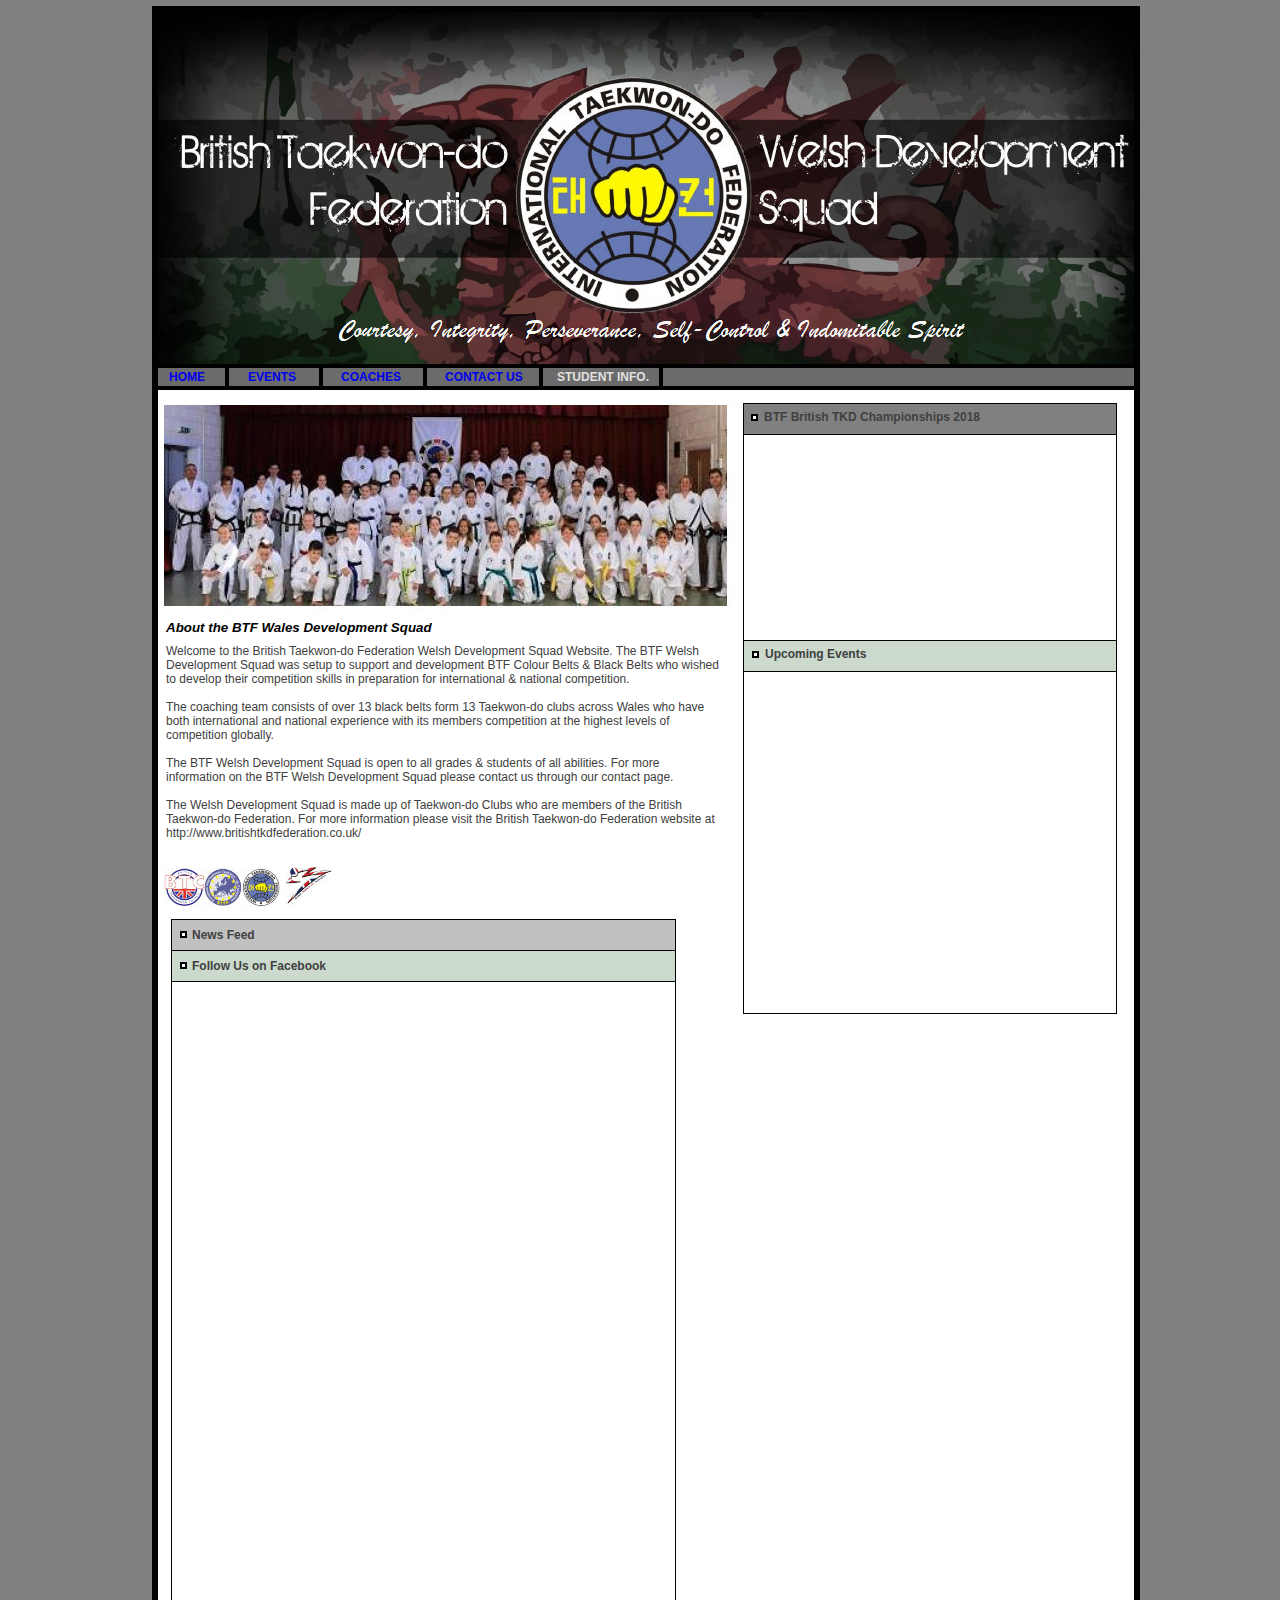
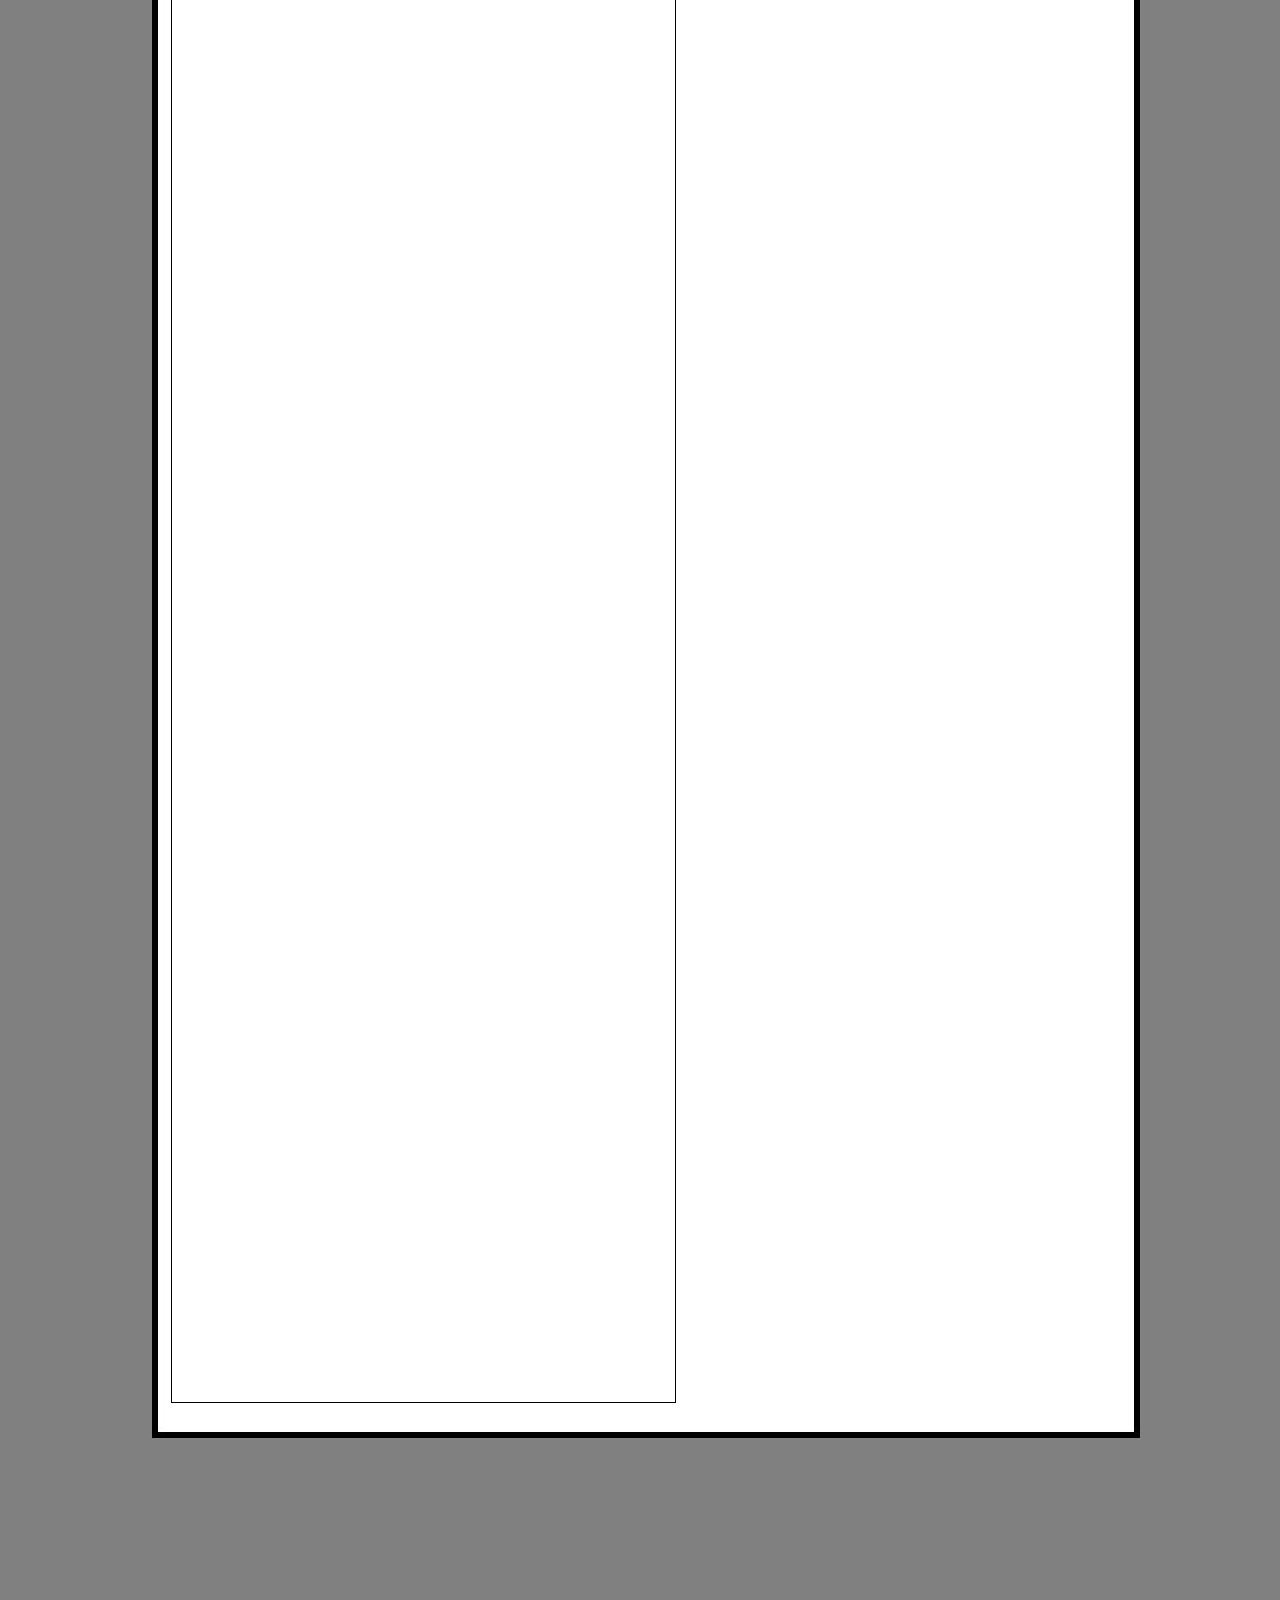
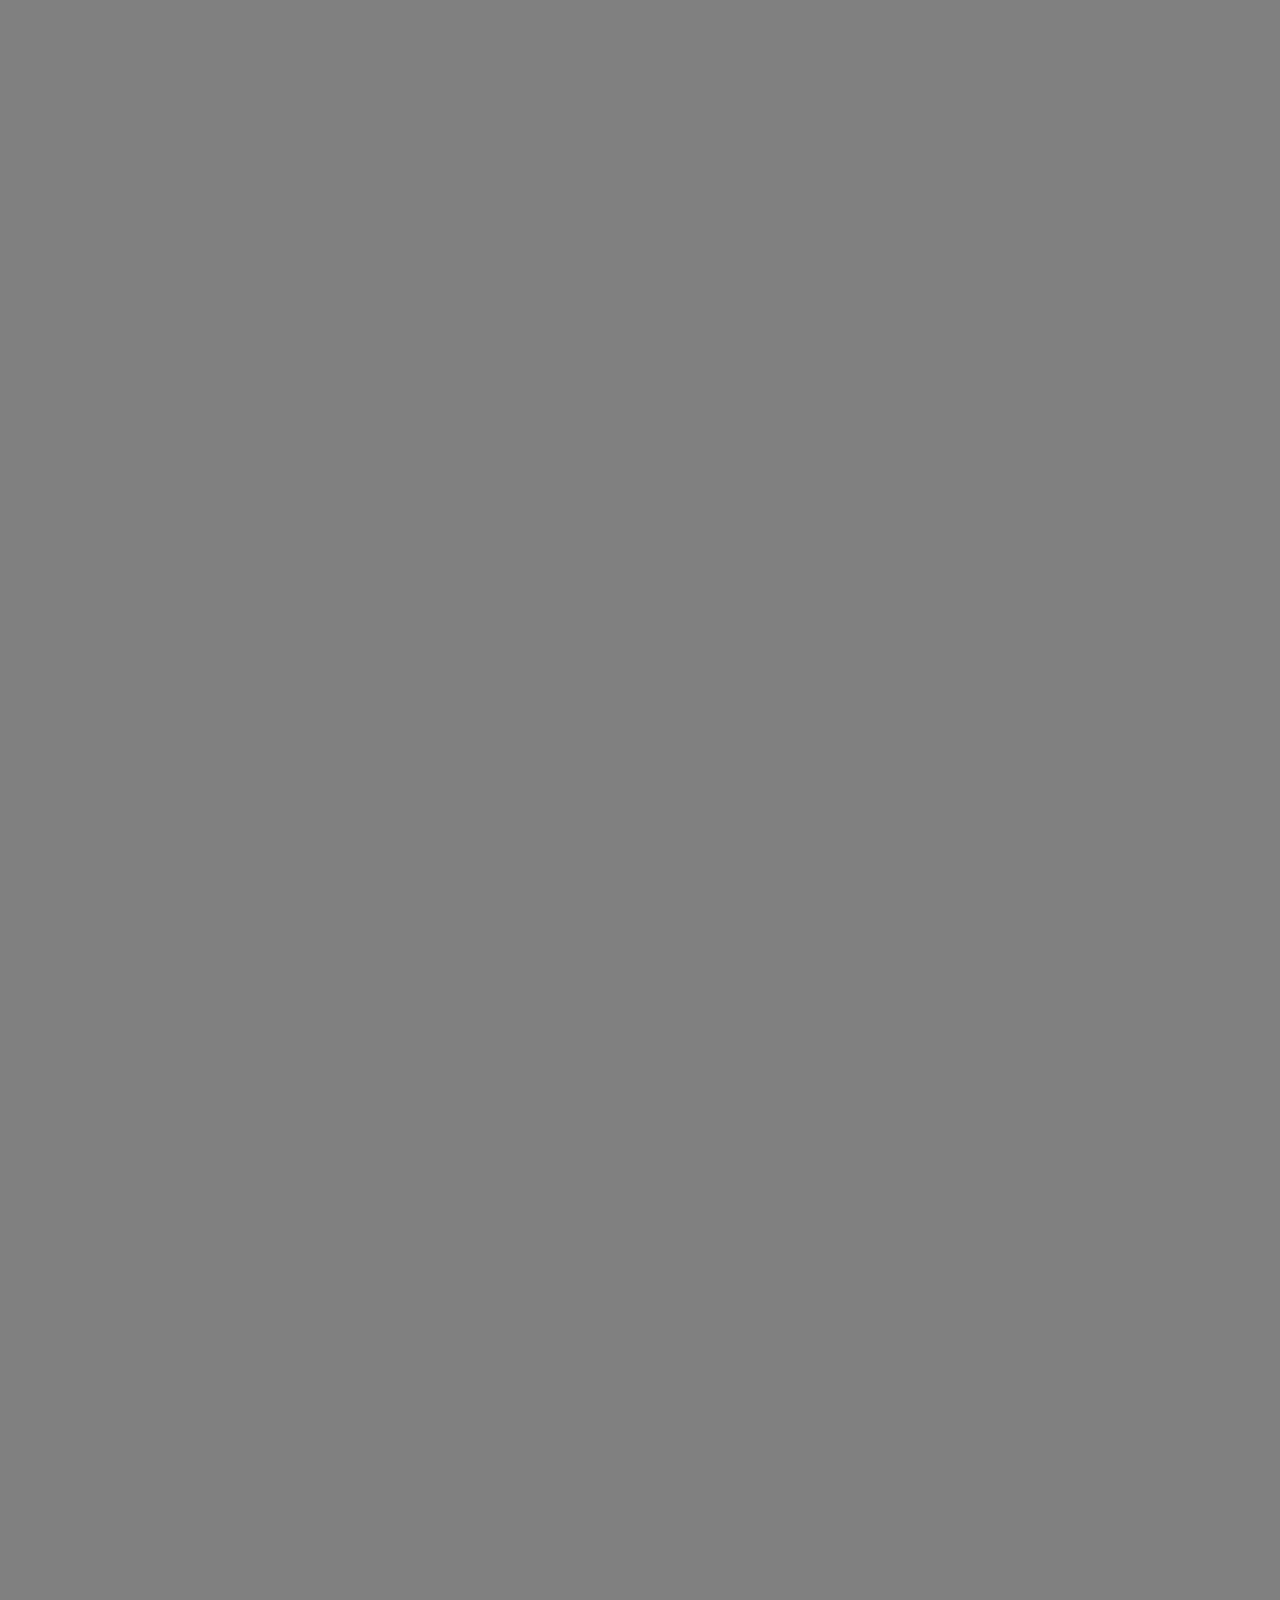
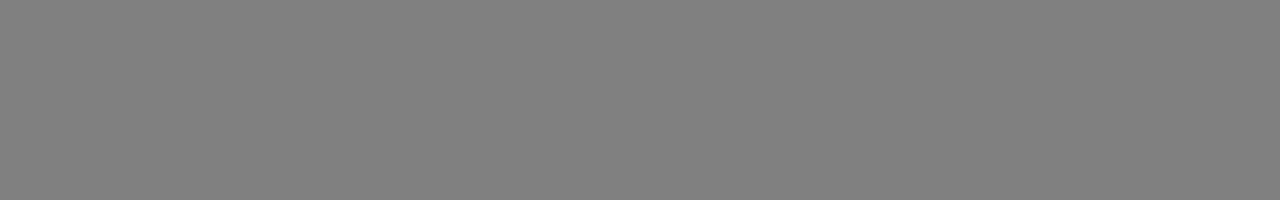
==== index.html @ ca54a3d7 "update 27.06.2018" ====
<!DOCTYPE html PUBLIC "-//W3C//DTD XHTML 1.0 Transitional//EN" "http://www.w3.org/TR/xhtml1/DTD/xhtml1-transitional.dtd">
<!-G�n�r�Epar Avanquest Technology v:8.0. Pour plus d�information, visitez : http://www.avanquest.com -->
<html xmlns="http://www.w3.org/1999/xhtml" xml:lang="fr" lang="fr">
<head>
	<title> Home </title>
	<meta http-equiv="Content-Type" content="text/html; charset=iso-8859-1" />
	<meta http-equiv="Content-Style-Type" content="text/css;" />
	<link rel="stylesheet" href="additionsl_btf_wales_team_g.css" type="text/css" media="screen,projection,print" />	<!--// Document Style //-->
	<link rel="stylesheet" href="index_p.css" type="text/css" media="screen,projection,print" />	<!--// Page Style //-->
	<script src="additionsl_btf_wales_team_g.js" type="text/javascript"></script>		<!--// Document Script //-->
</head>


<body>
<div id="page">
	<img id="e33" name="e33" class="cc01" src="additionsl_btf_wales_team001019.jpg" title="Courtesy, Integrity, Perseverance, Self-Control & Indomitable Spirit" alt="additionsl_btf_wales_team001019.jpg" align="right" border="0" />
	<span id="e32" class="cc01"></span>
	<span id="e31" class="cc01"></span>
	<span id="e30" class="cc01"></span>
	<span id="e29" class="cc01"></span>
	<span id="e28" class="cc01"></span>
	<div id="e27">
		<iframe src="https://calendar.google.com/calendar/embed?showTitle=0&amp;mode=AGENDA&amp;height=380&amp;wkst=1&amp;bgcolor=%23FFFFFF&amp;src=3mo6mff0nl8rf7g7idn506dep0%40group.calendar.google.com&amp;color=%235F6B02&amp;ctz=Europe%2FDublin" style="border-width:0" width="362" height="340" frameborder="0" scrolling="no"></iframe>
	</div>
	<div id="e26" class="cc02">
		BTF British TKD Championships 2018  
	</div>
	<span id="e25" class="cc01"></span>
	<span id="e24" class="cc01"></span>
	<span id="e23" class="cc01"></span>
	<span id="e22" class="cc01"></span>
	<span id="e21" class="cc01"></span>
	<div id="e20" class="cc03">
		<a href="index.html">
		HOME</a>
	</div>
	<div id="e19" class="cc03">
		<a href="additionsl_btf_wales_team_003.htm">
		EVENTS </a>
	</div>
	<div id="e18" class="cc03">
		<a href="additionsl_btf_wales_team_002.htm">
		COACHES</a>
	</div>
	<div id="e17" class="cc03">
		<a href="additionsl_btf_wales_team_004.htm">
		CONTACT US</a>
	</div>
	<div id="e16" class="cc03">
		STUDENT INFO.
	</div>
	<span id="e15" class="cc04"></span>
	<div id="e14">
		<iframe width="371" height="207" src="https://www.youtube.com/embed/9QNEcTlLzYk" frameborder="0" allow="autoplay; encrypted-media" allowfullscreen></iframe>
	</div>
	<span id="e13"></span>
	<div id="e12" class="cc02">
		Upcoming Events
	</div>
	<span id="e11" class="cc04"></span>
	<div id="e10" class="cc05">
		Welcome to the British Taekwon-do Federation Welsh Development Squad Website. The BTF Welsh Development Squad was setup to support and development BTF Colour Belts & Black Belts who wished to develop their competition skills in preparation for international & national competition. <br /> 
		<br /> 
		The coaching team consists of over 13 black belts form 13 Taekwon-do clubs across Wales who have both international and national experience with its members competition at the highest levels of competition globally.<br /> 
		<br /> 
		The BTF Welsh Development Squad is open to all grades & students of all abilities. For more information on the BTF Welsh Development Squad please contact us through our contact page. <br /> 
		<br /> 
		The Welsh Development Squad is made up of Taekwon-do Clubs who are members of the British Taekwon-do Federation. For more information please visit the British Taekwon-do Federation website at http://www.britishtkdfederation.co.uk/
	</div>
	<div id="e9" class="cc06">
		About the BTF Wales Development Squad
	</div>
	<span id="e8" class="cc01"></span>
	<div id="e7">
		<iframe src="https://www.facebook.com/plugins/page.php?href=https%3A%2F%2Fwww.facebook.com%2Fmcpotatogamer%2F&tabs=timeline&width=500&height=2500&small_header=true&adapt_container_width=true&hide_cover=false&show_facepile=false&appId" width="750" height="2500" style="border:none;overflow:hidden" scrolling="no" frameborder="0" allowtransparency="true" allow="encrypted-media"></iframe>
	</div>
	<span id="e6" class="cc01"></span>
	<div id="e5" class="cc02">
		Follow Us on Facebook
	</div>
	<span id="e4" class="cc04"></span>
	<span id="e3" class="cc01"></span>
	<div id="e2" class="cc02">
		News Feed 
	</div>
	<span id="e1" class="cc04"></span>
</div>
</body>
</html>
---- additionsl_btf_wales_team_g.css ----
/*--- Avanquest WebEasy Document Style ---*/

*                   { /* All Elements */
	margin          : 0px;
	padding         : 0px;
	}
a:link              { /* Document Style */
	text-decoration :none;
	}
a:visited           { /* Document Style */
	color           : #ffffff;
	text-decoration :none;
	}
a:hover             { /* Document Style */
	color           : #ffffff;
	text-decoration :underline;
	}
a:active            { /* Active Links */
	color           : #ffffff;
	}
ol,ul               { /* All Lists */
	margin          : 1em;
	padding-left    : 2em;
	}
p                   { /* All Paragraphs */
	margin-bottom   : 1em;
	}
a.navigation:link   {
	text-decoration :none;
	}
a.navigation:visited{
	text-decoration :none;
	}
a.navigation:hover  {
	text-decoration :none;
	}
table.ct07          { /* Document Style */
	text-align      : center;
	border          :   0.75pt solid black;
	}
table.ct07 caption  { /* Document Style */
	color           : #D3649F;
	font            : bold 8pt 'Arial', Helvetica, sans-serif;
	}
table.ct07 td       { /* Document Style */
	text-align      : right;
	border          :   0.75pt solid black;
	padding         :   1.50pt;
	white-space     : nowrap;
	vertical-align  : middle;
	}
table.ct07 th       { /* Document Style */
	background-color: #c0c0c0;
	text-align      : left;
	border          :   0.75pt solid black;
	padding         :   1.50pt;
	white-space     : nowrap;
	vertical-align  : middle;
	}
table.ct07 .ch07 th { /* Document Style */
	background-color: #c0c0c0;
	text-align      : left;
	border          :   0.75pt solid black;
	padding         :   1.50pt;
	white-space     : nowrap;
	vertical-align  : middle;
	}
.address,address    {
	color           : #000000;
	font            : 8pt 'Arial', Helvetica, sans-serif;
	background-color: transparent;
	}
.citation,cite      {
	font            : italic 10pt 'Arial', Helvetica, sans-serif;
	}
.code,code          {
	font            : 10pt 'Courier New', monospace;
	}
.deco               {
	color           : #7c7c7c;
	background-color: transparent;
	}
.emphasis,em        {
	font            : bold 10pt 'Arial', Helvetica, sans-serif;
	}
.footer             {
	text-align      : center;
	}
.footer_box         {
	background-color: #c0c0c0;
	}
.form_button        {
	color           : #ffffff;
	font            : 10pt 'Arial', Helvetica, sans-serif;
	}
.form_input         {
	border          :   0.75pt solid black;
	}
.form_label         {
	color           : #ffffff;
	font            : 10pt 'Arial', Helvetica, sans-serif;
	}
.form_legend        {
	color           : #ffffff;
	font            : bold 9pt 'Arial', Helvetica, sans-serif;
	}
.form_set           {
	border          :   0.75pt solid black;
	}
.header             {
	font            : bold 14pt 'Tahoma', cursive;
	}
.header_box         {
	background-color: #c0c0c0;
	}
.heading1,h1        {
	font            : 22pt 'Arial', Helvetica, sans-serif;
	}
.heading2,h2        {
	font            : 20pt 'Arial', Helvetica, sans-serif;
	}
.heading3,h3        {
	font            : 18pt 'Arial', Helvetica, sans-serif;
	}
.heading4,h4        {
	font            : bold 14pt 'Tahoma', cursive;
	}
.heading5,h5        {
	font            : 12pt 'Arial', Helvetica, sans-serif;
	}
.heading6,h6        {
	font            : bold 10pt 'Arial', Helvetica, sans-serif;
	}
.info               {
	font            : 8pt 'Arial', Helvetica, sans-serif;
	}
.info_box           {
	color           : #ffffff;
	background-color: #ffffff;
	}
.info_tag           {
	font            : 8pt 'Arial', Helvetica, sans-serif;
	background-color: transparent;
	text-align      : left;
	}
.item               {
	font            : 8pt 'Arial', Helvetica, sans-serif;
	}
.item_box           {
	color           : #ffffff;
	background-color: transparent;
	}
.item_tag           {
	font            : 8pt 'Arial', Helvetica, sans-serif;
	}
.logo               {
	color           : #000000;
	font            : bold 14pt 'Tahoma', cursive;
	text-align      : center;
	}
.logo_box           {
	background-color: transparent;
	}
.logo_tag           {
	color           : #ffffff;
	font            : bold 22pt 'Tahoma', cursive;
	text-align      : center;
	}
.navigation         {
	color           : #ffffff;
	font            : bold 10pt 'Arial', Helvetica, sans-serif;
	background-color: transparent;
	text-align      : center;
	padding         :   1.50pt;
	}
.navigation_box     {
	color           : #7c7c7c;
	background-color: #7c7c7c;
	}
.navigation_pin     {
	color           : #000000;
	background-color: #000000;
	}
.navigation_tag     {
	}
.news               {
	font            : 8pt 'Arial', Helvetica, sans-serif;
	}
.news_box           {
	color           : #dbdbdb;
	background-color: #dbdbdb;
	}
.news_tag           {
	font            : 8pt 'Arial', Helvetica, sans-serif;
	}
.page               {
	color           : #5d9eee;
	background-color: #5d9eee;
	}
.page_box           {
	color           : #ffffff;
	background-color: #ffffff;
	}
.page_tag           {
	color           : #000000;
	font            : bold 14pt 'Tahoma', cursive;
	text-align      : left;
	padding         :   1.50pt;
	}
.panel              {
	color           : #000000;
	font            : 8pt 'Arial', Helvetica, sans-serif;
	background-color: #ffffff;
	text-align      : left;
	}
.panel_box          {
	color           : #044089;
	background-color: #044089;
	}
.photo              {
	background-color: #c0c0c0;
	border          :   0.00pt none black;
	}
.photo_box          {
	background-color: #c0c0c0;
	}
.photo_tag          {
	}
.small,small        {
	font            : 8pt 'Arial', Helvetica, sans-serif;
	}


/*--- EndOfFile ---*/
---- index_p.css ----
/*--- Avanquest WebEasy Page Style ---*/


.cc01               { /* Common */
	border          :   0.00pt none #000000;
	}
.cc02               { /* Common */
	font            : bold 9pt 'Arial', Helvetica, sans-serif;
	color           : #404040;
	}
.cc03               { /* Common */
	font            : bold 9pt 'Arial', Helvetica, sans-serif;
	color           : #e0e0e0;
	}
.cc04               { /* Common */
	border          :   0.00pt none #000000;
	clip            : rect(0.00pt,6.00pt,6.00pt,0.00pt);
	}
.cc05               { /* Common */
	font            : 9pt 'Arial', Helvetica, sans-serif;
	color           : #404040;
	}
.cc06               { /* Common */
	font            : italic bold 10pt 'Arial', Helvetica, sans-serif;
	color           : #000000;
	}
img#e33             { /* additionsl_btf_wales_tea... */
	position        : absolute;
	left            :  81.75pt;
	top             :   2.25pt;
	width           : 744.75pt;
	height          :2277.75pt;
	}
span#e32            { /* additionsl_btf_wales_tea... */
	background      : transparent url(additionsl_btf_wales_team001018.jpg) no-repeat top left;
	position        : absolute;
	left            :  82.50pt;
	top             : 271.50pt;
	width           : 743.25pt;
	height          :  21.75pt;
	}
span#e31            { /* additionsl_btf_wales_tea... */
	background      : transparent url(additionsl_btf_wales_team001017.gif) no-repeat top left;
	position        : absolute;
	left            : 138.75pt;
	top             : 273.75pt;
	width           :   3.00pt;
	height          :  18.75pt;
	}
span#e30            { /* additionsl_btf_wales_tea... */
	background      : transparent url(additionsl_btf_wales_team001016.gif) no-repeat top left;
	position        : absolute;
	left            : 527.25pt;
	top             : 495.75pt;
	width           : 280.50pt;
	height          : 264.75pt;
	}
span#e29            { /* additionsl_btf_wales_tea... */
	background      : transparent url(additionsl_btf_wales_team001015.gif) no-repeat top left;
	position        : absolute;
	left            : 527.25pt;
	top             : 480.00pt;
	width           : 280.50pt;
	height          :  24.00pt;
	}
span#e28            { /* additionsl_btf_wales_tea... */
	background      : transparent url(additionsl_btf_wales_team001014.gif) no-repeat top left;
	position        : absolute;
	left            : 527.25pt;
	top             : 302.25pt;
	width           : 280.50pt;
	height          :  24.00pt;
	}
div#e27             {
	position        : absolute;
	left            : 528.75pt;
	top             : 504.00pt;
	width           : 271.50pt;
	height          : 255.00pt;
	}
div#e26             { /* BTF British TKD Champion... */
	position        : absolute;
	left            : 543.00pt;
	top             : 307.50pt;
	width           : 231.75pt;
	height          :  15.75pt;
	}
span#e25            { /* additionsl_btf_wales_tea... */
	background      : transparent url(additionsl_btf_wales_team001013.gif) no-repeat top left;
	position        : absolute;
	left            : 527.25pt;
	top             : 325.50pt;
	width           : 280.50pt;
	height          : 155.25pt;
	}
span#e24            { /* additionsl_btf_wales_tea... */
	background      : transparent url(additionsl_btf_wales_team001012.gif) no-repeat top left;
	position        : absolute;
	left            : 209.25pt;
	top             : 273.75pt;
	width           :   3.00pt;
	height          :  18.75pt;
	}
span#e23            { /* additionsl_btf_wales_tea... */
	background      : transparent url(additionsl_btf_wales_team001009.jpg) no-repeat top left;
	position        : absolute;
	left            : 287.25pt;
	top             : 273.00pt;
	width           :   3.00pt;
	height          :  18.75pt;
	}
span#e22            { /* additionsl_btf_wales_tea... */
	background      : transparent url(additionsl_btf_wales_team001009.jpg) no-repeat top left;
	position        : absolute;
	left            : 374.25pt;
	top             : 273.00pt;
	width           :   3.00pt;
	height          :  18.75pt;
	}
span#e21            { /* additionsl_btf_wales_tea... */
	background      : transparent url(additionsl_btf_wales_team001009.jpg) no-repeat top left;
	position        : absolute;
	left            : 464.25pt;
	top             : 273.00pt;
	width           :   3.00pt;
	height          :  18.75pt;
	}
div#e20             { /* HOME */
	position        : absolute;
	left            :  96.75pt;
	top             : 277.50pt;
	width           :  44.25pt;
	height          :  14.25pt;
	}
div#e19             { /* EVENTS  */
	position        : absolute;
	left            : 156.00pt;
	top             : 277.50pt;
	width           :  44.25pt;
	height          :  14.25pt;
	}
div#e18             { /* COACHES */
	position        : absolute;
	left            : 225.75pt;
	top             : 277.50pt;
	width           :  57.75pt;
	height          :  12.75pt;
	}
div#e17             { /* CONTACT US */
	position        : absolute;
	left            : 303.75pt;
	top             : 277.50pt;
	width           :  78.00pt;
	height          :  14.25pt;
	}
div#e16             { /* STUDENT INFO. */
	position        : absolute;
	left            : 387.75pt;
	top             : 277.50pt;
	width           :  78.00pt;
	height          :  14.25pt;
	}
span#e15            { /* additionsl_btf_wales_tea... */
	background      : transparent url(additionsl_btf_wales_team001008.gif) no-repeat top left;
	position        : absolute;
	left            : 532.50pt;
	top             : 309.75pt;
	width           :   6.00pt;
	height          :   6.00pt;
	}
div#e14             {
	position        : absolute;
	left            : 528.00pt;
	top             : 324.75pt;
	width           : 279.75pt;
	height          : 150.75pt;
	}
span#e13            { /* additionsl_btf_wales_tea... */
	background      : transparent url(additionsl_btf_wales_team001007.jpg) no-repeat top left;
	position        : absolute;
	left            :  93.00pt;
	top             : 651.00pt;
	width           :  87.00pt;
	height          :  29.25pt;
	}
div#e12             { /* Upcoming Events */
	position        : absolute;
	left            : 543.75pt;
	top             : 485.25pt;
	width           : 231.75pt;
	height          :  15.75pt;
	}
span#e11            { /* additionsl_btf_wales_tea... */
	background      : transparent url(additionsl_btf_wales_team001006.gif) no-repeat top left;
	position        : absolute;
	left            : 533.25pt;
	top             : 487.50pt;
	width           :   6.00pt;
	height          :   6.00pt;
	}
div#e10             { /* Welcome to the British T... */
	position        : absolute;
	left            :  94.50pt;
	top             : 483.00pt;
	width           : 414.75pt;
	height          : 194.25pt;
	}
div#e9              { /* About the BTF Wales Deve... */
	position        : absolute;
	left            :  94.50pt;
	top             : 465.00pt;
	width           : 257.25pt;
	height          :  15.75pt;
	}
span#e8             { /* additionsl_btf_wales_tea... */
	background      : transparent url(additionsl_btf_wales_team001005.gif) no-repeat top left;
	position        : absolute;
	left            :  98.25pt;
	top             : 714.75pt;
	width           : 378.75pt;
	height          :1537.50pt;
	}
div#e7              {
	position        : absolute;
	left            : 100.50pt;
	top             : 737.25pt;
	width           : 332.25pt;
	height          :1458.00pt;
	}
span#e6             { /* additionsl_btf_wales_tea... */
	background      : transparent url(additionsl_btf_wales_team001004.gif) no-repeat top left;
	position        : absolute;
	left            :  98.25pt;
	top             : 712.50pt;
	width           : 378.75pt;
	height          :  24.00pt;
	}
div#e5              { /* Follow Us on Facebook */
	position        : absolute;
	left            : 114.00pt;
	top             : 719.25pt;
	width           : 231.75pt;
	height          :  13.50pt;
	}
span#e4             { /* additionsl_btf_wales_tea... */
	background      : transparent url(additionsl_btf_wales_team001003.gif) no-repeat top left;
	position        : absolute;
	left            : 104.25pt;
	top             : 720.75pt;
	width           :   6.00pt;
	height          :   6.00pt;
	}
span#e3             { /* additionsl_btf_wales_tea... */
	background      : transparent url(additionsl_btf_wales_team001002.gif) no-repeat top left;
	position        : absolute;
	left            :  98.25pt;
	top             : 689.25pt;
	width           : 378.75pt;
	height          :  24.00pt;
	}
div#e2              { /* News Feed  */
	position        : absolute;
	left            : 114.00pt;
	top             : 696.00pt;
	width           : 231.75pt;
	height          :  13.50pt;
	}
span#e1             { /* additionsl_btf_wales_tea... */
	background      : transparent url(additionsl_btf_wales_team001001.gif) no-repeat top left;
	position        : absolute;
	left            : 104.25pt;
	top             : 697.50pt;
	width           :   6.00pt;
	height          :   6.00pt;
	}
div#page            { /* Page Holder */
	background-color: #808080;
	position        : relative;
	width           : 900.00pt;
	height          :3750.00pt;
	text-align      : left;
	margin-left     : auto;
	margin-right    : auto;
	}
body                { /* Page Body */
	background-color: #808080;
	text-align      : center;
	}



/*--- EndOfFile ---*/
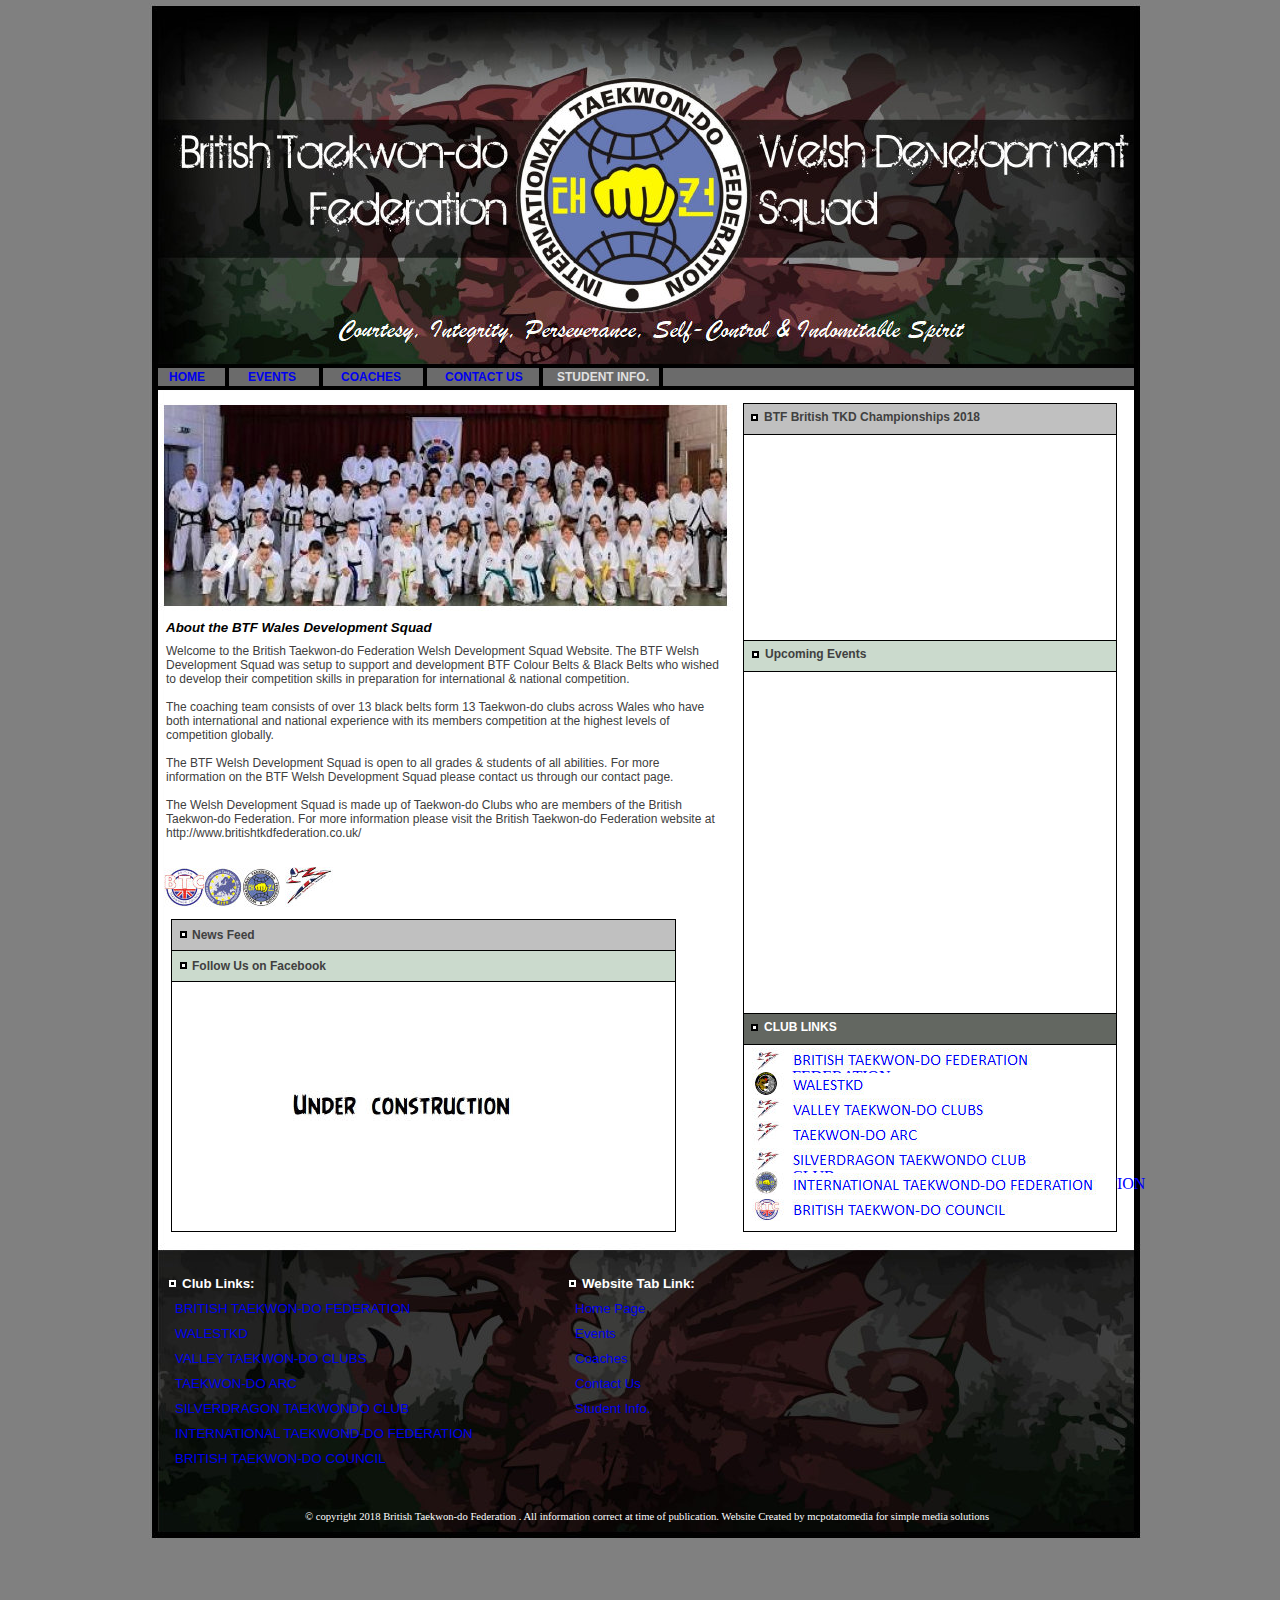
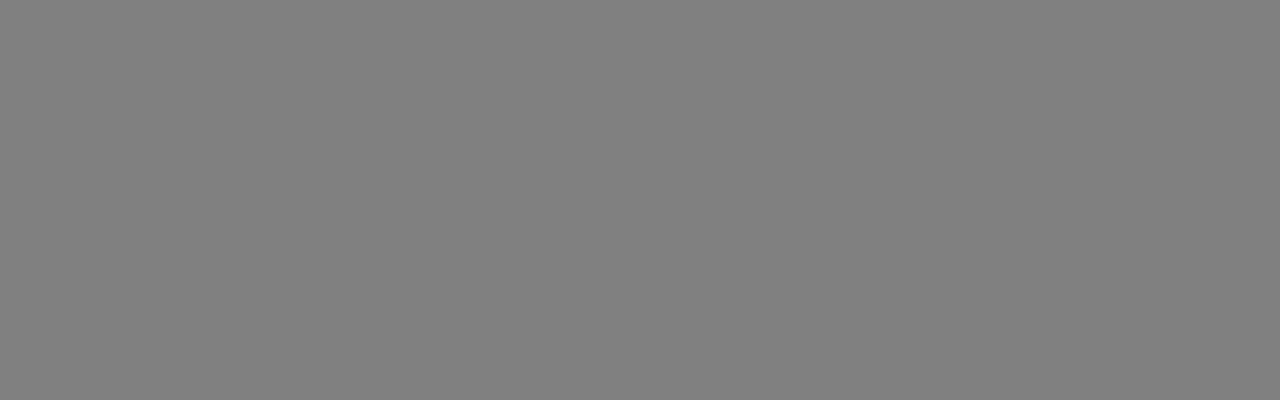
==== commit 73394975: "update" ====
--- a/index.html
+++ b/index.html
@@ -1,89 +1,189 @@
-<!DOCTYPE html PUBLIC "-//W3C//DTD XHTML 1.0 Transitional//EN" "http://www.w3.org/TR/xhtml1/DTD/xhtml1-transitional.dtd">
+<!DOCTYPE HTML PUBLIC "-//W3C//DTD HTML 4.01 Transitional//EN" "http://www.w3.org/TR/html4/loose.dtd">
 <!-G�n�r�Epar Avanquest Technology v:8.0. Pour plus d�information, visitez : http://www.avanquest.com -->
-<html xmlns="http://www.w3.org/1999/xhtml" xml:lang="fr" lang="fr">
+<html lang="fr">
 <head>
 	<title> Home </title>
-	<meta http-equiv="Content-Type" content="text/html; charset=iso-8859-1" />
-	<meta http-equiv="Content-Style-Type" content="text/css;" />
-	<link rel="stylesheet" href="additionsl_btf_wales_team_g.css" type="text/css" media="screen,projection,print" />	<!--// Document Style //-->
-	<link rel="stylesheet" href="index_p.css" type="text/css" media="screen,projection,print" />	<!--// Page Style //-->
+	<meta http-equiv="Content-Type" content="text/html; charset=iso-8859-1">
+	<meta http-equiv="Content-Style-Type" content="text/css;">
+	<link rel="stylesheet" href="additionsl_btf_wales_team_g.css" type="text/css" media="screen,projection,print">	<!--// Document Style //-->
+	<link rel="stylesheet" href="index_p.css" type="text/css" media="screen,projection,print">	<!--// Page Style //-->
 	<script src="additionsl_btf_wales_team_g.js" type="text/javascript"></script>		<!--// Document Script //-->
 </head>
 
 
 <body>
 <div id="page">
-	<img id="e33" name="e33" class="cc01" src="additionsl_btf_wales_team001019.jpg" title="Courtesy, Integrity, Perseverance, Self-Control & Indomitable Spirit" alt="additionsl_btf_wales_team001019.jpg" align="right" border="0" />
-	<span id="e32" class="cc01"></span>
-	<span id="e31" class="cc01"></span>
-	<span id="e30" class="cc01"></span>
-	<span id="e29" class="cc01"></span>
-	<span id="e28" class="cc01"></span>
-	<div id="e27">
+	<img id="e72" name="e72" class="cc01" src="additionsl_btf_wales_team001037.jpg" title="Courtesy, Integrity, Perseverance, Self-Control & Indomitable Spirit" alt="additionsl_btf_wales_team001037.jpg" align="right" border="0">
+	<span id="e71" class="cc01"></span>
+	<span id="e70" class="cc01"></span>
+	<span id="e69" class="cc01"></span>
+	<span id="e68" class="cc01"></span>
+	<span id="e67" class="cc01"></span>
+	<div id="e66">
 		<iframe src="https://calendar.google.com/calendar/embed?showTitle=0&amp;mode=AGENDA&amp;height=380&amp;wkst=1&amp;bgcolor=%23FFFFFF&amp;src=3mo6mff0nl8rf7g7idn506dep0%40group.calendar.google.com&amp;color=%235F6B02&amp;ctz=Europe%2FDublin" style="border-width:0" width="362" height="340" frameborder="0" scrolling="no"></iframe>
 	</div>
-	<div id="e26" class="cc02">
+	<div id="e65" class="cc02">
 		BTF British TKD Championships 2018  
 	</div>
-	<span id="e25" class="cc01"></span>
-	<span id="e24" class="cc01"></span>
-	<span id="e23" class="cc01"></span>
-	<span id="e22" class="cc01"></span>
-	<span id="e21" class="cc01"></span>
-	<div id="e20" class="cc03">
+	<span id="e64" class="cc01"></span>
+	<span id="e63" class="cc01"></span>
+	<span id="e62" class="cc01"></span>
+	<span id="e61" class="cc01"></span>
+	<span id="e60" class="cc01"></span>
+	<span id="e59" class="cc03"></span>
+	<div id="e58">
+		<iframe width="371" height="207" src="https://www.youtube.com/embed/9QNEcTlLzYk" frameborder="0" allow="autoplay; encrypted-media" allowfullscreen></iframe>
+	</div>
+	<span id="e57"></span>
+	<div id="e56" class="cc02">
+		Upcoming Events
+	</div>
+	<span id="e55" class="cc03"></span>
+	<div id="e54" class="cc04">
+		Welcome to the British Taekwon-do Federation Welsh Development Squad Website. The BTF Welsh Development Squad was setup to support and development BTF Colour Belts & Black Belts who wished to develop their competition skills in preparation for international & national competition. <br> 
+		<br> 
+		The coaching team consists of over 13 black belts form 13 Taekwon-do clubs across Wales who have both international and national experience with its members competition at the highest levels of competition globally.<br> 
+		<br> 
+		The BTF Welsh Development Squad is open to all grades & students of all abilities. For more information on the BTF Welsh Development Squad please contact us through our contact page. <br> 
+		<br> 
+		The Welsh Development Squad is made up of Taekwon-do Clubs who are members of the British Taekwon-do Federation. For more information please visit the British Taekwon-do Federation website at http://www.britishtkdfederation.co.uk/
+	</div>
+	<div id="e53" class="cc05">
+		About the BTF Wales Development Squad
+	</div>
+	<span id="e52" class="cc01"></span>
+	<span id="e51" class="cc01"></span>
+	<div id="e50" class="cc02">
+		Follow Us on Facebook
+	</div>
+	<span id="e49" class="cc03"></span>
+	<span id="e48" class="cc01"></span>
+	<div id="e47" class="cc02">
+		News Feed 
+	</div>
+	<span id="e46" class="cc03"></span>
+	<div id="e45" class="cc06">
 		<a href="index.html">
 		HOME</a>
 	</div>
-	<div id="e19" class="cc03">
+	<div id="e44" class="cc06">
 		<a href="additionsl_btf_wales_team_003.htm">
 		EVENTS </a>
 	</div>
-	<div id="e18" class="cc03">
+	<div id="e43" class="cc06">
 		<a href="additionsl_btf_wales_team_002.htm">
 		COACHES</a>
 	</div>
-	<div id="e17" class="cc03">
+	<div id="e42" class="cc06">
 		<a href="additionsl_btf_wales_team_004.htm">
 		CONTACT US</a>
 	</div>
-	<div id="e16" class="cc03">
+	<div id="e41" class="cc06">
 		STUDENT INFO.
 	</div>
-	<span id="e15" class="cc04"></span>
-	<div id="e14">
-		<iframe width="371" height="207" src="https://www.youtube.com/embed/9QNEcTlLzYk" frameborder="0" allow="autoplay; encrypted-media" allowfullscreen></iframe>
+	<span id="e40"></span>
+	<div id="e39" class="cc07">
+		Club Links:
 	</div>
-	<span id="e13"></span>
-	<div id="e12" class="cc02">
-		Upcoming Events
+	<span id="e38" class="cc08"></span>
+	<div id="e37" class="cc09">
+		<a href="http://www.britishtkdfederation.co.uk/" target="_blank">
+		BRITISH TAEKWON-DO FEDERATION</a>
 	</div>
-	<span id="e11" class="cc04"></span>
-	<div id="e10" class="cc05">
-		Welcome to the British Taekwon-do Federation Welsh Development Squad Website. The BTF Welsh Development Squad was setup to support and development BTF Colour Belts & Black Belts who wished to develop their competition skills in preparation for international & national competition. <br /> 
-		<br /> 
-		The coaching team consists of over 13 black belts form 13 Taekwon-do clubs across Wales who have both international and national experience with its members competition at the highest levels of competition globally.<br /> 
-		<br /> 
-		The BTF Welsh Development Squad is open to all grades & students of all abilities. For more information on the BTF Welsh Development Squad please contact us through our contact page. <br /> 
-		<br /> 
-		The Welsh Development Squad is made up of Taekwon-do Clubs who are members of the British Taekwon-do Federation. For more information please visit the British Taekwon-do Federation website at http://www.britishtkdfederation.co.uk/
+	<div id="e36" class="cc09">
+		<a href="http://www.walestkd.co.uk/" target="_blank">
+		WALESTKD</a>
 	</div>
-	<div id="e9" class="cc06">
-		About the BTF Wales Development Squad
+	<div id="e35" class="cc09">
+		<a href="https://www.valleytaekwondoacademy.co.uk/about-us-1" target="_blank">
+		VALLEY TAEKWON-DO CLUBS</a>
 	</div>
-	<span id="e8" class="cc01"></span>
-	<div id="e7">
-		<iframe src="https://www.facebook.com/plugins/page.php?href=https%3A%2F%2Fwww.facebook.com%2Fmcpotatogamer%2F&tabs=timeline&width=500&height=2500&small_header=true&adapt_container_width=true&hide_cover=false&show_facepile=false&appId" width="750" height="2500" style="border:none;overflow:hidden" scrolling="no" frameborder="0" allowtransparency="true" allow="encrypted-media"></iframe>
+	<div id="e34" class="cc09">
+		<a href="https://taekwondoarcwales.com/" target="_blank">
+		TAEKWON-DO ARC</a>
 	</div>
-	<span id="e6" class="cc01"></span>
-	<div id="e5" class="cc02">
-		Follow Us on Facebook
+	<div id="e33" class="cc09">
+		<a href="https://www.facebook.com/Silverdragontkd-646693035381589/" target="_blank">
+		SILVERDRAGON TAEKWONDO CLUB  </a>
 	</div>
-	<span id="e4" class="cc04"></span>
-	<span id="e3" class="cc01"></span>
-	<div id="e2" class="cc02">
-		News Feed 
+	<div id="e32" class="cc09">
+		<a href="https://www.itf-tkd.org/" target="_blank">
+		INTERNATIONAL TAEKWOND-DO FEDERATION</a>
 	</div>
-	<span id="e1" class="cc04"></span>
+	<div id="e31" class="cc09">
+		<a href="http://www.tkdcouncil.com/" target="_blank">
+		BRITISH TAEKWON-DO COUNCIL</a>
+	</div>
+	<div id="e30" class="cc07">
+		Website Tab Link:
+	</div>
+	<span id="e29" class="cc08"></span>
+	<div id="e28" class="cc09">
+		<a href="index.html">
+		Home Page</a>
+	</div>
+	<div id="e27" class="cc09">
+		<a href="additionsl_btf_wales_team_003.htm">
+		Events</a>
+	</div>
+	<div id="e26" class="cc09">
+		<a href="additionsl_btf_wales_team_002.htm">
+		Coaches</a>
+	</div>
+	<div id="e25" class="cc09">
+		<a href="additionsl_btf_wales_team_004.htm">
+		Contact Us</a>
+	</div>
+	<div id="e24" class="cc09">
+		<a href="https://www.facebook.com/Silverdragontkd-646693035381589/" target="_blank">
+		Student Info. </a>
+	</div>
+	<div id="e23" class="cc10">
+		� copyright 2018 British Taekwon-do Federation . All information correct at time of publication. Website Created by mcpotatomedia for simple media solutions
+	</div>
+	<span id="e22" class="cc01"></span>
+	<div id="e21" class="cc11">
+		CLUB LINKS
+	</div>
+	<span id="e20" class="cc01"></span>
+	<span id="e19" class="cc03"></span>
+	<span id="e18" class="cc12"></span>
+	<span id="e17" class="cc13"></span>
+	<span id="e16" class="cc12"></span>
+	<span id="e15" class="cc12"></span>
+	<span id="e14" class="cc14"></span>
+	<div id="e13" class="cc15">
+		BRITISH TAEKWON-DO FEDERATION
+	</div>
+	<div id="e12" class="cc15">
+		WALESTKD
+	</div>
+	<div id="e11" class="cc15">
+		VALLEY TAEKWON-DO CLUBS
+	</div>
+	<div id="e10" class="cc15">
+		TAEKWON-DO ARC
+	</div>
+	<div id="e9" class="cc15">
+		SILVERDRAGON TAEKWONDO CLUB  
+	</div>
+	<a href="http://www.britishtkdfederation.co.uk/" target="_blank">
+		<img id="e8" name="e8" src="additionsl_btf_wales_team001007.jpg" title="" alt="additionsl_btf_wales_team001007.jpg" align="right" border="0"></a>
+	<a href="http://www.walestkd.co.uk/" target="_blank">
+		<img id="e7" name="e7" src="additionsl_btf_wales_team001006.jpg" title="" alt="additionsl_btf_wales_team001006.jpg" align="right" border="0"></a>
+	<a href="https://www.valleytaekwondoacademy.co.uk/about-us-1" target="_blank">
+		<img id="e6" name="e6" src="additionsl_btf_wales_team001005.jpg" title="" alt="additionsl_btf_wales_team001005.jpg" align="right" border="0"></a>
+	<a href="https://taekwondoarcwales.com/" target="_blank">
+		<img id="e5" name="e5" src="additionsl_btf_wales_team001004.jpg" title="" alt="additionsl_btf_wales_team001004.jpg" align="right" border="0"></a>
+	<a href="https://www.facebook.com/Silverdragontkd-646693035381589/" target="_blank">
+		<img id="e4" name="e4" src="additionsl_btf_wales_team001003.jpg" title="" alt="additionsl_btf_wales_team001003.jpg" align="right" border="0"></a>
+	<a href="http://www.tkdcouncil.com/" target="_blank">
+		<img id="e3" name="e3" src="additionsl_btf_wales_team001002.jpg" title="BRITISH TAEKWON-DO COUNCIL" alt="additionsl_btf_wales_team001002.jpg" align="right" border="0"></a>
+	<div id="e2" class="cc15">
+		INTERNATIONAL TAEKWOND-DO FEDERATION
+	</div>
+	<a href="https://www.itf-tkd.org/" target="_blank">
+		<img id="e1" name="e1" src="additionsl_btf_wales_team001001.jpg" title="" alt="additionsl_btf_wales_team001001.jpg" align="right" border="0"></a>
 </div>
 </body>
 </html>
--- a/additionsl_btf_wales_team_g.css
+++ b/additionsl_btf_wales_team_g.css
@@ -12,11 +12,11 @@
 	text-decoration :none;
 	}
 a:hover             { /* Document Style */
-	color           : #ffffff;
+	color           : #ff9900;
 	text-decoration :underline;
 	}
 a:active            { /* Active Links */
-	color           : #ffffff;
+	color           : #ff9900;
 	}
 ol,ul               { /* All Lists */
 	margin          : 1em;
--- a/index_p.css
+++ b/index_p.css
@@ -9,275 +9,593 @@
 	color           : #404040;
 	}
 .cc03               { /* Common */
+	border          :   0.00pt none #000000;
+	clip            : rect(0.00pt,6.00pt,6.00pt,0.00pt);
+	}
+.cc04               { /* Common */
+	font            : 9pt 'Arial', Helvetica, sans-serif;
+	color           : #404040;
+	}
+.cc05               { /* Common */
+	font            : italic bold 10pt 'Arial', Helvetica, sans-serif;
+	color           : #000000;
+	}
+.cc06               { /* Common */
 	font            : bold 9pt 'Arial', Helvetica, sans-serif;
 	color           : #e0e0e0;
 	}
-.cc04               { /* Common */
-	border          :   0.00pt none #000000;
+.cc07               { /* Common */
+	font            : bold 10pt 'Arial', Helvetica, sans-serif;
+	color           : #ffffff;
+	}
+.cc08               { /* Common */
+	border          :   0.00pt none #ffffff;
 	clip            : rect(0.00pt,6.00pt,6.00pt,0.00pt);
 	}
-.cc05               { /* Common */
-	font            : 9pt 'Arial', Helvetica, sans-serif;
-	color           : #404040;
-	}
-.cc06               { /* Common */
-	font            : italic bold 10pt 'Arial', Helvetica, sans-serif;
-	color           : #000000;
-	}
-img#e33             { /* additionsl_btf_wales_tea... */
+.cc09               { /* Common */
+	font            : 10pt 'Arial', Helvetica, sans-serif;
+	color           : #ffffff;
+	}
+.cc10               { /* Common */
+	font            : 8pt 'Calibri';
+	color           : #ffffff;
+	text-align      : center;
+	}
+.cc11               { /* Common */
+	font            : bold 9pt 'Arial', Helvetica, sans-serif;
+	color           : #ffffff;
+	}
+.cc12               { /* Common */
+	clip            : rect(0.00pt,19.50pt,15.75pt,0.00pt);
+	}
+.cc13               { /* Common */
+	clip            : rect(0.00pt,16.50pt,17.25pt,0.00pt);
+	}
+.cc14               { /* Common */
+	clip            : rect(0.00pt,17.25pt,17.25pt,0.00pt);
+	}
+.cc15               { /* Common */
+	font            : 12pt 'Calibri';
+	color           : #0000ff;
+	}
+img#e72             { /* additionsl_btf_wales_tea... */
 	position        : absolute;
 	left            :  81.75pt;
 	top             :   2.25pt;
 	width           : 744.75pt;
-	height          :2277.75pt;
-	}
-span#e32            { /* additionsl_btf_wales_tea... */
-	background      : transparent url(additionsl_btf_wales_team001018.jpg) no-repeat top left;
+	height          :1152.75pt;
+	}
+span#e71            { /* additionsl_btf_wales_tea... */
+	background      : transparent url(additionsl_btf_wales_team001036.jpg) no-repeat top left;
 	position        : absolute;
 	left            :  82.50pt;
 	top             : 271.50pt;
 	width           : 743.25pt;
 	height          :  21.75pt;
 	}
-span#e31            { /* additionsl_btf_wales_tea... */
-	background      : transparent url(additionsl_btf_wales_team001017.gif) no-repeat top left;
+span#e70            { /* additionsl_btf_wales_tea... */
+	background      : transparent url(additionsl_btf_wales_team001035.gif) no-repeat top left;
 	position        : absolute;
 	left            : 138.75pt;
 	top             : 273.75pt;
 	width           :   3.00pt;
 	height          :  18.75pt;
 	}
-span#e30            { /* additionsl_btf_wales_tea... */
-	background      : transparent url(additionsl_btf_wales_team001016.gif) no-repeat top left;
+span#e69            { /* additionsl_btf_wales_tea... */
+	background      : transparent url(additionsl_btf_wales_team001034.gif) no-repeat top left;
 	position        : absolute;
 	left            : 527.25pt;
 	top             : 495.75pt;
 	width           : 280.50pt;
 	height          : 264.75pt;
 	}
-span#e29            { /* additionsl_btf_wales_tea... */
-	background      : transparent url(additionsl_btf_wales_team001015.gif) no-repeat top left;
+span#e68            { /* additionsl_btf_wales_tea... */
+	background      : transparent url(additionsl_btf_wales_team001033.gif) no-repeat top left;
 	position        : absolute;
 	left            : 527.25pt;
 	top             : 480.00pt;
 	width           : 280.50pt;
 	height          :  24.00pt;
 	}
-span#e28            { /* additionsl_btf_wales_tea... */
-	background      : transparent url(additionsl_btf_wales_team001014.gif) no-repeat top left;
+span#e67            { /* additionsl_btf_wales_tea... */
+	background      : transparent url(additionsl_btf_wales_team001032.gif) no-repeat top left;
 	position        : absolute;
 	left            : 527.25pt;
 	top             : 302.25pt;
 	width           : 280.50pt;
 	height          :  24.00pt;
 	}
-div#e27             {
+div#e66             {
 	position        : absolute;
 	left            : 528.75pt;
 	top             : 504.00pt;
 	width           : 271.50pt;
 	height          : 255.00pt;
 	}
-div#e26             { /* BTF British TKD Champion... */
+div#e65             { /* BTF British TKD Champion... */
 	position        : absolute;
 	left            : 543.00pt;
 	top             : 307.50pt;
 	width           : 231.75pt;
 	height          :  15.75pt;
 	}
-span#e25            { /* additionsl_btf_wales_tea... */
-	background      : transparent url(additionsl_btf_wales_team001013.gif) no-repeat top left;
+span#e64            { /* additionsl_btf_wales_tea... */
+	background      : transparent url(additionsl_btf_wales_team001031.gif) no-repeat top left;
 	position        : absolute;
 	left            : 527.25pt;
 	top             : 325.50pt;
 	width           : 280.50pt;
 	height          : 155.25pt;
 	}
-span#e24            { /* additionsl_btf_wales_tea... */
-	background      : transparent url(additionsl_btf_wales_team001012.gif) no-repeat top left;
+span#e63            { /* additionsl_btf_wales_tea... */
+	background      : transparent url(additionsl_btf_wales_team001030.gif) no-repeat top left;
 	position        : absolute;
 	left            : 209.25pt;
 	top             : 273.75pt;
 	width           :   3.00pt;
 	height          :  18.75pt;
 	}
-span#e23            { /* additionsl_btf_wales_tea... */
-	background      : transparent url(additionsl_btf_wales_team001009.jpg) no-repeat top left;
+span#e62            { /* additionsl_btf_wales_tea... */
+	background      : transparent url(additionsl_btf_wales_team001027.jpg) no-repeat top left;
 	position        : absolute;
 	left            : 287.25pt;
 	top             : 273.00pt;
 	width           :   3.00pt;
 	height          :  18.75pt;
 	}
-span#e22            { /* additionsl_btf_wales_tea... */
-	background      : transparent url(additionsl_btf_wales_team001009.jpg) no-repeat top left;
+span#e61            { /* additionsl_btf_wales_tea... */
+	background      : transparent url(additionsl_btf_wales_team001027.jpg) no-repeat top left;
 	position        : absolute;
 	left            : 374.25pt;
 	top             : 273.00pt;
 	width           :   3.00pt;
 	height          :  18.75pt;
 	}
-span#e21            { /* additionsl_btf_wales_tea... */
-	background      : transparent url(additionsl_btf_wales_team001009.jpg) no-repeat top left;
+span#e60            { /* additionsl_btf_wales_tea... */
+	background      : transparent url(additionsl_btf_wales_team001027.jpg) no-repeat top left;
 	position        : absolute;
 	left            : 464.25pt;
 	top             : 273.00pt;
 	width           :   3.00pt;
 	height          :  18.75pt;
 	}
-div#e20             { /* HOME */
+span#e59            { /* additionsl_btf_wales_tea... */
+	background      : transparent url(additionsl_btf_wales_team001026.gif) no-repeat top left;
+	position        : absolute;
+	left            : 532.50pt;
+	top             : 309.75pt;
+	width           :   6.00pt;
+	height          :   6.00pt;
+	}
+div#e58             {
+	position        : absolute;
+	left            : 528.00pt;
+	top             : 324.75pt;
+	width           : 279.75pt;
+	height          : 150.75pt;
+	}
+span#e57            { /* additionsl_btf_wales_tea... */
+	background      : transparent url(additionsl_btf_wales_team001025.jpg) no-repeat top left;
+	position        : absolute;
+	left            :  93.00pt;
+	top             : 651.00pt;
+	width           :  87.00pt;
+	height          :  29.25pt;
+	}
+div#e56             { /* Upcoming Events */
+	position        : absolute;
+	left            : 543.75pt;
+	top             : 485.25pt;
+	width           : 231.75pt;
+	height          :  15.75pt;
+	}
+span#e55            { /* additionsl_btf_wales_tea... */
+	background      : transparent url(additionsl_btf_wales_team001024.gif) no-repeat top left;
+	position        : absolute;
+	left            : 533.25pt;
+	top             : 487.50pt;
+	width           :   6.00pt;
+	height          :   6.00pt;
+	}
+div#e54             { /* Welcome to the British T... */
+	position        : absolute;
+	left            :  94.50pt;
+	top             : 483.00pt;
+	width           : 414.75pt;
+	height          : 194.25pt;
+	}
+div#e53             { /* About the BTF Wales Deve... */
+	position        : absolute;
+	left            :  94.50pt;
+	top             : 465.00pt;
+	width           : 257.25pt;
+	height          :  15.75pt;
+	}
+span#e52            { /* additionsl_btf_wales_tea... */
+	background      : transparent url(additionsl_btf_wales_team001023.gif) no-repeat top left;
+	position        : absolute;
+	left            :  98.25pt;
+	top             : 714.75pt;
+	width           : 378.75pt;
+	height          : 209.25pt;
+	}
+span#e51            { /* additionsl_btf_wales_tea... */
+	background      : transparent url(additionsl_btf_wales_team001022.gif) no-repeat top left;
+	position        : absolute;
+	left            :  98.25pt;
+	top             : 712.50pt;
+	width           : 378.75pt;
+	height          :  24.00pt;
+	}
+div#e50             { /* Follow Us on Facebook */
+	position        : absolute;
+	left            : 114.00pt;
+	top             : 719.25pt;
+	width           : 231.75pt;
+	height          :  13.50pt;
+	}
+span#e49            { /* additionsl_btf_wales_tea... */
+	background      : transparent url(additionsl_btf_wales_team001021.gif) no-repeat top left;
+	position        : absolute;
+	left            : 104.25pt;
+	top             : 720.75pt;
+	width           :   6.00pt;
+	height          :   6.00pt;
+	}
+span#e48            { /* additionsl_btf_wales_tea... */
+	background      : transparent url(additionsl_btf_wales_team001020.gif) no-repeat top left;
+	position        : absolute;
+	left            :  98.25pt;
+	top             : 689.25pt;
+	width           : 378.75pt;
+	height          :  24.00pt;
+	}
+div#e47             { /* News Feed  */
+	position        : absolute;
+	left            : 114.00pt;
+	top             : 696.00pt;
+	width           : 231.75pt;
+	height          :  13.50pt;
+	}
+span#e46            { /* additionsl_btf_wales_tea... */
+	background      : transparent url(additionsl_btf_wales_team001019.gif) no-repeat top left;
+	position        : absolute;
+	left            : 104.25pt;
+	top             : 697.50pt;
+	width           :   6.00pt;
+	height          :   6.00pt;
+	}
+div#e45             { /* HOME */
 	position        : absolute;
 	left            :  96.75pt;
 	top             : 277.50pt;
 	width           :  44.25pt;
 	height          :  14.25pt;
 	}
-div#e19             { /* EVENTS  */
+div#e44             { /* EVENTS  */
 	position        : absolute;
 	left            : 156.00pt;
 	top             : 277.50pt;
 	width           :  44.25pt;
 	height          :  14.25pt;
 	}
-div#e18             { /* COACHES */
+div#e43             { /* COACHES */
 	position        : absolute;
 	left            : 225.75pt;
 	top             : 277.50pt;
 	width           :  57.75pt;
 	height          :  12.75pt;
 	}
-div#e17             { /* CONTACT US */
+div#e42             { /* CONTACT US */
 	position        : absolute;
 	left            : 303.75pt;
 	top             : 277.50pt;
 	width           :  78.00pt;
 	height          :  14.25pt;
 	}
-div#e16             { /* STUDENT INFO. */
+div#e41             { /* STUDENT INFO. */
 	position        : absolute;
 	left            : 387.75pt;
 	top             : 277.50pt;
 	width           :  78.00pt;
 	height          :  14.25pt;
 	}
-span#e15            { /* additionsl_btf_wales_tea... */
-	background      : transparent url(additionsl_btf_wales_team001008.gif) no-repeat top left;
-	position        : absolute;
-	left            : 532.50pt;
-	top             : 309.75pt;
+span#e40            { /* additionsl_btf_wales_tea... */
+	background      : transparent url(additionsl_btf_wales_team001018.jpg) no-repeat top left;
+	position        : absolute;
+	left            : 189.75pt;
+	top             : 817.50pt;
+	width           : 165.00pt;
+	height          :  23.25pt;
+	}
+div#e39             { /* Club Links: */
+	position        : absolute;
+	left            : 106.50pt;
+	top             : 957.00pt;
+	width           : 231.00pt;
+	height          :  13.50pt;
+	}
+span#e38            { /* additionsl_btf_wales_tea... */
+	background      : transparent url(additionsl_btf_wales_team001017.jpg) no-repeat top left;
+	position        : absolute;
+	left            :  96.00pt;
+	top             : 959.25pt;
 	width           :   6.00pt;
 	height          :   6.00pt;
 	}
-div#e14             {
-	position        : absolute;
-	left            : 528.00pt;
-	top             : 324.75pt;
-	width           : 279.75pt;
-	height          : 150.75pt;
-	}
-span#e13            { /* additionsl_btf_wales_tea... */
-	background      : transparent url(additionsl_btf_wales_team001007.jpg) no-repeat top left;
-	position        : absolute;
-	left            :  93.00pt;
-	top             : 651.00pt;
-	width           :  87.00pt;
-	height          :  29.25pt;
-	}
-div#e12             { /* Upcoming Events */
-	position        : absolute;
-	left            : 543.75pt;
-	top             : 485.25pt;
-	width           : 231.75pt;
-	height          :  15.75pt;
-	}
-span#e11            { /* additionsl_btf_wales_tea... */
-	background      : transparent url(additionsl_btf_wales_team001006.gif) no-repeat top left;
-	position        : absolute;
-	left            : 533.25pt;
-	top             : 487.50pt;
+div#e37             { /* BRITISH TAEKWON-DO FEDER... */
+	position        : absolute;
+	left            : 101.25pt;
+	top             : 975.75pt;
+	width           : 191.25pt;
+	height          :  15.75pt;
+	}
+div#e36             { /* WALESTKD */
+	position        : absolute;
+	left            : 101.25pt;
+	top             : 994.50pt;
+	width           : 191.25pt;
+	height          :  15.75pt;
+	}
+div#e35             { /* VALLEY TAEKWON-DO CLUBS */
+	position        : absolute;
+	left            : 101.25pt;
+	top             :1013.25pt;
+	width           : 191.25pt;
+	height          :  15.75pt;
+	}
+div#e34             { /* TAEKWON-DO ARC */
+	position        : absolute;
+	left            : 101.25pt;
+	top             :1032.00pt;
+	width           : 191.25pt;
+	height          :  15.75pt;
+	}
+div#e33             { /* SILVERDRAGON TAEKWONDO C... */
+	position        : absolute;
+	left            : 101.25pt;
+	top             :1050.75pt;
+	width           : 191.25pt;
+	height          :  15.75pt;
+	}
+div#e32             { /* INTERNATIONAL TAEKWOND-D... */
+	position        : absolute;
+	left            : 101.25pt;
+	top             :1069.50pt;
+	width           : 279.00pt;
+	height          :  15.75pt;
+	}
+div#e31             { /* BRITISH TAEKWON-DO COUNC... */
+	position        : absolute;
+	left            : 101.25pt;
+	top             :1088.25pt;
+	width           : 191.25pt;
+	height          :  15.75pt;
+	}
+div#e30             { /* Website Tab Link: */
+	position        : absolute;
+	left            : 406.50pt;
+	top             : 957.00pt;
+	width           : 231.00pt;
+	height          :  13.50pt;
+	}
+span#e29            { /* additionsl_btf_wales_tea... */
+	background      : transparent url(additionsl_btf_wales_team001016.jpg) no-repeat top left;
+	position        : absolute;
+	left            : 396.00pt;
+	top             : 959.25pt;
 	width           :   6.00pt;
 	height          :   6.00pt;
 	}
-div#e10             { /* Welcome to the British T... */
+div#e28             { /* Home Page */
+	position        : absolute;
+	left            : 401.25pt;
+	top             : 975.75pt;
+	width           : 191.25pt;
+	height          :  16.50pt;
+	}
+div#e27             { /* Events */
+	position        : absolute;
+	left            : 401.25pt;
+	top             : 994.50pt;
+	width           : 191.25pt;
+	height          :  16.50pt;
+	}
+div#e26             { /* Coaches */
+	position        : absolute;
+	left            : 401.25pt;
+	top             :1013.25pt;
+	width           : 191.25pt;
+	height          :  16.50pt;
+	}
+div#e25             { /* Contact Us */
+	position        : absolute;
+	left            : 401.25pt;
+	top             :1032.00pt;
+	width           : 191.25pt;
+	height          :  16.50pt;
+	}
+div#e24             { /* Student Info.  */
+	position        : absolute;
+	left            : 401.25pt;
+	top             :1050.75pt;
+	width           : 191.25pt;
+	height          :  16.50pt;
+	}
+div#e23             { /* � copyright 2018 British... */
 	position        : absolute;
 	left            :  94.50pt;
-	top             : 483.00pt;
-	width           : 414.75pt;
-	height          : 194.25pt;
-	}
-div#e9              { /* About the BTF Wales Deve... */
-	position        : absolute;
-	left            :  94.50pt;
-	top             : 465.00pt;
-	width           : 257.25pt;
-	height          :  15.75pt;
-	}
-span#e8             { /* additionsl_btf_wales_tea... */
-	background      : transparent url(additionsl_btf_wales_team001005.gif) no-repeat top left;
-	position        : absolute;
-	left            :  98.25pt;
-	top             : 714.75pt;
-	width           : 378.75pt;
-	height          :1537.50pt;
-	}
-div#e7              {
-	position        : absolute;
-	left            : 100.50pt;
-	top             : 737.25pt;
-	width           : 332.25pt;
-	height          :1458.00pt;
-	}
-span#e6             { /* additionsl_btf_wales_tea... */
-	background      : transparent url(additionsl_btf_wales_team001004.gif) no-repeat top left;
-	position        : absolute;
-	left            :  98.25pt;
-	top             : 712.50pt;
-	width           : 378.75pt;
+	top             :1133.25pt;
+	width           : 721.50pt;
+	height          :  12.00pt;
+	}
+span#e22            { /* additionsl_btf_wales_tea... */
+	background      : transparent url(additionsl_btf_wales_team001015.gif) no-repeat top left;
+	position        : absolute;
+	left            : 527.25pt;
+	top             : 759.75pt;
+	width           : 280.50pt;
 	height          :  24.00pt;
 	}
-div#e5              { /* Follow Us on Facebook */
-	position        : absolute;
-	left            : 114.00pt;
-	top             : 719.25pt;
-	width           : 231.75pt;
-	height          :  13.50pt;
-	}
-span#e4             { /* additionsl_btf_wales_tea... */
-	background      : transparent url(additionsl_btf_wales_team001003.gif) no-repeat top left;
-	position        : absolute;
-	left            : 104.25pt;
-	top             : 720.75pt;
+div#e21             { /* CLUB LINKS */
+	position        : absolute;
+	left            : 543.00pt;
+	top             : 765.00pt;
+	width           : 231.00pt;
+	height          :  12.00pt;
+	}
+span#e20            { /* additionsl_btf_wales_tea... */
+	background      : transparent url(additionsl_btf_wales_team001014.gif) no-repeat top left;
+	position        : absolute;
+	left            : 527.25pt;
+	top             : 783.00pt;
+	width           : 280.50pt;
+	height          : 141.00pt;
+	}
+span#e19            { /* additionsl_btf_wales_tea... */
+	background      : transparent url(additionsl_btf_wales_team001013.gif) no-repeat top left;
+	position        : absolute;
+	left            : 532.50pt;
+	top             : 767.25pt;
 	width           :   6.00pt;
 	height          :   6.00pt;
 	}
-span#e3             { /* additionsl_btf_wales_tea... */
-	background      : transparent url(additionsl_btf_wales_team001002.gif) no-repeat top left;
-	position        : absolute;
-	left            :  98.25pt;
-	top             : 689.25pt;
-	width           : 378.75pt;
-	height          :  24.00pt;
-	}
-div#e2              { /* News Feed  */
-	position        : absolute;
-	left            : 114.00pt;
-	top             : 696.00pt;
-	width           : 231.75pt;
-	height          :  13.50pt;
-	}
-span#e1             { /* additionsl_btf_wales_tea... */
-	background      : transparent url(additionsl_btf_wales_team001001.gif) no-repeat top left;
-	position        : absolute;
-	left            : 104.25pt;
-	top             : 697.50pt;
-	width           :   6.00pt;
-	height          :   6.00pt;
+span#e18            { /* additionsl_btf_wales_tea... */
+	background      : transparent url(additionsl_btf_wales_team001009.jpg) no-repeat top left;
+	position        : absolute;
+	left            : 536.25pt;
+	top             : 787.50pt;
+	width           :  19.50pt;
+	height          :  15.75pt;
+	}
+span#e17            { /* additionsl_btf_wales_tea... */
+	background      : transparent url(additionsl_btf_wales_team001011.jpg) no-repeat top left;
+	position        : absolute;
+	left            : 536.25pt;
+	top             : 804.00pt;
+	width           :  16.50pt;
+	height          :  17.25pt;
+	}
+span#e16            { /* additionsl_btf_wales_tea... */
+	background      : transparent url(additionsl_btf_wales_team001009.jpg) no-repeat top left;
+	position        : absolute;
+	left            : 536.25pt;
+	top             : 840.75pt;
+	width           :  19.50pt;
+	height          :  15.75pt;
+	}
+span#e15            { /* additionsl_btf_wales_tea... */
+	background      : transparent url(additionsl_btf_wales_team001009.jpg) no-repeat top left;
+	position        : absolute;
+	left            : 536.25pt;
+	top             : 862.50pt;
+	width           :  19.50pt;
+	height          :  15.75pt;
+	}
+span#e14            { /* additionsl_btf_wales_tea... */
+	background      : transparent url(additionsl_btf_wales_team001008.jpg) no-repeat top left;
+	position        : absolute;
+	left            : 536.25pt;
+	top             : 878.25pt;
+	width           :  17.25pt;
+	height          :  17.25pt;
+	}
+div#e13             { /* BRITISH TAEKWON-DO FEDER... */
+	position        : absolute;
+	left            : 564.00pt;
+	top             : 787.50pt;
+	width           : 191.25pt;
+	height          :  15.75pt;
+	}
+div#e12             { /* WALESTKD */
+	position        : absolute;
+	left            : 564.00pt;
+	top             : 806.25pt;
+	width           : 191.25pt;
+	height          :  15.75pt;
+	}
+div#e11             { /* VALLEY TAEKWON-DO CLUBS */
+	position        : absolute;
+	left            : 564.00pt;
+	top             : 825.00pt;
+	width           : 191.25pt;
+	height          :  15.75pt;
+	}
+div#e10             { /* TAEKWON-DO ARC */
+	position        : absolute;
+	left            : 564.00pt;
+	top             : 843.75pt;
+	width           : 191.25pt;
+	height          :  15.75pt;
+	}
+div#e9              { /* SILVERDRAGON TAEKWONDO C... */
+	position        : absolute;
+	left            : 564.00pt;
+	top             : 862.50pt;
+	width           : 191.25pt;
+	height          :  15.75pt;
+	}
+img#e8              { /* additionsl_btf_wales_tea... */
+	position        : absolute;
+	left            : 528.00pt;
+	top             : 786.00pt;
+	width           : 279.00pt;
+	height          :  16.50pt;
+	}
+img#e7              { /* additionsl_btf_wales_tea... */
+	position        : absolute;
+	left            : 528.00pt;
+	top             : 804.75pt;
+	width           : 279.00pt;
+	height          :  16.50pt;
+	}
+img#e6              { /* additionsl_btf_wales_tea... */
+	position        : absolute;
+	left            : 528.00pt;
+	top             : 823.50pt;
+	width           : 279.00pt;
+	height          :  16.50pt;
+	}
+img#e5              { /* additionsl_btf_wales_tea... */
+	position        : absolute;
+	left            : 528.00pt;
+	top             : 842.25pt;
+	width           : 279.00pt;
+	height          :  16.50pt;
+	}
+img#e4              { /* additionsl_btf_wales_tea... */
+	position        : absolute;
+	left            : 528.00pt;
+	top             : 861.00pt;
+	width           : 279.00pt;
+	height          :  16.50pt;
+	}
+img#e3              { /* additionsl_btf_wales_tea... */
+	position        : absolute;
+	left            : 528.00pt;
+	top             : 899.25pt;
+	width           : 279.00pt;
+	height          :  16.50pt;
+	}
+div#e2              { /* INTERNATIONAL TAEKWOND-D... */
+	position        : absolute;
+	left            : 564.00pt;
+	top             : 881.25pt;
+	width           : 279.00pt;
+	height          :  15.00pt;
+	}
+img#e1              { /* additionsl_btf_wales_tea... */
+	position        : absolute;
+	left            : 528.00pt;
+	top             : 879.75pt;
+	width           : 279.00pt;
+	height          :  16.50pt;
 	}
 div#page            { /* Page Holder */
 	background-color: #808080;
 	position        : relative;
 	width           : 900.00pt;
-	height          :3750.00pt;
+	height          :1500.00pt;
 	text-align      : left;
 	margin-left     : auto;
 	margin-right    : auto;
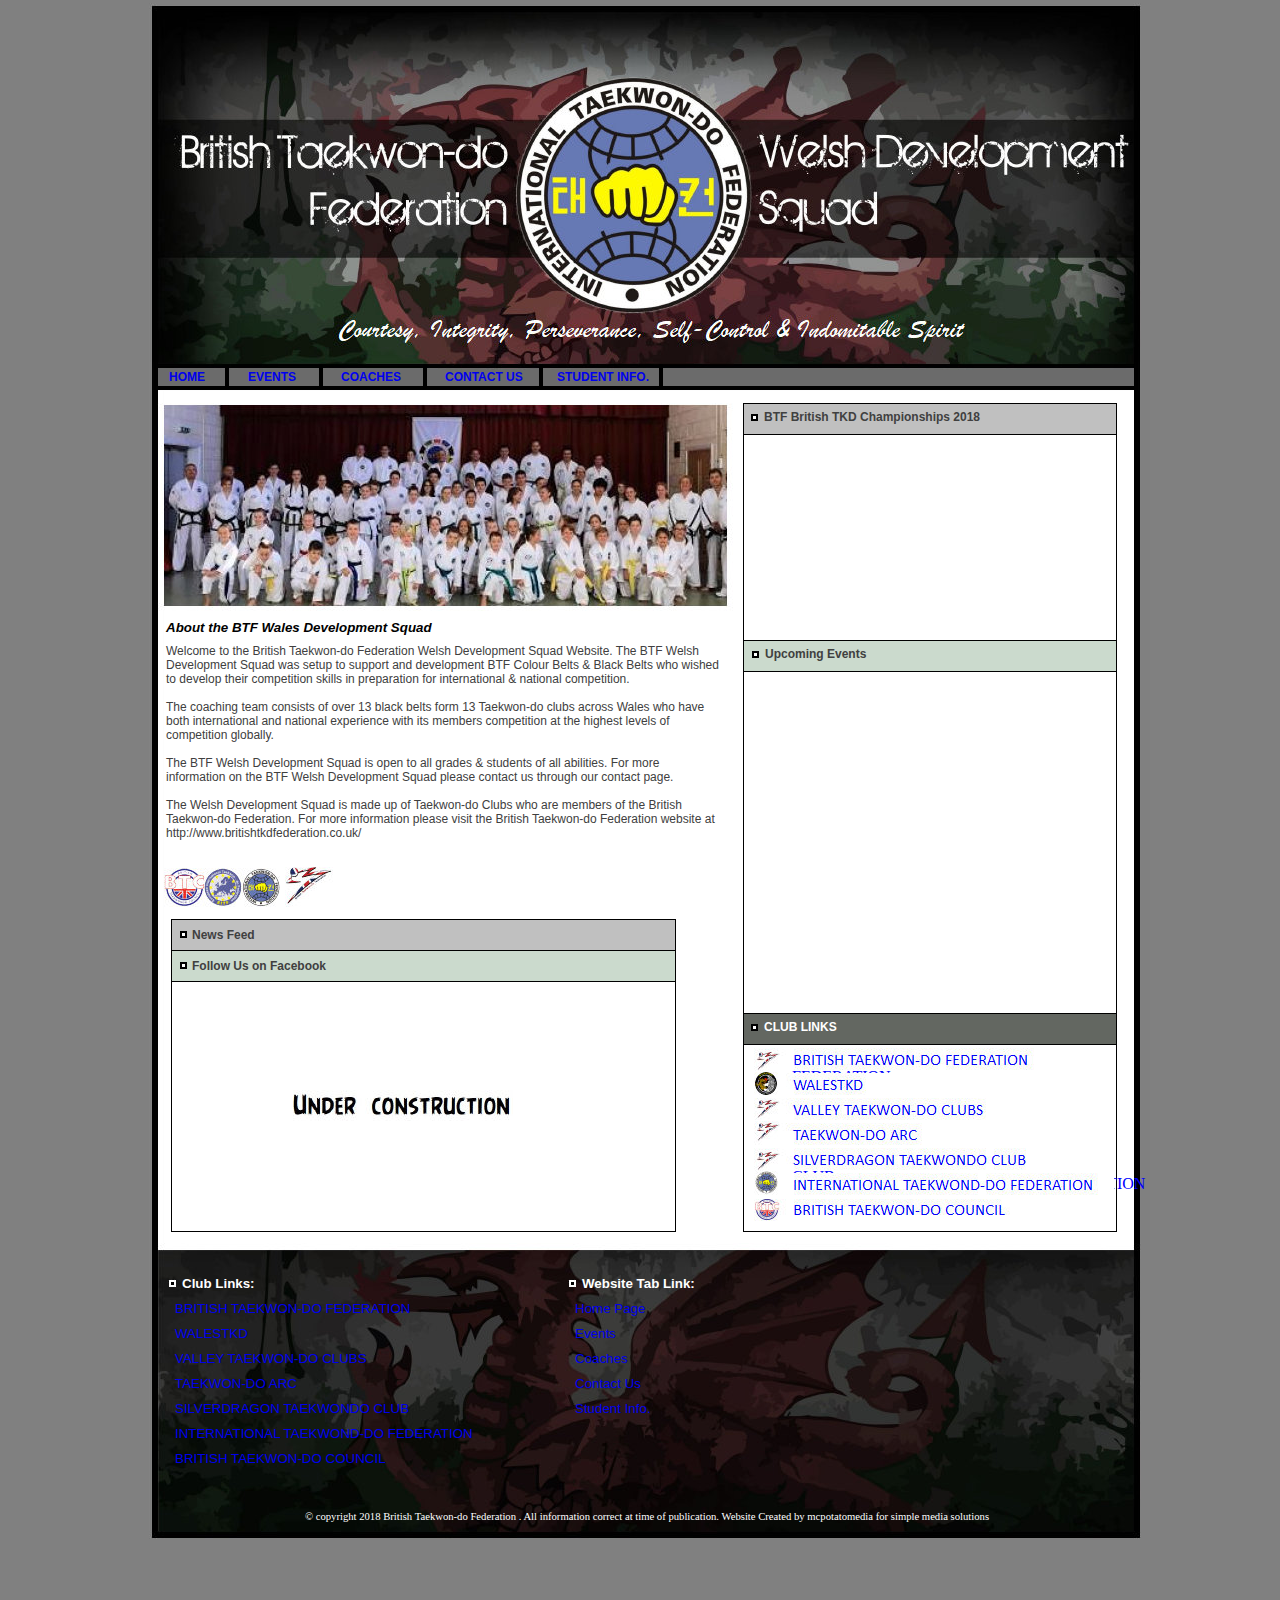
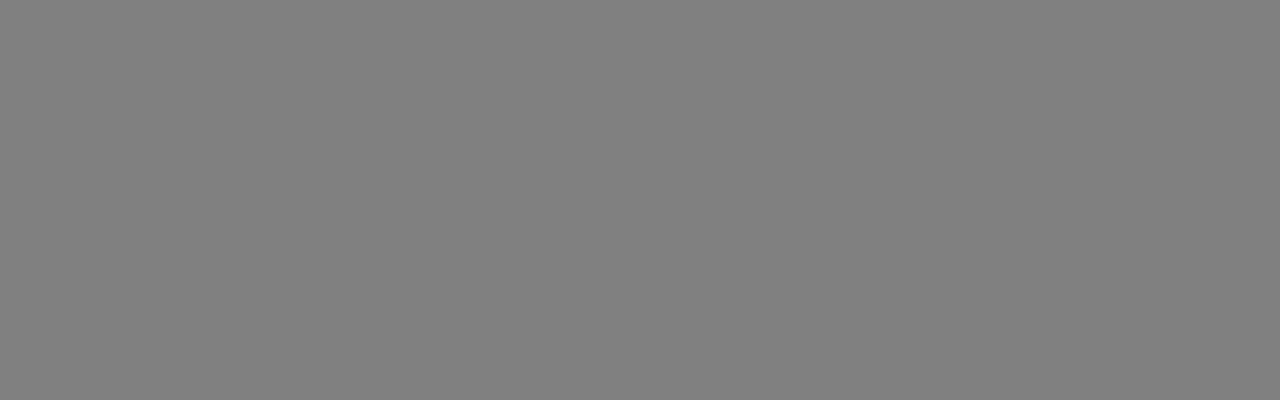
==== commit 2523060d: "updated again" ====
--- a/index.html
+++ b/index.html
@@ -2,9 +2,10 @@
 <!-G�n�r�Epar Avanquest Technology v:8.0. Pour plus d�information, visitez : http://www.avanquest.com -->
 <html lang="fr">
 <head>
-	<title> Home </title>
+	<title> British Taekwon-do Federation Welsh Development Team </title>
 	<meta http-equiv="Content-Type" content="text/html; charset=iso-8859-1">
 	<meta http-equiv="Content-Style-Type" content="text/css;">
+	<meta name="Author" content="British Taekwon-do Federation Welsh Development Team">
 	<link rel="stylesheet" href="additionsl_btf_wales_team_g.css" type="text/css" media="screen,projection,print">	<!--// Document Style //-->
 	<link rel="stylesheet" href="index_p.css" type="text/css" media="screen,projection,print">	<!--// Page Style //-->
 	<script src="additionsl_btf_wales_team_g.js" type="text/javascript"></script>		<!--// Document Script //-->
@@ -67,19 +68,20 @@
 		HOME</a>
 	</div>
 	<div id="e44" class="cc06">
-		<a href="additionsl_btf_wales_team_003.htm">
+		<a href="events.htm">
 		EVENTS </a>
 	</div>
 	<div id="e43" class="cc06">
-		<a href="additionsl_btf_wales_team_002.htm">
+		<a href="coaches.htm">
 		COACHES</a>
 	</div>
 	<div id="e42" class="cc06">
-		<a href="additionsl_btf_wales_team_004.htm">
+		<a href="contact_us.htm">
 		CONTACT US</a>
 	</div>
 	<div id="e41" class="cc06">
-		STUDENT INFO.
+		<a href="student_info.htm">
+		STUDENT INFO.</a>
 	</div>
 	<span id="e40"></span>
 	<div id="e39" class="cc07">
@@ -123,19 +125,19 @@
 		Home Page</a>
 	</div>
 	<div id="e27" class="cc09">
-		<a href="additionsl_btf_wales_team_003.htm">
+		<a href="events.htm">
 		Events</a>
 	</div>
 	<div id="e26" class="cc09">
-		<a href="additionsl_btf_wales_team_002.htm">
+		<a href="coaches.htm">
 		Coaches</a>
 	</div>
 	<div id="e25" class="cc09">
-		<a href="additionsl_btf_wales_team_004.htm">
+		<a href="contact_us.htm">
 		Contact Us</a>
 	</div>
 	<div id="e24" class="cc09">
-		<a href="https://www.facebook.com/Silverdragontkd-646693035381589/" target="_blank">
+		<a href="student_info.htm">
 		Student Info. </a>
 	</div>
 	<div id="e23" class="cc10">
--- a/index_p.css
+++ b/index_p.css
@@ -537,44 +537,44 @@
 	}
 img#e8              { /* additionsl_btf_wales_tea... */
 	position        : absolute;
-	left            : 528.00pt;
+	left            : 529.50pt;
 	top             : 786.00pt;
-	width           : 279.00pt;
+	width           : 276.00pt;
 	height          :  16.50pt;
 	}
 img#e7              { /* additionsl_btf_wales_tea... */
 	position        : absolute;
-	left            : 528.00pt;
+	left            : 529.50pt;
 	top             : 804.75pt;
-	width           : 279.00pt;
+	width           : 276.00pt;
 	height          :  16.50pt;
 	}
 img#e6              { /* additionsl_btf_wales_tea... */
 	position        : absolute;
-	left            : 528.00pt;
+	left            : 529.50pt;
 	top             : 823.50pt;
-	width           : 279.00pt;
+	width           : 276.00pt;
 	height          :  16.50pt;
 	}
 img#e5              { /* additionsl_btf_wales_tea... */
 	position        : absolute;
-	left            : 528.00pt;
+	left            : 529.50pt;
 	top             : 842.25pt;
-	width           : 279.00pt;
+	width           : 276.00pt;
 	height          :  16.50pt;
 	}
 img#e4              { /* additionsl_btf_wales_tea... */
 	position        : absolute;
-	left            : 528.00pt;
+	left            : 529.50pt;
 	top             : 861.00pt;
-	width           : 279.00pt;
+	width           : 276.00pt;
 	height          :  16.50pt;
 	}
 img#e3              { /* additionsl_btf_wales_tea... */
 	position        : absolute;
-	left            : 528.00pt;
+	left            : 529.50pt;
 	top             : 899.25pt;
-	width           : 279.00pt;
+	width           : 276.00pt;
 	height          :  16.50pt;
 	}
 div#e2              { /* INTERNATIONAL TAEKWOND-D... */
@@ -586,9 +586,9 @@
 	}
 img#e1              { /* additionsl_btf_wales_tea... */
 	position        : absolute;
-	left            : 528.00pt;
+	left            : 529.50pt;
 	top             : 879.75pt;
-	width           : 279.00pt;
+	width           : 276.00pt;
 	height          :  16.50pt;
 	}
 div#page            { /* Page Holder */
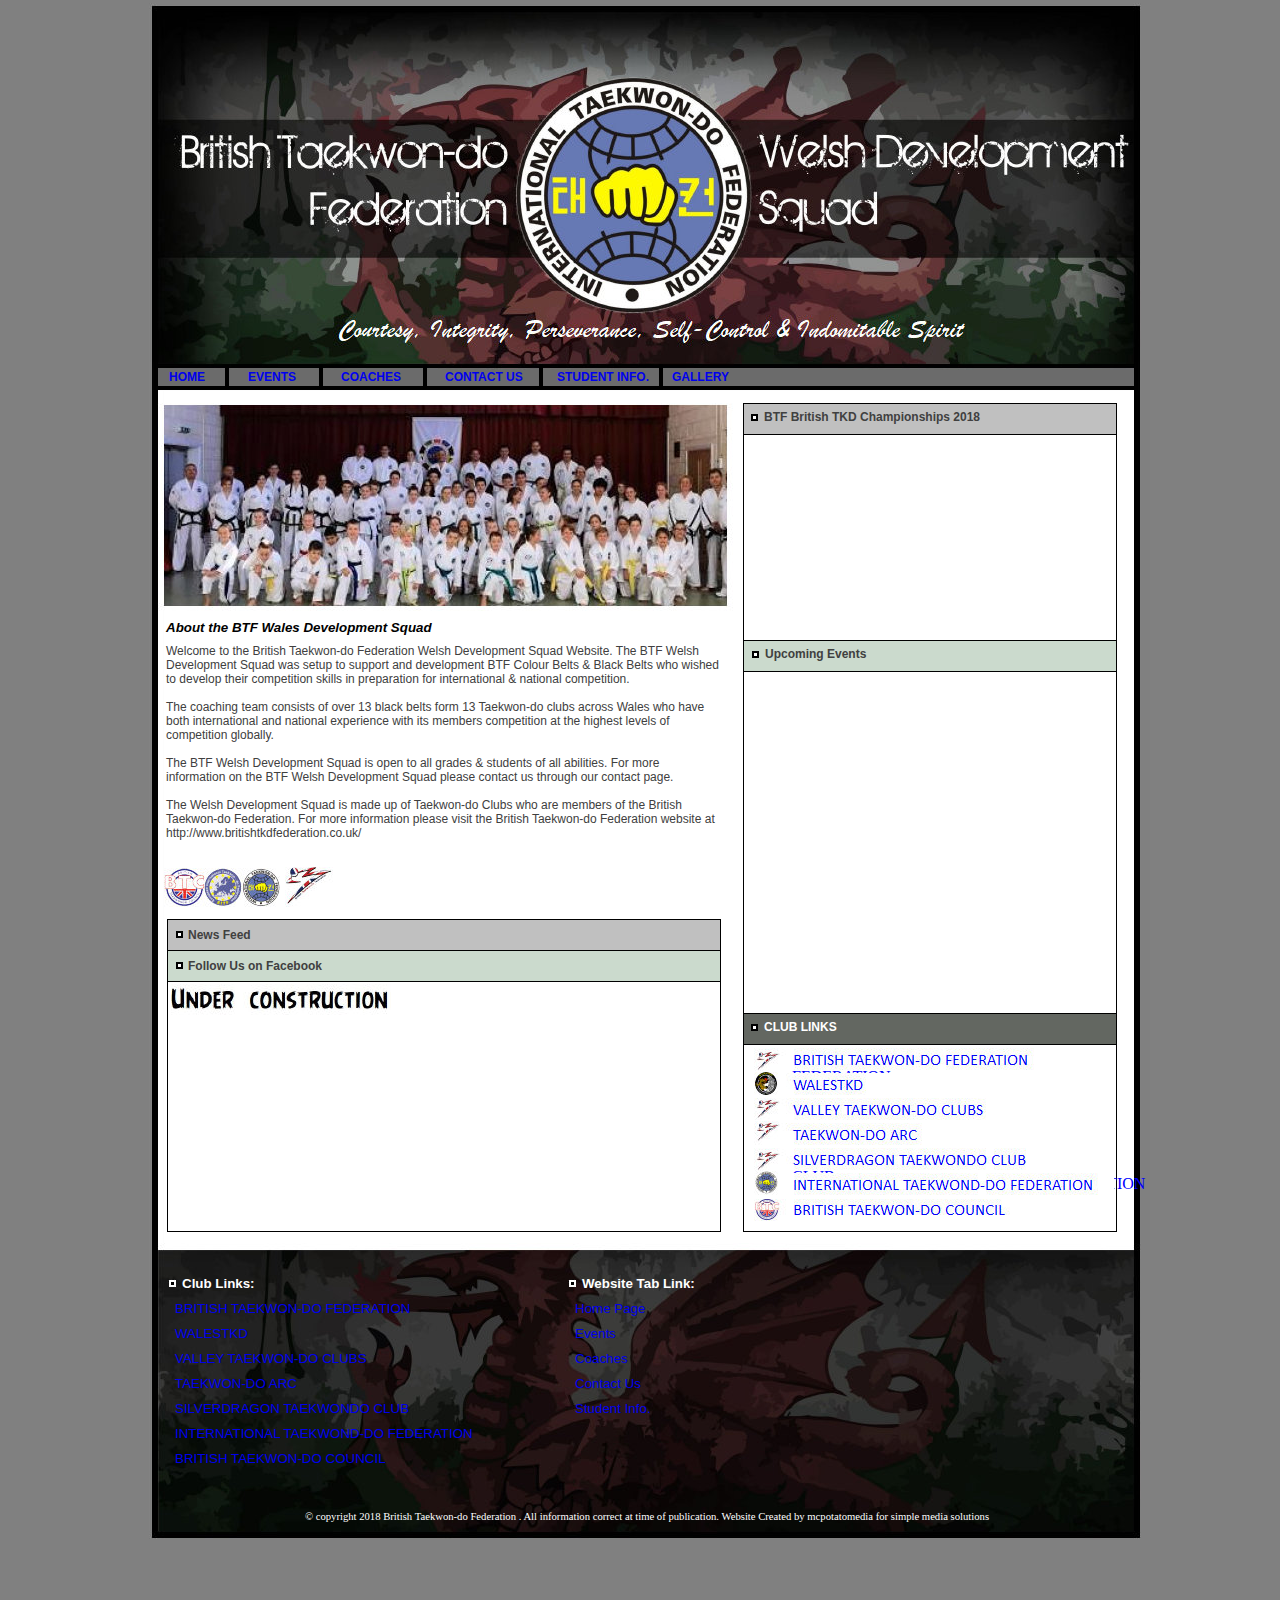
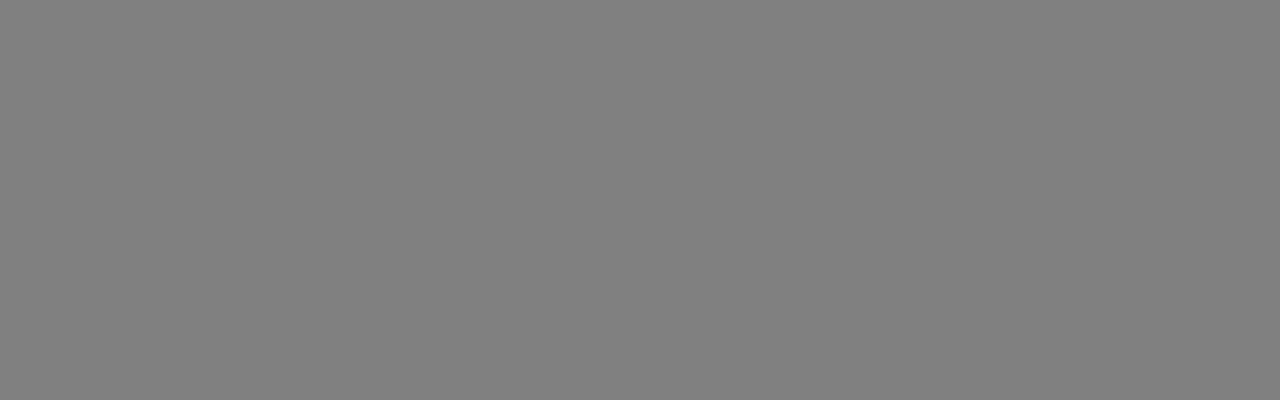
==== commit 77c36501: "update 29.06.2018" ====
--- a/index.html
+++ b/index.html
@@ -14,33 +14,33 @@
 
 <body>
 <div id="page">
-	<img id="e72" name="e72" class="cc01" src="additionsl_btf_wales_team001037.jpg" title="Courtesy, Integrity, Perseverance, Self-Control & Indomitable Spirit" alt="additionsl_btf_wales_team001037.jpg" align="right" border="0">
+	<img id="e73" name="e73" class="cc01" src="additionsl_btf_wales_team001037.jpg" title="Courtesy, Integrity, Perseverance, Self-Control & Indomitable Spirit" alt="additionsl_btf_wales_team001037.jpg" align="right" border="0">
+	<span id="e72" class="cc01"></span>
 	<span id="e71" class="cc01"></span>
 	<span id="e70" class="cc01"></span>
 	<span id="e69" class="cc01"></span>
 	<span id="e68" class="cc01"></span>
-	<span id="e67" class="cc01"></span>
-	<div id="e66">
+	<div id="e67">
 		<iframe src="https://calendar.google.com/calendar/embed?showTitle=0&amp;mode=AGENDA&amp;height=380&amp;wkst=1&amp;bgcolor=%23FFFFFF&amp;src=3mo6mff0nl8rf7g7idn506dep0%40group.calendar.google.com&amp;color=%235F6B02&amp;ctz=Europe%2FDublin" style="border-width:0" width="362" height="340" frameborder="0" scrolling="no"></iframe>
 	</div>
-	<div id="e65" class="cc02">
+	<div id="e66" class="cc02">
 		BTF British TKD Championships 2018  
 	</div>
+	<span id="e65" class="cc01"></span>
 	<span id="e64" class="cc01"></span>
 	<span id="e63" class="cc01"></span>
 	<span id="e62" class="cc01"></span>
 	<span id="e61" class="cc01"></span>
-	<span id="e60" class="cc01"></span>
-	<span id="e59" class="cc03"></span>
-	<div id="e58">
+	<span id="e60" class="cc03"></span>
+	<div id="e59">
 		<iframe width="371" height="207" src="https://www.youtube.com/embed/9QNEcTlLzYk" frameborder="0" allow="autoplay; encrypted-media" allowfullscreen></iframe>
 	</div>
-	<span id="e57"></span>
-	<div id="e56" class="cc02">
+	<span id="e58"></span>
+	<div id="e57" class="cc02">
 		Upcoming Events
 	</div>
-	<span id="e55" class="cc03"></span>
-	<div id="e54" class="cc04">
+	<span id="e56" class="cc03"></span>
+	<div id="e55" class="cc04">
 		Welcome to the British Taekwon-do Federation Welsh Development Squad Website. The BTF Welsh Development Squad was setup to support and development BTF Colour Belts & Black Belts who wished to develop their competition skills in preparation for international & national competition. <br> 
 		<br> 
 		The coaching team consists of over 13 black belts form 13 Taekwon-do clubs across Wales who have both international and national experience with its members competition at the highest levels of competition globally.<br> 
@@ -49,143 +49,147 @@
 		<br> 
 		The Welsh Development Squad is made up of Taekwon-do Clubs who are members of the British Taekwon-do Federation. For more information please visit the British Taekwon-do Federation website at http://www.britishtkdfederation.co.uk/
 	</div>
-	<div id="e53" class="cc05">
+	<div id="e54" class="cc05">
 		About the BTF Wales Development Squad
 	</div>
+	<span id="e53" class="cc01"></span>
 	<span id="e52" class="cc01"></span>
-	<span id="e51" class="cc01"></span>
-	<div id="e50" class="cc02">
+	<div id="e51" class="cc02">
 		Follow Us on Facebook
 	</div>
-	<span id="e49" class="cc03"></span>
-	<span id="e48" class="cc01"></span>
-	<div id="e47" class="cc02">
+	<span id="e50" class="cc03"></span>
+	<span id="e49" class="cc01"></span>
+	<div id="e48" class="cc02">
 		News Feed 
 	</div>
-	<span id="e46" class="cc03"></span>
-	<div id="e45" class="cc06">
+	<span id="e47" class="cc03"></span>
+	<div id="e46" class="cc06">
 		<a href="index.html">
 		HOME</a>
 	</div>
-	<div id="e44" class="cc06">
+	<div id="e45" class="cc06">
 		<a href="events.htm">
 		EVENTS </a>
 	</div>
-	<div id="e43" class="cc06">
+	<div id="e44" class="cc06">
 		<a href="coaches.htm">
 		COACHES</a>
 	</div>
-	<div id="e42" class="cc06">
+	<div id="e43" class="cc06">
 		<a href="contact_us.htm">
 		CONTACT US</a>
 	</div>
-	<div id="e41" class="cc06">
+	<div id="e42" class="cc06">
 		<a href="student_info.htm">
 		STUDENT INFO.</a>
 	</div>
-	<span id="e40"></span>
-	<div id="e39" class="cc07">
+	<span id="e41"></span>
+	<div id="e40" class="cc07">
 		Club Links:
 	</div>
-	<span id="e38" class="cc08"></span>
-	<div id="e37" class="cc09">
+	<span id="e39" class="cc08"></span>
+	<div id="e38" class="cc09">
 		<a href="http://www.britishtkdfederation.co.uk/" target="_blank">
 		BRITISH TAEKWON-DO FEDERATION</a>
 	</div>
-	<div id="e36" class="cc09">
+	<div id="e37" class="cc09">
 		<a href="http://www.walestkd.co.uk/" target="_blank">
 		WALESTKD</a>
 	</div>
-	<div id="e35" class="cc09">
+	<div id="e36" class="cc09">
 		<a href="https://www.valleytaekwondoacademy.co.uk/about-us-1" target="_blank">
 		VALLEY TAEKWON-DO CLUBS</a>
 	</div>
-	<div id="e34" class="cc09">
+	<div id="e35" class="cc09">
 		<a href="https://taekwondoarcwales.com/" target="_blank">
 		TAEKWON-DO ARC</a>
 	</div>
-	<div id="e33" class="cc09">
+	<div id="e34" class="cc09">
 		<a href="https://www.facebook.com/Silverdragontkd-646693035381589/" target="_blank">
 		SILVERDRAGON TAEKWONDO CLUB  </a>
 	</div>
-	<div id="e32" class="cc09">
+	<div id="e33" class="cc09">
 		<a href="https://www.itf-tkd.org/" target="_blank">
 		INTERNATIONAL TAEKWOND-DO FEDERATION</a>
 	</div>
-	<div id="e31" class="cc09">
+	<div id="e32" class="cc09">
 		<a href="http://www.tkdcouncil.com/" target="_blank">
 		BRITISH TAEKWON-DO COUNCIL</a>
 	</div>
-	<div id="e30" class="cc07">
+	<div id="e31" class="cc07">
 		Website Tab Link:
 	</div>
-	<span id="e29" class="cc08"></span>
-	<div id="e28" class="cc09">
+	<span id="e30" class="cc08"></span>
+	<div id="e29" class="cc09">
 		<a href="index.html">
 		Home Page</a>
 	</div>
-	<div id="e27" class="cc09">
+	<div id="e28" class="cc09">
 		<a href="events.htm">
 		Events</a>
 	</div>
-	<div id="e26" class="cc09">
+	<div id="e27" class="cc09">
 		<a href="coaches.htm">
 		Coaches</a>
 	</div>
-	<div id="e25" class="cc09">
+	<div id="e26" class="cc09">
 		<a href="contact_us.htm">
 		Contact Us</a>
 	</div>
-	<div id="e24" class="cc09">
+	<div id="e25" class="cc09">
 		<a href="student_info.htm">
 		Student Info. </a>
 	</div>
-	<div id="e23" class="cc10">
+	<div id="e24" class="cc10">
 		� copyright 2018 British Taekwon-do Federation . All information correct at time of publication. Website Created by mcpotatomedia for simple media solutions
 	</div>
-	<span id="e22" class="cc01"></span>
-	<div id="e21" class="cc11">
+	<span id="e23" class="cc01"></span>
+	<div id="e22" class="cc11">
 		CLUB LINKS
 	</div>
-	<span id="e20" class="cc01"></span>
-	<span id="e19" class="cc03"></span>
-	<span id="e18" class="cc12"></span>
-	<span id="e17" class="cc13"></span>
+	<span id="e21" class="cc01"></span>
+	<span id="e20" class="cc03"></span>
+	<span id="e19" class="cc12"></span>
+	<span id="e18" class="cc13"></span>
+	<span id="e17" class="cc12"></span>
 	<span id="e16" class="cc12"></span>
-	<span id="e15" class="cc12"></span>
-	<span id="e14" class="cc14"></span>
-	<div id="e13" class="cc15">
+	<span id="e15" class="cc14"></span>
+	<div id="e14" class="cc15">
 		BRITISH TAEKWON-DO FEDERATION
 	</div>
-	<div id="e12" class="cc15">
+	<div id="e13" class="cc15">
 		WALESTKD
 	</div>
-	<div id="e11" class="cc15">
+	<div id="e12" class="cc15">
 		VALLEY TAEKWON-DO CLUBS
 	</div>
-	<div id="e10" class="cc15">
+	<div id="e11" class="cc15">
 		TAEKWON-DO ARC
 	</div>
-	<div id="e9" class="cc15">
+	<div id="e10" class="cc15">
 		SILVERDRAGON TAEKWONDO CLUB  
 	</div>
 	<a href="http://www.britishtkdfederation.co.uk/" target="_blank">
-		<img id="e8" name="e8" src="additionsl_btf_wales_team001007.jpg" title="" alt="additionsl_btf_wales_team001007.jpg" align="right" border="0"></a>
+		<img id="e9" name="e9" src="additionsl_btf_wales_team001007.jpg" title="" alt="additionsl_btf_wales_team001007.jpg" align="right" border="0"></a>
 	<a href="http://www.walestkd.co.uk/" target="_blank">
-		<img id="e7" name="e7" src="additionsl_btf_wales_team001006.jpg" title="" alt="additionsl_btf_wales_team001006.jpg" align="right" border="0"></a>
+		<img id="e8" name="e8" src="additionsl_btf_wales_team001006.jpg" title="" alt="additionsl_btf_wales_team001006.jpg" align="right" border="0"></a>
 	<a href="https://www.valleytaekwondoacademy.co.uk/about-us-1" target="_blank">
-		<img id="e6" name="e6" src="additionsl_btf_wales_team001005.jpg" title="" alt="additionsl_btf_wales_team001005.jpg" align="right" border="0"></a>
+		<img id="e7" name="e7" src="additionsl_btf_wales_team001005.jpg" title="" alt="additionsl_btf_wales_team001005.jpg" align="right" border="0"></a>
 	<a href="https://taekwondoarcwales.com/" target="_blank">
-		<img id="e5" name="e5" src="additionsl_btf_wales_team001004.jpg" title="" alt="additionsl_btf_wales_team001004.jpg" align="right" border="0"></a>
+		<img id="e6" name="e6" src="additionsl_btf_wales_team001004.jpg" title="" alt="additionsl_btf_wales_team001004.jpg" align="right" border="0"></a>
 	<a href="https://www.facebook.com/Silverdragontkd-646693035381589/" target="_blank">
-		<img id="e4" name="e4" src="additionsl_btf_wales_team001003.jpg" title="" alt="additionsl_btf_wales_team001003.jpg" align="right" border="0"></a>
+		<img id="e5" name="e5" src="additionsl_btf_wales_team001003.jpg" title="" alt="additionsl_btf_wales_team001003.jpg" align="right" border="0"></a>
 	<a href="http://www.tkdcouncil.com/" target="_blank">
-		<img id="e3" name="e3" src="additionsl_btf_wales_team001002.jpg" title="BRITISH TAEKWON-DO COUNCIL" alt="additionsl_btf_wales_team001002.jpg" align="right" border="0"></a>
-	<div id="e2" class="cc15">
+		<img id="e4" name="e4" src="additionsl_btf_wales_team001002.jpg" title="BRITISH TAEKWON-DO COUNCIL" alt="additionsl_btf_wales_team001002.jpg" align="right" border="0"></a>
+	<div id="e3" class="cc15">
 		INTERNATIONAL TAEKWOND-DO FEDERATION
 	</div>
 	<a href="https://www.itf-tkd.org/" target="_blank">
-		<img id="e1" name="e1" src="additionsl_btf_wales_team001001.jpg" title="" alt="additionsl_btf_wales_team001001.jpg" align="right" border="0"></a>
+		<img id="e2" name="e2" src="additionsl_btf_wales_team001001.jpg" title="" alt="additionsl_btf_wales_team001001.jpg" align="right" border="0"></a>
+	<div id="e1" class="cc06">
+		<a href="student_info.htm">
+		GALLERY</a>
+	</div>
 </div>
 </body>
 </html>
--- a/index_p.css
+++ b/index_p.css
@@ -58,14 +58,14 @@
 	font            : 12pt 'Calibri';
 	color           : #0000ff;
 	}
-img#e72             { /* additionsl_btf_wales_tea... */
+img#e73             { /* additionsl_btf_wales_tea... */
 	position        : absolute;
 	left            :  81.75pt;
 	top             :   2.25pt;
 	width           : 744.75pt;
 	height          :1152.75pt;
 	}
-span#e71            { /* additionsl_btf_wales_tea... */
+span#e72            { /* additionsl_btf_wales_tea... */
 	background      : transparent url(additionsl_btf_wales_team001036.jpg) no-repeat top left;
 	position        : absolute;
 	left            :  82.50pt;
@@ -73,7 +73,7 @@
 	width           : 743.25pt;
 	height          :  21.75pt;
 	}
-span#e70            { /* additionsl_btf_wales_tea... */
+span#e71            { /* additionsl_btf_wales_tea... */
 	background      : transparent url(additionsl_btf_wales_team001035.gif) no-repeat top left;
 	position        : absolute;
 	left            : 138.75pt;
@@ -81,7 +81,7 @@
 	width           :   3.00pt;
 	height          :  18.75pt;
 	}
-span#e69            { /* additionsl_btf_wales_tea... */
+span#e70            { /* additionsl_btf_wales_tea... */
 	background      : transparent url(additionsl_btf_wales_team001034.gif) no-repeat top left;
 	position        : absolute;
 	left            : 527.25pt;
@@ -89,7 +89,7 @@
 	width           : 280.50pt;
 	height          : 264.75pt;
 	}
-span#e68            { /* additionsl_btf_wales_tea... */
+span#e69            { /* additionsl_btf_wales_tea... */
 	background      : transparent url(additionsl_btf_wales_team001033.gif) no-repeat top left;
 	position        : absolute;
 	left            : 527.25pt;
@@ -97,7 +97,7 @@
 	width           : 280.50pt;
 	height          :  24.00pt;
 	}
-span#e67            { /* additionsl_btf_wales_tea... */
+span#e68            { /* additionsl_btf_wales_tea... */
 	background      : transparent url(additionsl_btf_wales_team001032.gif) no-repeat top left;
 	position        : absolute;
 	left            : 527.25pt;
@@ -105,21 +105,21 @@
 	width           : 280.50pt;
 	height          :  24.00pt;
 	}
-div#e66             {
+div#e67             {
 	position        : absolute;
 	left            : 528.75pt;
 	top             : 504.00pt;
 	width           : 271.50pt;
 	height          : 255.00pt;
 	}
-div#e65             { /* BTF British TKD Champion... */
+div#e66             { /* BTF British TKD Champion... */
 	position        : absolute;
 	left            : 543.00pt;
 	top             : 307.50pt;
 	width           : 231.75pt;
 	height          :  15.75pt;
 	}
-span#e64            { /* additionsl_btf_wales_tea... */
+span#e65            { /* additionsl_btf_wales_tea... */
 	background      : transparent url(additionsl_btf_wales_team001031.gif) no-repeat top left;
 	position        : absolute;
 	left            : 527.25pt;
@@ -127,7 +127,7 @@
 	width           : 280.50pt;
 	height          : 155.25pt;
 	}
-span#e63            { /* additionsl_btf_wales_tea... */
+span#e64            { /* additionsl_btf_wales_tea... */
 	background      : transparent url(additionsl_btf_wales_team001030.gif) no-repeat top left;
 	position        : absolute;
 	left            : 209.25pt;
@@ -135,7 +135,7 @@
 	width           :   3.00pt;
 	height          :  18.75pt;
 	}
-span#e62            { /* additionsl_btf_wales_tea... */
+span#e63            { /* additionsl_btf_wales_tea... */
 	background      : transparent url(additionsl_btf_wales_team001027.jpg) no-repeat top left;
 	position        : absolute;
 	left            : 287.25pt;
@@ -143,7 +143,7 @@
 	width           :   3.00pt;
 	height          :  18.75pt;
 	}
-span#e61            { /* additionsl_btf_wales_tea... */
+span#e62            { /* additionsl_btf_wales_tea... */
 	background      : transparent url(additionsl_btf_wales_team001027.jpg) no-repeat top left;
 	position        : absolute;
 	left            : 374.25pt;
@@ -151,7 +151,7 @@
 	width           :   3.00pt;
 	height          :  18.75pt;
 	}
-span#e60            { /* additionsl_btf_wales_tea... */
+span#e61            { /* additionsl_btf_wales_tea... */
 	background      : transparent url(additionsl_btf_wales_team001027.jpg) no-repeat top left;
 	position        : absolute;
 	left            : 464.25pt;
@@ -159,7 +159,7 @@
 	width           :   3.00pt;
 	height          :  18.75pt;
 	}
-span#e59            { /* additionsl_btf_wales_tea... */
+span#e60            { /* additionsl_btf_wales_tea... */
 	background      : transparent url(additionsl_btf_wales_team001026.gif) no-repeat top left;
 	position        : absolute;
 	left            : 532.50pt;
@@ -167,14 +167,14 @@
 	width           :   6.00pt;
 	height          :   6.00pt;
 	}
-div#e58             {
+div#e59             {
 	position        : absolute;
 	left            : 528.00pt;
 	top             : 324.75pt;
 	width           : 279.75pt;
 	height          : 150.75pt;
 	}
-span#e57            { /* additionsl_btf_wales_tea... */
+span#e58            { /* additionsl_btf_wales_tea... */
 	background      : transparent url(additionsl_btf_wales_team001025.jpg) no-repeat top left;
 	position        : absolute;
 	left            :  93.00pt;
@@ -182,14 +182,14 @@
 	width           :  87.00pt;
 	height          :  29.25pt;
 	}
-div#e56             { /* Upcoming Events */
+div#e57             { /* Upcoming Events */
 	position        : absolute;
 	left            : 543.75pt;
 	top             : 485.25pt;
 	width           : 231.75pt;
 	height          :  15.75pt;
 	}
-span#e55            { /* additionsl_btf_wales_tea... */
+span#e56            { /* additionsl_btf_wales_tea... */
 	background      : transparent url(additionsl_btf_wales_team001024.gif) no-repeat top left;
 	position        : absolute;
 	left            : 533.25pt;
@@ -197,125 +197,125 @@
 	width           :   6.00pt;
 	height          :   6.00pt;
 	}
-div#e54             { /* Welcome to the British T... */
+div#e55             { /* Welcome to the British T... */
 	position        : absolute;
 	left            :  94.50pt;
 	top             : 483.00pt;
 	width           : 414.75pt;
 	height          : 194.25pt;
 	}
-div#e53             { /* About the BTF Wales Deve... */
+div#e54             { /* About the BTF Wales Deve... */
 	position        : absolute;
 	left            :  94.50pt;
 	top             : 465.00pt;
 	width           : 257.25pt;
 	height          :  15.75pt;
 	}
+span#e53            { /* additionsl_btf_wales_tea... */
+	background      : transparent url(additionsl_btf_wales_team001023.gif) no-repeat top left;
+	position        : absolute;
+	left            :  95.25pt;
+	top             : 714.75pt;
+	width           : 415.50pt;
+	height          : 209.25pt;
+	}
 span#e52            { /* additionsl_btf_wales_tea... */
-	background      : transparent url(additionsl_btf_wales_team001023.gif) no-repeat top left;
-	position        : absolute;
-	left            :  98.25pt;
-	top             : 714.75pt;
-	width           : 378.75pt;
-	height          : 209.25pt;
-	}
-span#e51            { /* additionsl_btf_wales_tea... */
 	background      : transparent url(additionsl_btf_wales_team001022.gif) no-repeat top left;
 	position        : absolute;
-	left            :  98.25pt;
+	left            :  95.25pt;
 	top             : 712.50pt;
-	width           : 378.75pt;
+	width           : 415.50pt;
 	height          :  24.00pt;
 	}
-div#e50             { /* Follow Us on Facebook */
-	position        : absolute;
-	left            : 114.00pt;
+div#e51             { /* Follow Us on Facebook */
+	position        : absolute;
+	left            : 111.00pt;
 	top             : 719.25pt;
 	width           : 231.75pt;
 	height          :  13.50pt;
 	}
-span#e49            { /* additionsl_btf_wales_tea... */
+span#e50            { /* additionsl_btf_wales_tea... */
 	background      : transparent url(additionsl_btf_wales_team001021.gif) no-repeat top left;
 	position        : absolute;
-	left            : 104.25pt;
+	left            : 101.25pt;
 	top             : 720.75pt;
 	width           :   6.00pt;
 	height          :   6.00pt;
 	}
-span#e48            { /* additionsl_btf_wales_tea... */
+span#e49            { /* additionsl_btf_wales_tea... */
 	background      : transparent url(additionsl_btf_wales_team001020.gif) no-repeat top left;
 	position        : absolute;
-	left            :  98.25pt;
+	left            :  95.25pt;
 	top             : 689.25pt;
-	width           : 378.75pt;
+	width           : 415.50pt;
 	height          :  24.00pt;
 	}
-div#e47             { /* News Feed  */
-	position        : absolute;
-	left            : 114.00pt;
+div#e48             { /* News Feed  */
+	position        : absolute;
+	left            : 111.00pt;
 	top             : 696.00pt;
 	width           : 231.75pt;
 	height          :  13.50pt;
 	}
-span#e46            { /* additionsl_btf_wales_tea... */
+span#e47            { /* additionsl_btf_wales_tea... */
 	background      : transparent url(additionsl_btf_wales_team001019.gif) no-repeat top left;
 	position        : absolute;
-	left            : 104.25pt;
+	left            : 101.25pt;
 	top             : 697.50pt;
 	width           :   6.00pt;
 	height          :   6.00pt;
 	}
-div#e45             { /* HOME */
+div#e46             { /* HOME */
 	position        : absolute;
 	left            :  96.75pt;
 	top             : 277.50pt;
 	width           :  44.25pt;
 	height          :  14.25pt;
 	}
-div#e44             { /* EVENTS  */
+div#e45             { /* EVENTS  */
 	position        : absolute;
 	left            : 156.00pt;
 	top             : 277.50pt;
 	width           :  44.25pt;
 	height          :  14.25pt;
 	}
-div#e43             { /* COACHES */
+div#e44             { /* COACHES */
 	position        : absolute;
 	left            : 225.75pt;
 	top             : 277.50pt;
 	width           :  57.75pt;
 	height          :  12.75pt;
 	}
-div#e42             { /* CONTACT US */
+div#e43             { /* CONTACT US */
 	position        : absolute;
 	left            : 303.75pt;
 	top             : 277.50pt;
 	width           :  78.00pt;
 	height          :  14.25pt;
 	}
-div#e41             { /* STUDENT INFO. */
+div#e42             { /* STUDENT INFO. */
 	position        : absolute;
 	left            : 387.75pt;
 	top             : 277.50pt;
 	width           :  78.00pt;
 	height          :  14.25pt;
 	}
-span#e40            { /* additionsl_btf_wales_tea... */
+span#e41            { /* additionsl_btf_wales_tea... */
 	background      : transparent url(additionsl_btf_wales_team001018.jpg) no-repeat top left;
 	position        : absolute;
-	left            : 189.75pt;
-	top             : 817.50pt;
+	left            :  98.25pt;
+	top             : 738.00pt;
 	width           : 165.00pt;
 	height          :  23.25pt;
 	}
-div#e39             { /* Club Links: */
+div#e40             { /* Club Links: */
 	position        : absolute;
 	left            : 106.50pt;
 	top             : 957.00pt;
 	width           : 231.00pt;
 	height          :  13.50pt;
 	}
-span#e38            { /* additionsl_btf_wales_tea... */
+span#e39            { /* additionsl_btf_wales_tea... */
 	background      : transparent url(additionsl_btf_wales_team001017.jpg) no-repeat top left;
 	position        : absolute;
 	left            :  96.00pt;
@@ -323,63 +323,63 @@
 	width           :   6.00pt;
 	height          :   6.00pt;
 	}
-div#e37             { /* BRITISH TAEKWON-DO FEDER... */
+div#e38             { /* BRITISH TAEKWON-DO FEDER... */
 	position        : absolute;
 	left            : 101.25pt;
 	top             : 975.75pt;
 	width           : 191.25pt;
 	height          :  15.75pt;
 	}
-div#e36             { /* WALESTKD */
+div#e37             { /* WALESTKD */
 	position        : absolute;
 	left            : 101.25pt;
 	top             : 994.50pt;
 	width           : 191.25pt;
 	height          :  15.75pt;
 	}
-div#e35             { /* VALLEY TAEKWON-DO CLUBS */
+div#e36             { /* VALLEY TAEKWON-DO CLUBS */
 	position        : absolute;
 	left            : 101.25pt;
 	top             :1013.25pt;
 	width           : 191.25pt;
 	height          :  15.75pt;
 	}
-div#e34             { /* TAEKWON-DO ARC */
+div#e35             { /* TAEKWON-DO ARC */
 	position        : absolute;
 	left            : 101.25pt;
 	top             :1032.00pt;
 	width           : 191.25pt;
 	height          :  15.75pt;
 	}
-div#e33             { /* SILVERDRAGON TAEKWONDO C... */
+div#e34             { /* SILVERDRAGON TAEKWONDO C... */
 	position        : absolute;
 	left            : 101.25pt;
 	top             :1050.75pt;
 	width           : 191.25pt;
 	height          :  15.75pt;
 	}
-div#e32             { /* INTERNATIONAL TAEKWOND-D... */
+div#e33             { /* INTERNATIONAL TAEKWOND-D... */
 	position        : absolute;
 	left            : 101.25pt;
 	top             :1069.50pt;
 	width           : 279.00pt;
 	height          :  15.75pt;
 	}
-div#e31             { /* BRITISH TAEKWON-DO COUNC... */
+div#e32             { /* BRITISH TAEKWON-DO COUNC... */
 	position        : absolute;
 	left            : 101.25pt;
 	top             :1088.25pt;
 	width           : 191.25pt;
 	height          :  15.75pt;
 	}
-div#e30             { /* Website Tab Link: */
+div#e31             { /* Website Tab Link: */
 	position        : absolute;
 	left            : 406.50pt;
 	top             : 957.00pt;
 	width           : 231.00pt;
 	height          :  13.50pt;
 	}
-span#e29            { /* additionsl_btf_wales_tea... */
+span#e30            { /* additionsl_btf_wales_tea... */
 	background      : transparent url(additionsl_btf_wales_team001016.jpg) no-repeat top left;
 	position        : absolute;
 	left            : 396.00pt;
@@ -387,49 +387,49 @@
 	width           :   6.00pt;
 	height          :   6.00pt;
 	}
-div#e28             { /* Home Page */
+div#e29             { /* Home Page */
 	position        : absolute;
 	left            : 401.25pt;
 	top             : 975.75pt;
 	width           : 191.25pt;
 	height          :  16.50pt;
 	}
-div#e27             { /* Events */
+div#e28             { /* Events */
 	position        : absolute;
 	left            : 401.25pt;
 	top             : 994.50pt;
 	width           : 191.25pt;
 	height          :  16.50pt;
 	}
-div#e26             { /* Coaches */
+div#e27             { /* Coaches */
 	position        : absolute;
 	left            : 401.25pt;
 	top             :1013.25pt;
 	width           : 191.25pt;
 	height          :  16.50pt;
 	}
-div#e25             { /* Contact Us */
+div#e26             { /* Contact Us */
 	position        : absolute;
 	left            : 401.25pt;
 	top             :1032.00pt;
 	width           : 191.25pt;
 	height          :  16.50pt;
 	}
-div#e24             { /* Student Info.  */
+div#e25             { /* Student Info.  */
 	position        : absolute;
 	left            : 401.25pt;
 	top             :1050.75pt;
 	width           : 191.25pt;
 	height          :  16.50pt;
 	}
-div#e23             { /* � copyright 2018 British... */
+div#e24             { /* � copyright 2018 British... */
 	position        : absolute;
 	left            :  94.50pt;
 	top             :1133.25pt;
 	width           : 721.50pt;
 	height          :  12.00pt;
 	}
-span#e22            { /* additionsl_btf_wales_tea... */
+span#e23            { /* additionsl_btf_wales_tea... */
 	background      : transparent url(additionsl_btf_wales_team001015.gif) no-repeat top left;
 	position        : absolute;
 	left            : 527.25pt;
@@ -437,14 +437,14 @@
 	width           : 280.50pt;
 	height          :  24.00pt;
 	}
-div#e21             { /* CLUB LINKS */
+div#e22             { /* CLUB LINKS */
 	position        : absolute;
 	left            : 543.00pt;
 	top             : 765.00pt;
 	width           : 231.00pt;
 	height          :  12.00pt;
 	}
-span#e20            { /* additionsl_btf_wales_tea... */
+span#e21            { /* additionsl_btf_wales_tea... */
 	background      : transparent url(additionsl_btf_wales_team001014.gif) no-repeat top left;
 	position        : absolute;
 	left            : 527.25pt;
@@ -452,7 +452,7 @@
 	width           : 280.50pt;
 	height          : 141.00pt;
 	}
-span#e19            { /* additionsl_btf_wales_tea... */
+span#e20            { /* additionsl_btf_wales_tea... */
 	background      : transparent url(additionsl_btf_wales_team001013.gif) no-repeat top left;
 	position        : absolute;
 	left            : 532.50pt;
@@ -460,7 +460,7 @@
 	width           :   6.00pt;
 	height          :   6.00pt;
 	}
-span#e18            { /* additionsl_btf_wales_tea... */
+span#e19            { /* additionsl_btf_wales_tea... */
 	background      : transparent url(additionsl_btf_wales_team001009.jpg) no-repeat top left;
 	position        : absolute;
 	left            : 536.25pt;
@@ -468,7 +468,7 @@
 	width           :  19.50pt;
 	height          :  15.75pt;
 	}
-span#e17            { /* additionsl_btf_wales_tea... */
+span#e18            { /* additionsl_btf_wales_tea... */
 	background      : transparent url(additionsl_btf_wales_team001011.jpg) no-repeat top left;
 	position        : absolute;
 	left            : 536.25pt;
@@ -476,7 +476,7 @@
 	width           :  16.50pt;
 	height          :  17.25pt;
 	}
-span#e16            { /* additionsl_btf_wales_tea... */
+span#e17            { /* additionsl_btf_wales_tea... */
 	background      : transparent url(additionsl_btf_wales_team001009.jpg) no-repeat top left;
 	position        : absolute;
 	left            : 536.25pt;
@@ -484,7 +484,7 @@
 	width           :  19.50pt;
 	height          :  15.75pt;
 	}
-span#e15            { /* additionsl_btf_wales_tea... */
+span#e16            { /* additionsl_btf_wales_tea... */
 	background      : transparent url(additionsl_btf_wales_team001009.jpg) no-repeat top left;
 	position        : absolute;
 	left            : 536.25pt;
@@ -492,7 +492,7 @@
 	width           :  19.50pt;
 	height          :  15.75pt;
 	}
-span#e14            { /* additionsl_btf_wales_tea... */
+span#e15            { /* additionsl_btf_wales_tea... */
 	background      : transparent url(additionsl_btf_wales_team001008.jpg) no-repeat top left;
 	position        : absolute;
 	left            : 536.25pt;
@@ -500,96 +500,103 @@
 	width           :  17.25pt;
 	height          :  17.25pt;
 	}
-div#e13             { /* BRITISH TAEKWON-DO FEDER... */
+div#e14             { /* BRITISH TAEKWON-DO FEDER... */
 	position        : absolute;
 	left            : 564.00pt;
 	top             : 787.50pt;
 	width           : 191.25pt;
 	height          :  15.75pt;
 	}
-div#e12             { /* WALESTKD */
+div#e13             { /* WALESTKD */
 	position        : absolute;
 	left            : 564.00pt;
 	top             : 806.25pt;
 	width           : 191.25pt;
 	height          :  15.75pt;
 	}
-div#e11             { /* VALLEY TAEKWON-DO CLUBS */
+div#e12             { /* VALLEY TAEKWON-DO CLUBS */
 	position        : absolute;
 	left            : 564.00pt;
 	top             : 825.00pt;
 	width           : 191.25pt;
 	height          :  15.75pt;
 	}
-div#e10             { /* TAEKWON-DO ARC */
+div#e11             { /* TAEKWON-DO ARC */
 	position        : absolute;
 	left            : 564.00pt;
 	top             : 843.75pt;
 	width           : 191.25pt;
 	height          :  15.75pt;
 	}
-div#e9              { /* SILVERDRAGON TAEKWONDO C... */
+div#e10             { /* SILVERDRAGON TAEKWONDO C... */
 	position        : absolute;
 	left            : 564.00pt;
 	top             : 862.50pt;
 	width           : 191.25pt;
 	height          :  15.75pt;
 	}
-img#e8              { /* additionsl_btf_wales_tea... */
+img#e9              { /* additionsl_btf_wales_tea... */
 	position        : absolute;
 	left            : 529.50pt;
 	top             : 786.00pt;
 	width           : 276.00pt;
 	height          :  16.50pt;
 	}
-img#e7              { /* additionsl_btf_wales_tea... */
+img#e8              { /* additionsl_btf_wales_tea... */
 	position        : absolute;
 	left            : 529.50pt;
 	top             : 804.75pt;
 	width           : 276.00pt;
 	height          :  16.50pt;
 	}
-img#e6              { /* additionsl_btf_wales_tea... */
+img#e7              { /* additionsl_btf_wales_tea... */
 	position        : absolute;
 	left            : 529.50pt;
 	top             : 823.50pt;
 	width           : 276.00pt;
 	height          :  16.50pt;
 	}
-img#e5              { /* additionsl_btf_wales_tea... */
+img#e6              { /* additionsl_btf_wales_tea... */
 	position        : absolute;
 	left            : 529.50pt;
 	top             : 842.25pt;
 	width           : 276.00pt;
 	height          :  16.50pt;
 	}
-img#e4              { /* additionsl_btf_wales_tea... */
+img#e5              { /* additionsl_btf_wales_tea... */
 	position        : absolute;
 	left            : 529.50pt;
 	top             : 861.00pt;
 	width           : 276.00pt;
 	height          :  16.50pt;
 	}
-img#e3              { /* additionsl_btf_wales_tea... */
+img#e4              { /* additionsl_btf_wales_tea... */
 	position        : absolute;
 	left            : 529.50pt;
 	top             : 899.25pt;
 	width           : 276.00pt;
 	height          :  16.50pt;
 	}
-div#e2              { /* INTERNATIONAL TAEKWOND-D... */
+div#e3              { /* INTERNATIONAL TAEKWOND-D... */
 	position        : absolute;
 	left            : 564.00pt;
 	top             : 881.25pt;
 	width           : 279.00pt;
 	height          :  15.00pt;
 	}
-img#e1              { /* additionsl_btf_wales_tea... */
+img#e2              { /* additionsl_btf_wales_tea... */
 	position        : absolute;
 	left            : 529.50pt;
 	top             : 879.75pt;
 	width           : 276.00pt;
 	height          :  16.50pt;
+	}
+div#e1              { /* GALLERY */
+	position        : absolute;
+	left            : 474.00pt;
+	top             : 277.50pt;
+	width           :  78.00pt;
+	height          :  13.50pt;
 	}
 div#page            { /* Page Holder */
 	background-color: #808080;
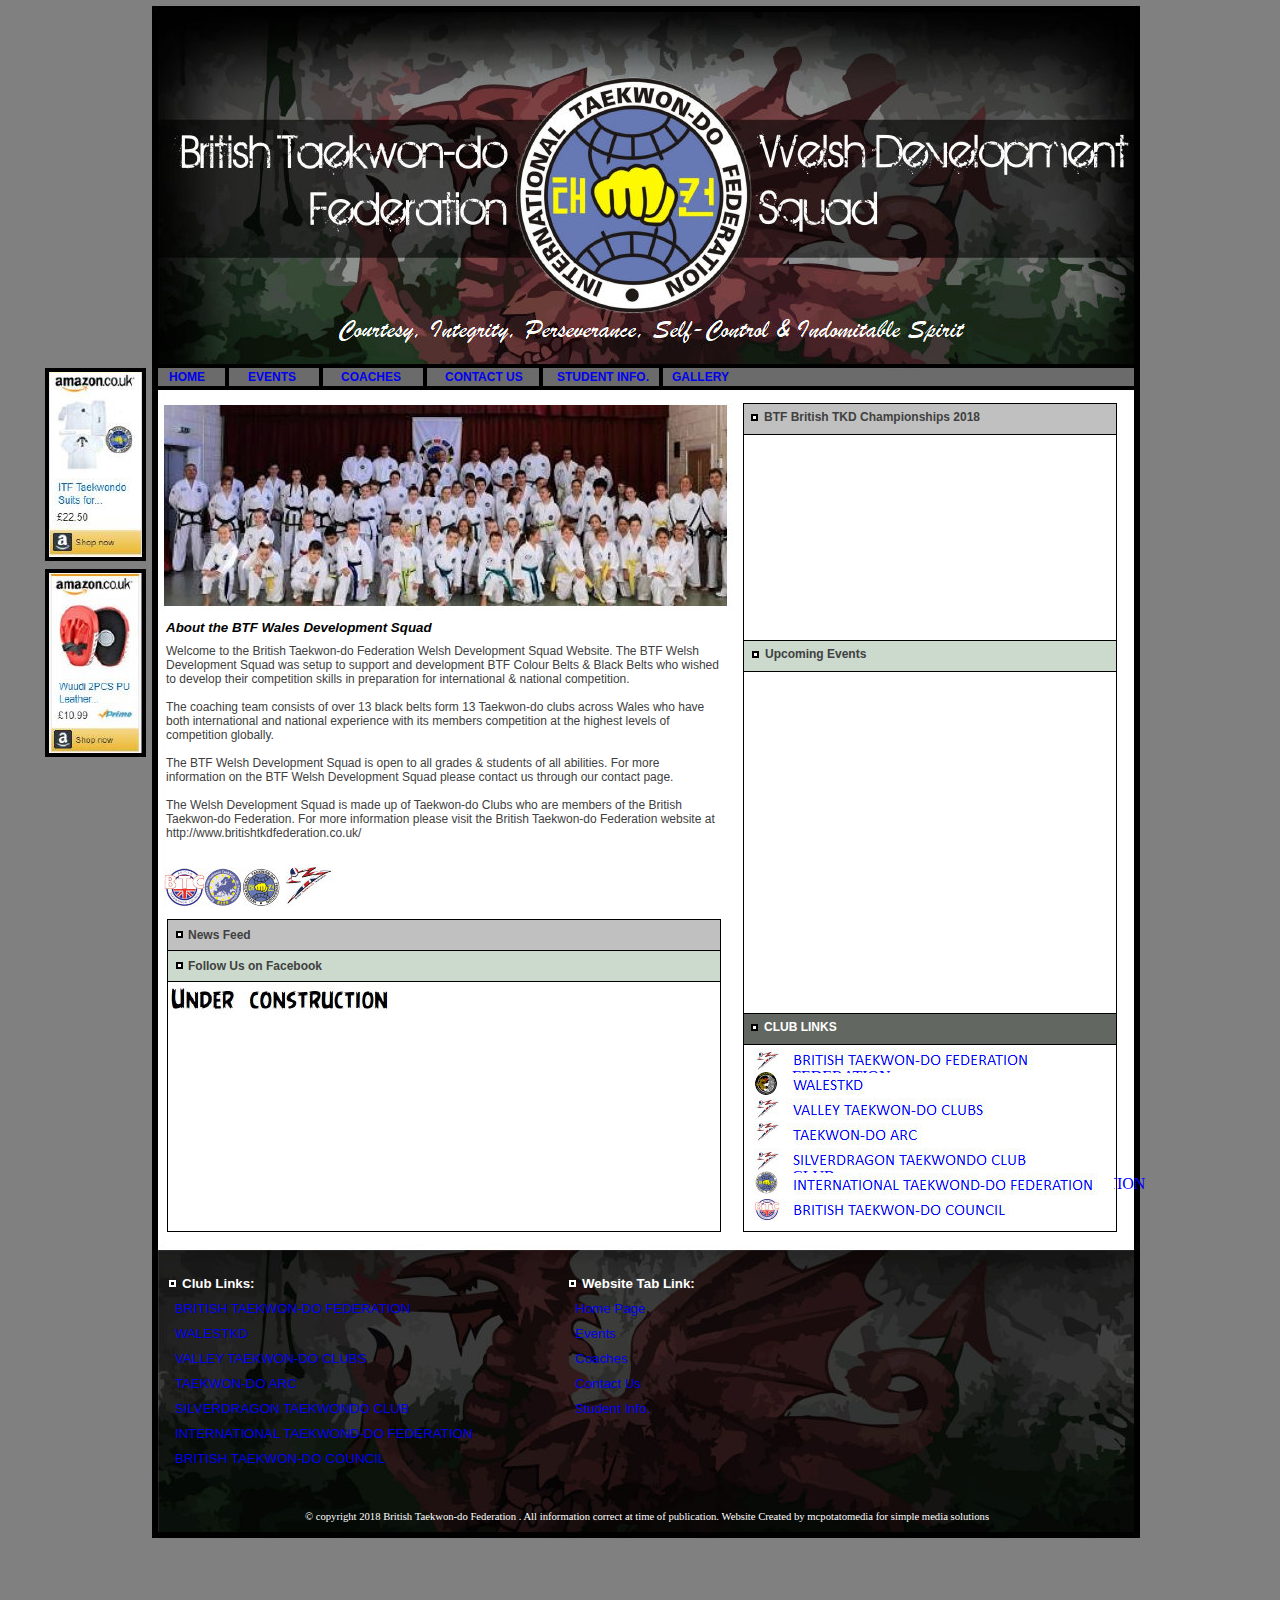
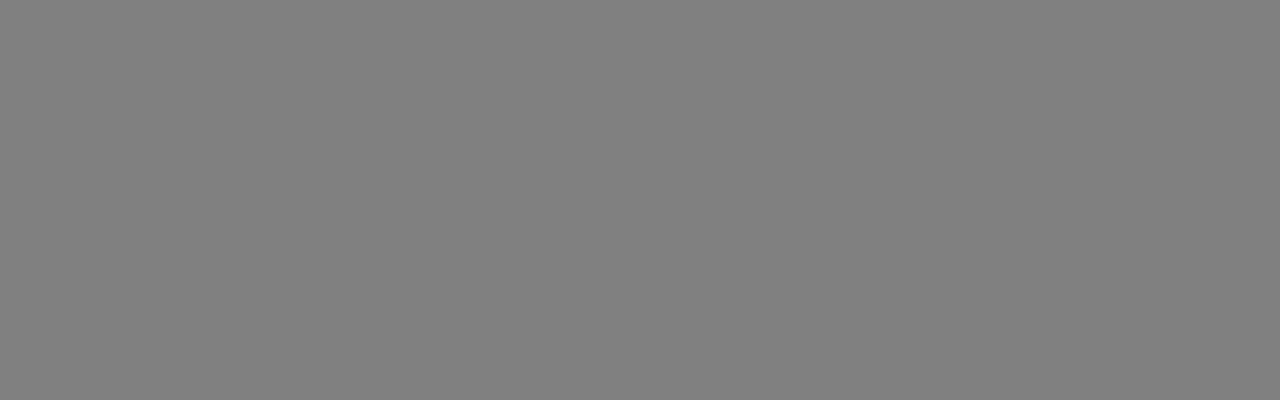
==== commit edf5bd6a: "update" ====
--- a/index.html
+++ b/index.html
@@ -14,33 +14,33 @@
 
 <body>
 <div id="page">
-	<img id="e73" name="e73" class="cc01" src="additionsl_btf_wales_team001037.jpg" title="Courtesy, Integrity, Perseverance, Self-Control & Indomitable Spirit" alt="additionsl_btf_wales_team001037.jpg" align="right" border="0">
+	<img id="e75" name="e75" class="cc01" src="additionsl_btf_wales_team001039.jpg" title="Courtesy, Integrity, Perseverance, Self-Control & Indomitable Spirit" alt="additionsl_btf_wales_team001039.jpg" align="right" border="0">
+	<span id="e74" class="cc01"></span>
+	<span id="e73" class="cc01"></span>
 	<span id="e72" class="cc01"></span>
 	<span id="e71" class="cc01"></span>
 	<span id="e70" class="cc01"></span>
-	<span id="e69" class="cc01"></span>
-	<span id="e68" class="cc01"></span>
-	<div id="e67">
+	<div id="e69">
 		<iframe src="https://calendar.google.com/calendar/embed?showTitle=0&amp;mode=AGENDA&amp;height=380&amp;wkst=1&amp;bgcolor=%23FFFFFF&amp;src=3mo6mff0nl8rf7g7idn506dep0%40group.calendar.google.com&amp;color=%235F6B02&amp;ctz=Europe%2FDublin" style="border-width:0" width="362" height="340" frameborder="0" scrolling="no"></iframe>
 	</div>
-	<div id="e66" class="cc02">
+	<div id="e68" class="cc02">
 		BTF British TKD Championships 2018  
 	</div>
+	<span id="e67" class="cc01"></span>
+	<span id="e66" class="cc01"></span>
 	<span id="e65" class="cc01"></span>
 	<span id="e64" class="cc01"></span>
 	<span id="e63" class="cc01"></span>
-	<span id="e62" class="cc01"></span>
-	<span id="e61" class="cc01"></span>
-	<span id="e60" class="cc03"></span>
-	<div id="e59">
+	<span id="e62" class="cc03"></span>
+	<div id="e61">
 		<iframe width="371" height="207" src="https://www.youtube.com/embed/9QNEcTlLzYk" frameborder="0" allow="autoplay; encrypted-media" allowfullscreen></iframe>
 	</div>
-	<span id="e58"></span>
-	<div id="e57" class="cc02">
+	<span id="e60"></span>
+	<div id="e59" class="cc02">
 		Upcoming Events
 	</div>
-	<span id="e56" class="cc03"></span>
-	<div id="e55" class="cc04">
+	<span id="e58" class="cc03"></span>
+	<div id="e57" class="cc04">
 		Welcome to the British Taekwon-do Federation Welsh Development Squad Website. The BTF Welsh Development Squad was setup to support and development BTF Colour Belts & Black Belts who wished to develop their competition skills in preparation for international & national competition. <br> 
 		<br> 
 		The coaching team consists of over 13 black belts form 13 Taekwon-do clubs across Wales who have both international and national experience with its members competition at the highest levels of competition globally.<br> 
@@ -49,147 +49,152 @@
 		<br> 
 		The Welsh Development Squad is made up of Taekwon-do Clubs who are members of the British Taekwon-do Federation. For more information please visit the British Taekwon-do Federation website at http://www.britishtkdfederation.co.uk/
 	</div>
-	<div id="e54" class="cc05">
+	<div id="e56" class="cc05">
 		About the BTF Wales Development Squad
 	</div>
-	<span id="e53" class="cc01"></span>
-	<span id="e52" class="cc01"></span>
-	<div id="e51" class="cc02">
+	<span id="e55" class="cc01"></span>
+	<span id="e54" class="cc01"></span>
+	<div id="e53" class="cc02">
 		Follow Us on Facebook
 	</div>
-	<span id="e50" class="cc03"></span>
-	<span id="e49" class="cc01"></span>
-	<div id="e48" class="cc02">
+	<span id="e52" class="cc03"></span>
+	<span id="e51" class="cc01"></span>
+	<div id="e50" class="cc02">
 		News Feed 
 	</div>
-	<span id="e47" class="cc03"></span>
-	<div id="e46" class="cc06">
+	<span id="e49" class="cc03"></span>
+	<div id="e48" class="cc06">
 		<a href="index.html">
 		HOME</a>
 	</div>
-	<div id="e45" class="cc06">
+	<div id="e47" class="cc06">
 		<a href="events.htm">
 		EVENTS </a>
 	</div>
-	<div id="e44" class="cc06">
+	<div id="e46" class="cc06">
 		<a href="coaches.htm">
 		COACHES</a>
 	</div>
-	<div id="e43" class="cc06">
+	<div id="e45" class="cc06">
 		<a href="contact_us.htm">
 		CONTACT US</a>
 	</div>
-	<div id="e42" class="cc06">
+	<div id="e44" class="cc06">
 		<a href="student_info.htm">
 		STUDENT INFO.</a>
 	</div>
-	<span id="e41"></span>
-	<div id="e40" class="cc07">
+	<span id="e43"></span>
+	<div id="e42" class="cc07">
 		Club Links:
 	</div>
-	<span id="e39" class="cc08"></span>
-	<div id="e38" class="cc09">
+	<span id="e41" class="cc08"></span>
+	<div id="e40" class="cc09">
 		<a href="http://www.britishtkdfederation.co.uk/" target="_blank">
 		BRITISH TAEKWON-DO FEDERATION</a>
 	</div>
-	<div id="e37" class="cc09">
+	<div id="e39" class="cc09">
 		<a href="http://www.walestkd.co.uk/" target="_blank">
 		WALESTKD</a>
 	</div>
-	<div id="e36" class="cc09">
+	<div id="e38" class="cc09">
 		<a href="https://www.valleytaekwondoacademy.co.uk/about-us-1" target="_blank">
 		VALLEY TAEKWON-DO CLUBS</a>
 	</div>
-	<div id="e35" class="cc09">
+	<div id="e37" class="cc09">
 		<a href="https://taekwondoarcwales.com/" target="_blank">
 		TAEKWON-DO ARC</a>
 	</div>
-	<div id="e34" class="cc09">
+	<div id="e36" class="cc09">
 		<a href="https://www.facebook.com/Silverdragontkd-646693035381589/" target="_blank">
 		SILVERDRAGON TAEKWONDO CLUB  </a>
 	</div>
-	<div id="e33" class="cc09">
+	<div id="e35" class="cc09">
 		<a href="https://www.itf-tkd.org/" target="_blank">
 		INTERNATIONAL TAEKWOND-DO FEDERATION</a>
 	</div>
-	<div id="e32" class="cc09">
+	<div id="e34" class="cc09">
 		<a href="http://www.tkdcouncil.com/" target="_blank">
 		BRITISH TAEKWON-DO COUNCIL</a>
 	</div>
-	<div id="e31" class="cc07">
+	<div id="e33" class="cc07">
 		Website Tab Link:
 	</div>
-	<span id="e30" class="cc08"></span>
-	<div id="e29" class="cc09">
+	<span id="e32" class="cc08"></span>
+	<div id="e31" class="cc09">
 		<a href="index.html">
 		Home Page</a>
 	</div>
-	<div id="e28" class="cc09">
+	<div id="e30" class="cc09">
 		<a href="events.htm">
 		Events</a>
 	</div>
-	<div id="e27" class="cc09">
+	<div id="e29" class="cc09">
 		<a href="coaches.htm">
 		Coaches</a>
 	</div>
-	<div id="e26" class="cc09">
+	<div id="e28" class="cc09">
 		<a href="contact_us.htm">
 		Contact Us</a>
 	</div>
-	<div id="e25" class="cc09">
+	<div id="e27" class="cc09">
 		<a href="student_info.htm">
 		Student Info. </a>
 	</div>
-	<div id="e24" class="cc10">
+	<div id="e26" class="cc10">
 		� copyright 2018 British Taekwon-do Federation . All information correct at time of publication. Website Created by mcpotatomedia for simple media solutions
 	</div>
+	<span id="e25" class="cc01"></span>
+	<div id="e24" class="cc11">
+		CLUB LINKS
+	</div>
 	<span id="e23" class="cc01"></span>
-	<div id="e22" class="cc11">
-		CLUB LINKS
-	</div>
-	<span id="e21" class="cc01"></span>
-	<span id="e20" class="cc03"></span>
+	<span id="e22" class="cc03"></span>
+	<span id="e21" class="cc12"></span>
+	<span id="e20" class="cc13"></span>
 	<span id="e19" class="cc12"></span>
-	<span id="e18" class="cc13"></span>
-	<span id="e17" class="cc12"></span>
-	<span id="e16" class="cc12"></span>
-	<span id="e15" class="cc14"></span>
+	<span id="e18" class="cc12"></span>
+	<span id="e17" class="cc14"></span>
+	<div id="e16" class="cc15">
+		BRITISH TAEKWON-DO FEDERATION
+	</div>
+	<div id="e15" class="cc15">
+		WALESTKD
+	</div>
 	<div id="e14" class="cc15">
-		BRITISH TAEKWON-DO FEDERATION
+		VALLEY TAEKWON-DO CLUBS
 	</div>
 	<div id="e13" class="cc15">
-		WALESTKD
+		TAEKWON-DO ARC
 	</div>
 	<div id="e12" class="cc15">
-		VALLEY TAEKWON-DO CLUBS
-	</div>
-	<div id="e11" class="cc15">
-		TAEKWON-DO ARC
-	</div>
-	<div id="e10" class="cc15">
 		SILVERDRAGON TAEKWONDO CLUB  
 	</div>
 	<a href="http://www.britishtkdfederation.co.uk/" target="_blank">
+		<img id="e11" name="e11" src="additionsl_btf_wales_team001009.jpg" title="" alt="additionsl_btf_wales_team001009.jpg" align="right" border="0"></a>
+	<a href="http://www.walestkd.co.uk/" target="_blank">
+		<img id="e10" name="e10" src="additionsl_btf_wales_team001008.jpg" title="" alt="additionsl_btf_wales_team001008.jpg" align="right" border="0"></a>
+	<a href="https://www.valleytaekwondoacademy.co.uk/about-us-1" target="_blank">
 		<img id="e9" name="e9" src="additionsl_btf_wales_team001007.jpg" title="" alt="additionsl_btf_wales_team001007.jpg" align="right" border="0"></a>
-	<a href="http://www.walestkd.co.uk/" target="_blank">
+	<a href="https://taekwondoarcwales.com/" target="_blank">
 		<img id="e8" name="e8" src="additionsl_btf_wales_team001006.jpg" title="" alt="additionsl_btf_wales_team001006.jpg" align="right" border="0"></a>
-	<a href="https://www.valleytaekwondoacademy.co.uk/about-us-1" target="_blank">
+	<a href="https://www.facebook.com/Silverdragontkd-646693035381589/" target="_blank">
 		<img id="e7" name="e7" src="additionsl_btf_wales_team001005.jpg" title="" alt="additionsl_btf_wales_team001005.jpg" align="right" border="0"></a>
-	<a href="https://taekwondoarcwales.com/" target="_blank">
-		<img id="e6" name="e6" src="additionsl_btf_wales_team001004.jpg" title="" alt="additionsl_btf_wales_team001004.jpg" align="right" border="0"></a>
-	<a href="https://www.facebook.com/Silverdragontkd-646693035381589/" target="_blank">
-		<img id="e5" name="e5" src="additionsl_btf_wales_team001003.jpg" title="" alt="additionsl_btf_wales_team001003.jpg" align="right" border="0"></a>
 	<a href="http://www.tkdcouncil.com/" target="_blank">
-		<img id="e4" name="e4" src="additionsl_btf_wales_team001002.jpg" title="BRITISH TAEKWON-DO COUNCIL" alt="additionsl_btf_wales_team001002.jpg" align="right" border="0"></a>
-	<div id="e3" class="cc15">
+		<img id="e6" name="e6" src="additionsl_btf_wales_team001004.jpg" title="BRITISH TAEKWON-DO COUNCIL" alt="additionsl_btf_wales_team001004.jpg" align="right" border="0"></a>
+	<div id="e5" class="cc15">
 		INTERNATIONAL TAEKWOND-DO FEDERATION
 	</div>
 	<a href="https://www.itf-tkd.org/" target="_blank">
-		<img id="e2" name="e2" src="additionsl_btf_wales_team001001.jpg" title="" alt="additionsl_btf_wales_team001001.jpg" align="right" border="0"></a>
-	<div id="e1" class="cc06">
-		<a href="student_info.htm">
+		<img id="e4" name="e4" src="additionsl_btf_wales_team001003.jpg" title="" alt="additionsl_btf_wales_team001003.jpg" align="right" border="0"></a>
+	<div id="e3" class="cc06">
+		<a href="gallery.htm">
 		GALLERY</a>
 	</div>
+	<map name="map100">
+		<area shape="rect" coords="4,3,102,192" href="https://amzn.to/2tWnfQr">
+	</map>
+	<img id="e2" name="e2" class="cc01" src="additionsl_btf_wales_team001002.jpg" title="" alt="additionsl_btf_wales_team001002.jpg" align="right" border="0" usemap="#map100">
+	<span id="e1" class="cc01"></span>
 </div>
 </body>
 </html>
--- a/index_p.css
+++ b/index_p.css
@@ -58,545 +58,560 @@
 	font            : 12pt 'Calibri';
 	color           : #0000ff;
 	}
-img#e73             { /* additionsl_btf_wales_tea... */
+img#e75             { /* additionsl_btf_wales_tea... */
 	position        : absolute;
 	left            :  81.75pt;
 	top             :   2.25pt;
 	width           : 744.75pt;
 	height          :1152.75pt;
 	}
-span#e72            { /* additionsl_btf_wales_tea... */
-	background      : transparent url(additionsl_btf_wales_team001036.jpg) no-repeat top left;
+span#e74            { /* additionsl_btf_wales_tea... */
+	background      : transparent url(additionsl_btf_wales_team001038.jpg) no-repeat top left;
 	position        : absolute;
 	left            :  82.50pt;
 	top             : 271.50pt;
 	width           : 743.25pt;
 	height          :  21.75pt;
 	}
-span#e71            { /* additionsl_btf_wales_tea... */
-	background      : transparent url(additionsl_btf_wales_team001035.gif) no-repeat top left;
+span#e73            { /* additionsl_btf_wales_tea... */
+	background      : transparent url(additionsl_btf_wales_team001037.gif) no-repeat top left;
 	position        : absolute;
 	left            : 138.75pt;
 	top             : 273.75pt;
 	width           :   3.00pt;
 	height          :  18.75pt;
 	}
-span#e70            { /* additionsl_btf_wales_tea... */
-	background      : transparent url(additionsl_btf_wales_team001034.gif) no-repeat top left;
+span#e72            { /* additionsl_btf_wales_tea... */
+	background      : transparent url(additionsl_btf_wales_team001036.gif) no-repeat top left;
 	position        : absolute;
 	left            : 527.25pt;
 	top             : 495.75pt;
 	width           : 280.50pt;
 	height          : 264.75pt;
 	}
-span#e69            { /* additionsl_btf_wales_tea... */
-	background      : transparent url(additionsl_btf_wales_team001033.gif) no-repeat top left;
+span#e71            { /* additionsl_btf_wales_tea... */
+	background      : transparent url(additionsl_btf_wales_team001035.gif) no-repeat top left;
 	position        : absolute;
 	left            : 527.25pt;
 	top             : 480.00pt;
 	width           : 280.50pt;
 	height          :  24.00pt;
 	}
-span#e68            { /* additionsl_btf_wales_tea... */
-	background      : transparent url(additionsl_btf_wales_team001032.gif) no-repeat top left;
+span#e70            { /* additionsl_btf_wales_tea... */
+	background      : transparent url(additionsl_btf_wales_team001034.gif) no-repeat top left;
 	position        : absolute;
 	left            : 527.25pt;
 	top             : 302.25pt;
 	width           : 280.50pt;
 	height          :  24.00pt;
 	}
-div#e67             {
+div#e69             {
 	position        : absolute;
 	left            : 528.75pt;
 	top             : 504.00pt;
 	width           : 271.50pt;
 	height          : 255.00pt;
 	}
-div#e66             { /* BTF British TKD Champion... */
+div#e68             { /* BTF British TKD Champion... */
 	position        : absolute;
 	left            : 543.00pt;
 	top             : 307.50pt;
 	width           : 231.75pt;
 	height          :  15.75pt;
 	}
-span#e65            { /* additionsl_btf_wales_tea... */
-	background      : transparent url(additionsl_btf_wales_team001031.gif) no-repeat top left;
+span#e67            { /* additionsl_btf_wales_tea... */
+	background      : transparent url(additionsl_btf_wales_team001033.gif) no-repeat top left;
 	position        : absolute;
 	left            : 527.25pt;
 	top             : 325.50pt;
 	width           : 280.50pt;
 	height          : 155.25pt;
 	}
-span#e64            { /* additionsl_btf_wales_tea... */
-	background      : transparent url(additionsl_btf_wales_team001030.gif) no-repeat top left;
+span#e66            { /* additionsl_btf_wales_tea... */
+	background      : transparent url(additionsl_btf_wales_team001032.gif) no-repeat top left;
 	position        : absolute;
 	left            : 209.25pt;
 	top             : 273.75pt;
 	width           :   3.00pt;
 	height          :  18.75pt;
 	}
-span#e63            { /* additionsl_btf_wales_tea... */
-	background      : transparent url(additionsl_btf_wales_team001027.jpg) no-repeat top left;
+span#e65            { /* additionsl_btf_wales_tea... */
+	background      : transparent url(additionsl_btf_wales_team001029.jpg) no-repeat top left;
 	position        : absolute;
 	left            : 287.25pt;
 	top             : 273.00pt;
 	width           :   3.00pt;
 	height          :  18.75pt;
 	}
-span#e62            { /* additionsl_btf_wales_tea... */
-	background      : transparent url(additionsl_btf_wales_team001027.jpg) no-repeat top left;
+span#e64            { /* additionsl_btf_wales_tea... */
+	background      : transparent url(additionsl_btf_wales_team001029.jpg) no-repeat top left;
 	position        : absolute;
 	left            : 374.25pt;
 	top             : 273.00pt;
 	width           :   3.00pt;
 	height          :  18.75pt;
 	}
-span#e61            { /* additionsl_btf_wales_tea... */
-	background      : transparent url(additionsl_btf_wales_team001027.jpg) no-repeat top left;
+span#e63            { /* additionsl_btf_wales_tea... */
+	background      : transparent url(additionsl_btf_wales_team001029.jpg) no-repeat top left;
 	position        : absolute;
 	left            : 464.25pt;
 	top             : 273.00pt;
 	width           :   3.00pt;
 	height          :  18.75pt;
 	}
-span#e60            { /* additionsl_btf_wales_tea... */
-	background      : transparent url(additionsl_btf_wales_team001026.gif) no-repeat top left;
+span#e62            { /* additionsl_btf_wales_tea... */
+	background      : transparent url(additionsl_btf_wales_team001028.gif) no-repeat top left;
 	position        : absolute;
 	left            : 532.50pt;
 	top             : 309.75pt;
 	width           :   6.00pt;
 	height          :   6.00pt;
 	}
-div#e59             {
+div#e61             {
 	position        : absolute;
 	left            : 528.00pt;
 	top             : 324.75pt;
 	width           : 279.75pt;
 	height          : 150.75pt;
 	}
-span#e58            { /* additionsl_btf_wales_tea... */
-	background      : transparent url(additionsl_btf_wales_team001025.jpg) no-repeat top left;
+span#e60            { /* additionsl_btf_wales_tea... */
+	background      : transparent url(additionsl_btf_wales_team001027.jpg) no-repeat top left;
 	position        : absolute;
 	left            :  93.00pt;
 	top             : 651.00pt;
 	width           :  87.00pt;
 	height          :  29.25pt;
 	}
-div#e57             { /* Upcoming Events */
+div#e59             { /* Upcoming Events */
 	position        : absolute;
 	left            : 543.75pt;
 	top             : 485.25pt;
 	width           : 231.75pt;
 	height          :  15.75pt;
 	}
-span#e56            { /* additionsl_btf_wales_tea... */
-	background      : transparent url(additionsl_btf_wales_team001024.gif) no-repeat top left;
+span#e58            { /* additionsl_btf_wales_tea... */
+	background      : transparent url(additionsl_btf_wales_team001026.gif) no-repeat top left;
 	position        : absolute;
 	left            : 533.25pt;
 	top             : 487.50pt;
 	width           :   6.00pt;
 	height          :   6.00pt;
 	}
-div#e55             { /* Welcome to the British T... */
+div#e57             { /* Welcome to the British T... */
 	position        : absolute;
 	left            :  94.50pt;
 	top             : 483.00pt;
 	width           : 414.75pt;
 	height          : 194.25pt;
 	}
-div#e54             { /* About the BTF Wales Deve... */
+div#e56             { /* About the BTF Wales Deve... */
 	position        : absolute;
 	left            :  94.50pt;
 	top             : 465.00pt;
 	width           : 257.25pt;
 	height          :  15.75pt;
 	}
-span#e53            { /* additionsl_btf_wales_tea... */
-	background      : transparent url(additionsl_btf_wales_team001023.gif) no-repeat top left;
+span#e55            { /* additionsl_btf_wales_tea... */
+	background      : transparent url(additionsl_btf_wales_team001025.gif) no-repeat top left;
 	position        : absolute;
 	left            :  95.25pt;
 	top             : 714.75pt;
 	width           : 415.50pt;
 	height          : 209.25pt;
 	}
-span#e52            { /* additionsl_btf_wales_tea... */
-	background      : transparent url(additionsl_btf_wales_team001022.gif) no-repeat top left;
+span#e54            { /* additionsl_btf_wales_tea... */
+	background      : transparent url(additionsl_btf_wales_team001024.gif) no-repeat top left;
 	position        : absolute;
 	left            :  95.25pt;
 	top             : 712.50pt;
 	width           : 415.50pt;
 	height          :  24.00pt;
 	}
-div#e51             { /* Follow Us on Facebook */
+div#e53             { /* Follow Us on Facebook */
 	position        : absolute;
 	left            : 111.00pt;
 	top             : 719.25pt;
 	width           : 231.75pt;
 	height          :  13.50pt;
 	}
-span#e50            { /* additionsl_btf_wales_tea... */
-	background      : transparent url(additionsl_btf_wales_team001021.gif) no-repeat top left;
+span#e52            { /* additionsl_btf_wales_tea... */
+	background      : transparent url(additionsl_btf_wales_team001023.gif) no-repeat top left;
 	position        : absolute;
 	left            : 101.25pt;
 	top             : 720.75pt;
 	width           :   6.00pt;
 	height          :   6.00pt;
 	}
-span#e49            { /* additionsl_btf_wales_tea... */
-	background      : transparent url(additionsl_btf_wales_team001020.gif) no-repeat top left;
+span#e51            { /* additionsl_btf_wales_tea... */
+	background      : transparent url(additionsl_btf_wales_team001022.gif) no-repeat top left;
 	position        : absolute;
 	left            :  95.25pt;
 	top             : 689.25pt;
 	width           : 415.50pt;
 	height          :  24.00pt;
 	}
-div#e48             { /* News Feed  */
+div#e50             { /* News Feed  */
 	position        : absolute;
 	left            : 111.00pt;
 	top             : 696.00pt;
 	width           : 231.75pt;
 	height          :  13.50pt;
 	}
-span#e47            { /* additionsl_btf_wales_tea... */
-	background      : transparent url(additionsl_btf_wales_team001019.gif) no-repeat top left;
+span#e49            { /* additionsl_btf_wales_tea... */
+	background      : transparent url(additionsl_btf_wales_team001021.gif) no-repeat top left;
 	position        : absolute;
 	left            : 101.25pt;
 	top             : 697.50pt;
 	width           :   6.00pt;
 	height          :   6.00pt;
 	}
-div#e46             { /* HOME */
+div#e48             { /* HOME */
 	position        : absolute;
 	left            :  96.75pt;
 	top             : 277.50pt;
 	width           :  44.25pt;
 	height          :  14.25pt;
 	}
-div#e45             { /* EVENTS  */
+div#e47             { /* EVENTS  */
 	position        : absolute;
 	left            : 156.00pt;
 	top             : 277.50pt;
 	width           :  44.25pt;
 	height          :  14.25pt;
 	}
-div#e44             { /* COACHES */
+div#e46             { /* COACHES */
 	position        : absolute;
 	left            : 225.75pt;
 	top             : 277.50pt;
 	width           :  57.75pt;
 	height          :  12.75pt;
 	}
-div#e43             { /* CONTACT US */
+div#e45             { /* CONTACT US */
 	position        : absolute;
 	left            : 303.75pt;
 	top             : 277.50pt;
 	width           :  78.00pt;
 	height          :  14.25pt;
 	}
-div#e42             { /* STUDENT INFO. */
+div#e44             { /* STUDENT INFO. */
 	position        : absolute;
 	left            : 387.75pt;
 	top             : 277.50pt;
 	width           :  78.00pt;
 	height          :  14.25pt;
 	}
-span#e41            { /* additionsl_btf_wales_tea... */
-	background      : transparent url(additionsl_btf_wales_team001018.jpg) no-repeat top left;
+span#e43            { /* additionsl_btf_wales_tea... */
+	background      : transparent url(additionsl_btf_wales_team001020.jpg) no-repeat top left;
 	position        : absolute;
 	left            :  98.25pt;
 	top             : 738.00pt;
 	width           : 165.00pt;
 	height          :  23.25pt;
 	}
-div#e40             { /* Club Links: */
+div#e42             { /* Club Links: */
 	position        : absolute;
 	left            : 106.50pt;
 	top             : 957.00pt;
 	width           : 231.00pt;
 	height          :  13.50pt;
 	}
-span#e39            { /* additionsl_btf_wales_tea... */
-	background      : transparent url(additionsl_btf_wales_team001017.jpg) no-repeat top left;
+span#e41            { /* additionsl_btf_wales_tea... */
+	background      : transparent url(additionsl_btf_wales_team001019.jpg) no-repeat top left;
 	position        : absolute;
 	left            :  96.00pt;
 	top             : 959.25pt;
 	width           :   6.00pt;
 	height          :   6.00pt;
 	}
-div#e38             { /* BRITISH TAEKWON-DO FEDER... */
+div#e40             { /* BRITISH TAEKWON-DO FEDER... */
 	position        : absolute;
 	left            : 101.25pt;
 	top             : 975.75pt;
 	width           : 191.25pt;
 	height          :  15.75pt;
 	}
-div#e37             { /* WALESTKD */
+div#e39             { /* WALESTKD */
 	position        : absolute;
 	left            : 101.25pt;
 	top             : 994.50pt;
 	width           : 191.25pt;
 	height          :  15.75pt;
 	}
-div#e36             { /* VALLEY TAEKWON-DO CLUBS */
+div#e38             { /* VALLEY TAEKWON-DO CLUBS */
 	position        : absolute;
 	left            : 101.25pt;
 	top             :1013.25pt;
 	width           : 191.25pt;
 	height          :  15.75pt;
 	}
-div#e35             { /* TAEKWON-DO ARC */
+div#e37             { /* TAEKWON-DO ARC */
 	position        : absolute;
 	left            : 101.25pt;
 	top             :1032.00pt;
 	width           : 191.25pt;
 	height          :  15.75pt;
 	}
-div#e34             { /* SILVERDRAGON TAEKWONDO C... */
+div#e36             { /* SILVERDRAGON TAEKWONDO C... */
 	position        : absolute;
 	left            : 101.25pt;
 	top             :1050.75pt;
 	width           : 191.25pt;
 	height          :  15.75pt;
 	}
-div#e33             { /* INTERNATIONAL TAEKWOND-D... */
+div#e35             { /* INTERNATIONAL TAEKWOND-D... */
 	position        : absolute;
 	left            : 101.25pt;
 	top             :1069.50pt;
 	width           : 279.00pt;
 	height          :  15.75pt;
 	}
-div#e32             { /* BRITISH TAEKWON-DO COUNC... */
+div#e34             { /* BRITISH TAEKWON-DO COUNC... */
 	position        : absolute;
 	left            : 101.25pt;
 	top             :1088.25pt;
 	width           : 191.25pt;
 	height          :  15.75pt;
 	}
-div#e31             { /* Website Tab Link: */
+div#e33             { /* Website Tab Link: */
 	position        : absolute;
 	left            : 406.50pt;
 	top             : 957.00pt;
 	width           : 231.00pt;
 	height          :  13.50pt;
 	}
-span#e30            { /* additionsl_btf_wales_tea... */
-	background      : transparent url(additionsl_btf_wales_team001016.jpg) no-repeat top left;
+span#e32            { /* additionsl_btf_wales_tea... */
+	background      : transparent url(additionsl_btf_wales_team001018.jpg) no-repeat top left;
 	position        : absolute;
 	left            : 396.00pt;
 	top             : 959.25pt;
 	width           :   6.00pt;
 	height          :   6.00pt;
 	}
-div#e29             { /* Home Page */
+div#e31             { /* Home Page */
 	position        : absolute;
 	left            : 401.25pt;
 	top             : 975.75pt;
 	width           : 191.25pt;
 	height          :  16.50pt;
 	}
-div#e28             { /* Events */
+div#e30             { /* Events */
 	position        : absolute;
 	left            : 401.25pt;
 	top             : 994.50pt;
 	width           : 191.25pt;
 	height          :  16.50pt;
 	}
-div#e27             { /* Coaches */
+div#e29             { /* Coaches */
 	position        : absolute;
 	left            : 401.25pt;
 	top             :1013.25pt;
 	width           : 191.25pt;
 	height          :  16.50pt;
 	}
-div#e26             { /* Contact Us */
+div#e28             { /* Contact Us */
 	position        : absolute;
 	left            : 401.25pt;
 	top             :1032.00pt;
 	width           : 191.25pt;
 	height          :  16.50pt;
 	}
-div#e25             { /* Student Info.  */
+div#e27             { /* Student Info.  */
 	position        : absolute;
 	left            : 401.25pt;
 	top             :1050.75pt;
 	width           : 191.25pt;
 	height          :  16.50pt;
 	}
-div#e24             { /* � copyright 2018 British... */
+div#e26             { /* � copyright 2018 British... */
 	position        : absolute;
 	left            :  94.50pt;
 	top             :1133.25pt;
 	width           : 721.50pt;
 	height          :  12.00pt;
 	}
-span#e23            { /* additionsl_btf_wales_tea... */
-	background      : transparent url(additionsl_btf_wales_team001015.gif) no-repeat top left;
+span#e25            { /* additionsl_btf_wales_tea... */
+	background      : transparent url(additionsl_btf_wales_team001017.gif) no-repeat top left;
 	position        : absolute;
 	left            : 527.25pt;
 	top             : 759.75pt;
 	width           : 280.50pt;
 	height          :  24.00pt;
 	}
-div#e22             { /* CLUB LINKS */
+div#e24             { /* CLUB LINKS */
 	position        : absolute;
 	left            : 543.00pt;
 	top             : 765.00pt;
 	width           : 231.00pt;
 	height          :  12.00pt;
 	}
-span#e21            { /* additionsl_btf_wales_tea... */
-	background      : transparent url(additionsl_btf_wales_team001014.gif) no-repeat top left;
+span#e23            { /* additionsl_btf_wales_tea... */
+	background      : transparent url(additionsl_btf_wales_team001016.gif) no-repeat top left;
 	position        : absolute;
 	left            : 527.25pt;
 	top             : 783.00pt;
 	width           : 280.50pt;
 	height          : 141.00pt;
 	}
-span#e20            { /* additionsl_btf_wales_tea... */
-	background      : transparent url(additionsl_btf_wales_team001013.gif) no-repeat top left;
+span#e22            { /* additionsl_btf_wales_tea... */
+	background      : transparent url(additionsl_btf_wales_team001015.gif) no-repeat top left;
 	position        : absolute;
 	left            : 532.50pt;
 	top             : 767.25pt;
 	width           :   6.00pt;
 	height          :   6.00pt;
 	}
-span#e19            { /* additionsl_btf_wales_tea... */
-	background      : transparent url(additionsl_btf_wales_team001009.jpg) no-repeat top left;
+span#e21            { /* additionsl_btf_wales_tea... */
+	background      : transparent url(additionsl_btf_wales_team001011.jpg) no-repeat top left;
 	position        : absolute;
 	left            : 536.25pt;
 	top             : 787.50pt;
 	width           :  19.50pt;
 	height          :  15.75pt;
 	}
-span#e18            { /* additionsl_btf_wales_tea... */
-	background      : transparent url(additionsl_btf_wales_team001011.jpg) no-repeat top left;
+span#e20            { /* additionsl_btf_wales_tea... */
+	background      : transparent url(additionsl_btf_wales_team001013.jpg) no-repeat top left;
 	position        : absolute;
 	left            : 536.25pt;
 	top             : 804.00pt;
 	width           :  16.50pt;
 	height          :  17.25pt;
 	}
-span#e17            { /* additionsl_btf_wales_tea... */
-	background      : transparent url(additionsl_btf_wales_team001009.jpg) no-repeat top left;
+span#e19            { /* additionsl_btf_wales_tea... */
+	background      : transparent url(additionsl_btf_wales_team001011.jpg) no-repeat top left;
 	position        : absolute;
 	left            : 536.25pt;
 	top             : 840.75pt;
 	width           :  19.50pt;
 	height          :  15.75pt;
 	}
-span#e16            { /* additionsl_btf_wales_tea... */
-	background      : transparent url(additionsl_btf_wales_team001009.jpg) no-repeat top left;
+span#e18            { /* additionsl_btf_wales_tea... */
+	background      : transparent url(additionsl_btf_wales_team001011.jpg) no-repeat top left;
 	position        : absolute;
 	left            : 536.25pt;
 	top             : 862.50pt;
 	width           :  19.50pt;
 	height          :  15.75pt;
 	}
-span#e15            { /* additionsl_btf_wales_tea... */
-	background      : transparent url(additionsl_btf_wales_team001008.jpg) no-repeat top left;
+span#e17            { /* additionsl_btf_wales_tea... */
+	background      : transparent url(additionsl_btf_wales_team001010.jpg) no-repeat top left;
 	position        : absolute;
 	left            : 536.25pt;
 	top             : 878.25pt;
 	width           :  17.25pt;
 	height          :  17.25pt;
 	}
-div#e14             { /* BRITISH TAEKWON-DO FEDER... */
+div#e16             { /* BRITISH TAEKWON-DO FEDER... */
 	position        : absolute;
 	left            : 564.00pt;
 	top             : 787.50pt;
 	width           : 191.25pt;
 	height          :  15.75pt;
 	}
-div#e13             { /* WALESTKD */
+div#e15             { /* WALESTKD */
 	position        : absolute;
 	left            : 564.00pt;
 	top             : 806.25pt;
 	width           : 191.25pt;
 	height          :  15.75pt;
 	}
-div#e12             { /* VALLEY TAEKWON-DO CLUBS */
+div#e14             { /* VALLEY TAEKWON-DO CLUBS */
 	position        : absolute;
 	left            : 564.00pt;
 	top             : 825.00pt;
 	width           : 191.25pt;
 	height          :  15.75pt;
 	}
-div#e11             { /* TAEKWON-DO ARC */
+div#e13             { /* TAEKWON-DO ARC */
 	position        : absolute;
 	left            : 564.00pt;
 	top             : 843.75pt;
 	width           : 191.25pt;
 	height          :  15.75pt;
 	}
-div#e10             { /* SILVERDRAGON TAEKWONDO C... */
+div#e12             { /* SILVERDRAGON TAEKWONDO C... */
 	position        : absolute;
 	left            : 564.00pt;
 	top             : 862.50pt;
 	width           : 191.25pt;
 	height          :  15.75pt;
 	}
-img#e9              { /* additionsl_btf_wales_tea... */
+img#e11             { /* additionsl_btf_wales_tea... */
 	position        : absolute;
 	left            : 529.50pt;
 	top             : 786.00pt;
 	width           : 276.00pt;
 	height          :  16.50pt;
 	}
-img#e8              { /* additionsl_btf_wales_tea... */
+img#e10             { /* additionsl_btf_wales_tea... */
 	position        : absolute;
 	left            : 529.50pt;
 	top             : 804.75pt;
 	width           : 276.00pt;
 	height          :  16.50pt;
 	}
-img#e7              { /* additionsl_btf_wales_tea... */
+img#e9              { /* additionsl_btf_wales_tea... */
 	position        : absolute;
 	left            : 529.50pt;
 	top             : 823.50pt;
 	width           : 276.00pt;
 	height          :  16.50pt;
 	}
-img#e6              { /* additionsl_btf_wales_tea... */
+img#e8              { /* additionsl_btf_wales_tea... */
 	position        : absolute;
 	left            : 529.50pt;
 	top             : 842.25pt;
 	width           : 276.00pt;
 	height          :  16.50pt;
 	}
-img#e5              { /* additionsl_btf_wales_tea... */
+img#e7              { /* additionsl_btf_wales_tea... */
 	position        : absolute;
 	left            : 529.50pt;
 	top             : 861.00pt;
 	width           : 276.00pt;
 	height          :  16.50pt;
 	}
-img#e4              { /* additionsl_btf_wales_tea... */
+img#e6              { /* additionsl_btf_wales_tea... */
 	position        : absolute;
 	left            : 529.50pt;
 	top             : 899.25pt;
 	width           : 276.00pt;
 	height          :  16.50pt;
 	}
-div#e3              { /* INTERNATIONAL TAEKWOND-D... */
+div#e5              { /* INTERNATIONAL TAEKWOND-D... */
 	position        : absolute;
 	left            : 564.00pt;
 	top             : 881.25pt;
 	width           : 279.00pt;
 	height          :  15.00pt;
 	}
-img#e2              { /* additionsl_btf_wales_tea... */
+img#e4              { /* additionsl_btf_wales_tea... */
 	position        : absolute;
 	left            : 529.50pt;
 	top             : 879.75pt;
 	width           : 276.00pt;
 	height          :  16.50pt;
 	}
-div#e1              { /* GALLERY */
+div#e3              { /* GALLERY */
 	position        : absolute;
 	left            : 474.00pt;
 	top             : 277.50pt;
 	width           :  78.00pt;
 	height          :  13.50pt;
+	}
+img#e2              { /* additionsl_btf_wales_tea... */
+	position        : absolute;
+	left            :   2.25pt;
+	top             : 274.50pt;
+	width           :  78.00pt;
+	height          : 147.00pt;
+	}
+span#e1             { /* additionsl_btf_wales_tea... */
+	background      : transparent url(additionsl_btf_wales_team001001.jpg) no-repeat top left;
+	position        : absolute;
+	left            :   2.25pt;
+	top             : 425.25pt;
+	width           :  78.00pt;
+	height          : 143.25pt;
 	}
 div#page            { /* Page Holder */
 	background-color: #808080;
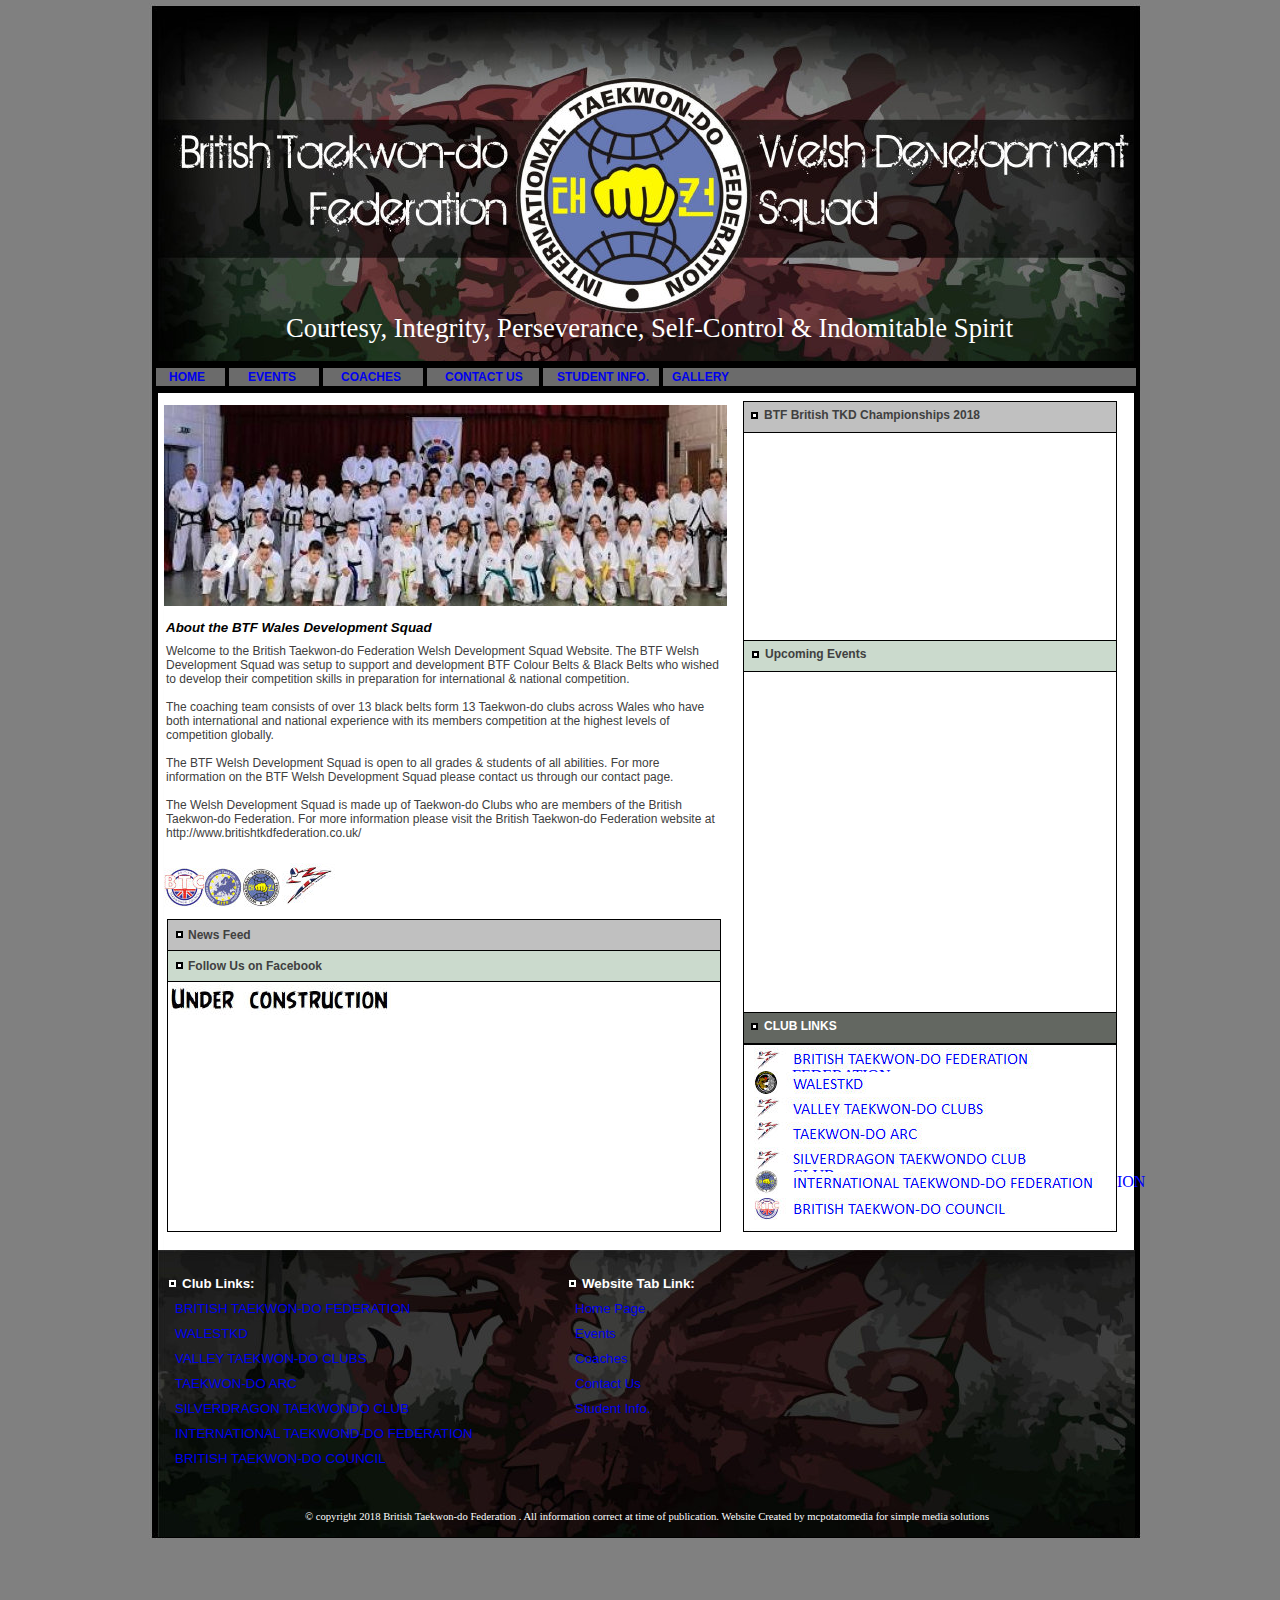
==== commit 6a532cfe: "updated for front page slide" ====
--- a/index.html
+++ b/index.html
@@ -14,33 +14,36 @@
 
 <body>
 <div id="page">
-	<img id="e75" name="e75" class="cc01" src="additionsl_btf_wales_team001039.jpg" title="Courtesy, Integrity, Perseverance, Self-Control & Indomitable Spirit" alt="additionsl_btf_wales_team001039.jpg" align="right" border="0">
-	<span id="e74" class="cc01"></span>
+	<span id="e84" class="cc01"></span>
+	<div id="e83" class="cc02">
+		INTERNATIONAL TAEKWOND-DO FEDERATION
+	</div>
+	<span id="e82"></span>
+	<span id="e81"></span>
+	<div id="e80" class="cc03">
+		Courtesy, Integrity, Perseverance, Self-Control & Indomitable Spirit
+	</div>
+	<span id="e79"></span>
+	<span id="e78" class="cc01"></span>
+	<span id="e77" class="cc01"></span>
+	<span id="e76" class="cc01"></span>
+	<div id="e75">
+		<iframe src="https://calendar.google.com/calendar/embed?showTitle=0&amp;mode=AGENDA&amp;height=380&amp;wkst=1&amp;bgcolor=%23FFFFFF&amp;src=3mo6mff0nl8rf7g7idn506dep0%40group.calendar.google.com&amp;color=%235F6B02&amp;ctz=Europe%2FDublin" style="border-width:0" width="362" height="340" frameborder="0" scrolling="no"></iframe>
+	</div>
+	<div id="e74" class="cc04">
+		BTF British TKD Championships 2018  
+	</div>
 	<span id="e73" class="cc01"></span>
-	<span id="e72" class="cc01"></span>
-	<span id="e71" class="cc01"></span>
-	<span id="e70" class="cc01"></span>
-	<div id="e69">
-		<iframe src="https://calendar.google.com/calendar/embed?showTitle=0&amp;mode=AGENDA&amp;height=380&amp;wkst=1&amp;bgcolor=%23FFFFFF&amp;src=3mo6mff0nl8rf7g7idn506dep0%40group.calendar.google.com&amp;color=%235F6B02&amp;ctz=Europe%2FDublin" style="border-width:0" width="362" height="340" frameborder="0" scrolling="no"></iframe>
-	</div>
-	<div id="e68" class="cc02">
-		BTF British TKD Championships 2018  
-	</div>
-	<span id="e67" class="cc01"></span>
-	<span id="e66" class="cc01"></span>
-	<span id="e65" class="cc01"></span>
-	<span id="e64" class="cc01"></span>
-	<span id="e63" class="cc01"></span>
-	<span id="e62" class="cc03"></span>
-	<div id="e61">
-		<iframe width="371" height="207" src="https://www.youtube.com/embed/9QNEcTlLzYk" frameborder="0" allow="autoplay; encrypted-media" allowfullscreen></iframe>
-	</div>
-	<span id="e60"></span>
-	<div id="e59" class="cc02">
+	<span id="e72" class="cc05"></span>
+	<div id="e71">
+		<iframe width="372" height="207" src="https://www.youtube.com/embed/9QNEcTlLzYk" frameborder="0" allow="autoplay; encrypted-media" allowfullscreen></iframe>
+	</div>
+	<span id="e70"></span>
+	<div id="e69" class="cc04">
 		Upcoming Events
 	</div>
-	<span id="e58" class="cc03"></span>
-	<div id="e57" class="cc04">
+	<span id="e68" class="cc05"></span>
+	<div id="e67" class="cc06">
 		Welcome to the British Taekwon-do Federation Welsh Development Squad Website. The BTF Welsh Development Squad was setup to support and development BTF Colour Belts & Black Belts who wished to develop their competition skills in preparation for international & national competition. <br> 
 		<br> 
 		The coaching team consists of over 13 black belts form 13 Taekwon-do clubs across Wales who have both international and national experience with its members competition at the highest levels of competition globally.<br> 
@@ -49,152 +52,159 @@
 		<br> 
 		The Welsh Development Squad is made up of Taekwon-do Clubs who are members of the British Taekwon-do Federation. For more information please visit the British Taekwon-do Federation website at http://www.britishtkdfederation.co.uk/
 	</div>
-	<div id="e56" class="cc05">
+	<div id="e66" class="cc07">
 		About the BTF Wales Development Squad
 	</div>
-	<span id="e55" class="cc01"></span>
-	<span id="e54" class="cc01"></span>
-	<div id="e53" class="cc02">
+	<span id="e65" class="cc01"></span>
+	<span id="e64" class="cc01"></span>
+	<div id="e63" class="cc04">
 		Follow Us on Facebook
 	</div>
-	<span id="e52" class="cc03"></span>
-	<span id="e51" class="cc01"></span>
-	<div id="e50" class="cc02">
+	<span id="e62" class="cc05"></span>
+	<span id="e61" class="cc01"></span>
+	<div id="e60" class="cc04">
 		News Feed 
 	</div>
-	<span id="e49" class="cc03"></span>
-	<div id="e48" class="cc06">
+	<span id="e59" class="cc05"></span>
+	<span id="e58"></span>
+	<div id="e57" class="cc08">
+		Club Links:
+	</div>
+	<span id="e56" class="cc09"></span>
+	<div id="e55" class="cc10">
+		<a href="http://www.britishtkdfederation.co.uk/" target="_blank">
+		BRITISH TAEKWON-DO FEDERATION</a>
+	</div>
+	<div id="e54" class="cc10">
+		<a href="http://www.walestkd.co.uk/" target="_blank">
+		WALESTKD</a>
+	</div>
+	<div id="e53" class="cc10">
+		<a href="https://www.valleytaekwondoacademy.co.uk/about-us-1" target="_blank">
+		VALLEY TAEKWON-DO CLUBS</a>
+	</div>
+	<div id="e52" class="cc10">
+		<a href="https://taekwondoarcwales.com/" target="_blank">
+		TAEKWON-DO ARC</a>
+	</div>
+	<div id="e51" class="cc10">
+		<a href="https://www.facebook.com/Silverdragontkd-646693035381589/" target="_blank">
+		SILVERDRAGON TAEKWONDO CLUB  </a>
+	</div>
+	<div id="e50" class="cc10">
+		<a href="https://www.itf-tkd.org/" target="_blank">
+		INTERNATIONAL TAEKWOND-DO FEDERATION</a>
+	</div>
+	<div id="e49" class="cc10">
+		<a href="http://www.tkdcouncil.com/" target="_blank">
+		BRITISH TAEKWON-DO COUNCIL</a>
+	</div>
+	<div id="e48" class="cc08">
+		Website Tab Link:
+	</div>
+	<span id="e47" class="cc09"></span>
+	<div id="e46" class="cc10">
+		<a href="index.html">
+		Home Page</a>
+	</div>
+	<div id="e45" class="cc10">
+		<a href="events.htm">
+		Events</a>
+	</div>
+	<div id="e44" class="cc10">
+		<a href="coaches.htm">
+		Coaches</a>
+	</div>
+	<div id="e43" class="cc10">
+		<a href="contact_us.htm">
+		Contact Us</a>
+	</div>
+	<div id="e42" class="cc10">
+		<a href="student_info.htm">
+		Student Info. </a>
+	</div>
+	<div id="e41" class="cc11">
+		� copyright 2018 British Taekwon-do Federation . All information correct at time of publication. Website Created by mcpotatomedia for simple media solutions
+	</div>
+	<span id="e40" class="cc01"></span>
+	<div id="e39" class="cc12">
+		CLUB LINKS
+	</div>
+	<span id="e38" class="cc01"></span>
+	<span id="e37" class="cc05"></span>
+	<span id="e36" class="cc13"></span>
+	<span id="e35" class="cc14"></span>
+	<span id="e34" class="cc13"></span>
+	<span id="e33" class="cc13"></span>
+	<span id="e32" class="cc15"></span>
+	<div id="e31" class="cc02">
+		BRITISH TAEKWON-DO FEDERATION
+	</div>
+	<div id="e30" class="cc02">
+		WALESTKD
+	</div>
+	<div id="e29" class="cc02">
+		VALLEY TAEKWON-DO CLUBS
+	</div>
+	<div id="e28" class="cc02">
+		TAEKWON-DO ARC
+	</div>
+	<div id="e27" class="cc02">
+		SILVERDRAGON TAEKWONDO CLUB  
+	</div>
+	<a href="http://www.britishtkdfederation.co.uk/" target="_blank">
+		<img id="e26" name="e26" src="additionsl_btf_wales_team001019.jpg" title="" alt="additionsl_btf_wales_team001019.jpg" align="right" border="0"></a>
+	<a href="http://www.walestkd.co.uk/" target="_blank">
+		<img id="e25" name="e25" src="additionsl_btf_wales_team001018.jpg" title="" alt="additionsl_btf_wales_team001018.jpg" align="right" border="0"></a>
+	<a href="https://www.valleytaekwondoacademy.co.uk/about-us-1" target="_blank">
+		<img id="e24" name="e24" src="additionsl_btf_wales_team001017.jpg" title="" alt="additionsl_btf_wales_team001017.jpg" align="right" border="0"></a>
+	<a href="https://taekwondoarcwales.com/" target="_blank">
+		<img id="e23" name="e23" src="additionsl_btf_wales_team001016.jpg" title="" alt="additionsl_btf_wales_team001016.jpg" align="right" border="0"></a>
+	<a href="https://www.facebook.com/Silverdragontkd-646693035381589/" target="_blank">
+		<img id="e22" name="e22" src="additionsl_btf_wales_team001015.jpg" title="" alt="additionsl_btf_wales_team001015.jpg" align="right" border="0"></a>
+	<a href="http://www.tkdcouncil.com/" target="_blank">
+		<img id="e21" name="e21" src="additionsl_btf_wales_team001014.jpg" title="BRITISH TAEKWON-DO COUNCIL" alt="additionsl_btf_wales_team001014.jpg" align="right" border="0"></a>
+	<a href="https://www.itf-tkd.org/" target="_blank">
+		<img id="e20" name="e20" src="additionsl_btf_wales_team001013.jpg" title="" alt="additionsl_btf_wales_team001013.jpg" align="right" border="0"></a>
+	<div id="e19">
+		<iframe src="https://docs.google.com/presentation/d/e/2PACX-1vTYQxtnHrbqK5wbYAQj8N9jwt8GHu8fQsn6tm9S6H7TyD2xv-hBQoshvA6lVf_kddLlHc-gTV5JbPm1/embed?start=true&loop=true&delayms=3000" frameborder="0" width="979" height="389" allowfullscreen="true" mozallowfullscreen="true" webkitallowfullscreen="true"></iframe>
+	</div>
+	<span id="e18" class="cc16"></span>
+	<span id="e17" class="cc01"></span>
+	<span id="e16" class="cc17"></span>
+	<span id="e15" class="cc18"></span>
+	<span id="e14" class="cc01"></span>
+	<span id="e13" class="cc01"></span>
+	<span id="e12" class="cc01"></span>
+	<span id="e11" class="cc01"></span>
+	<span id="e10" class="cc01"></span>
+	<span id="e9" class="cc01"></span>
+	<span id="e8" class="cc01"></span>
+	<span id="e7" class="cc01"></span>
+	<div id="e6" class="cc19">
 		<a href="index.html">
 		HOME</a>
 	</div>
-	<div id="e47" class="cc06">
+	<div id="e5" class="cc19">
 		<a href="events.htm">
 		EVENTS </a>
 	</div>
-	<div id="e46" class="cc06">
+	<div id="e4" class="cc19">
 		<a href="coaches.htm">
 		COACHES</a>
 	</div>
-	<div id="e45" class="cc06">
+	<div id="e3" class="cc19">
 		<a href="contact_us.htm">
 		CONTACT US</a>
 	</div>
-	<div id="e44" class="cc06">
+	<div id="e2" class="cc19">
 		<a href="student_info.htm">
 		STUDENT INFO.</a>
 	</div>
-	<span id="e43"></span>
-	<div id="e42" class="cc07">
-		Club Links:
-	</div>
-	<span id="e41" class="cc08"></span>
-	<div id="e40" class="cc09">
-		<a href="http://www.britishtkdfederation.co.uk/" target="_blank">
-		BRITISH TAEKWON-DO FEDERATION</a>
-	</div>
-	<div id="e39" class="cc09">
-		<a href="http://www.walestkd.co.uk/" target="_blank">
-		WALESTKD</a>
-	</div>
-	<div id="e38" class="cc09">
-		<a href="https://www.valleytaekwondoacademy.co.uk/about-us-1" target="_blank">
-		VALLEY TAEKWON-DO CLUBS</a>
-	</div>
-	<div id="e37" class="cc09">
-		<a href="https://taekwondoarcwales.com/" target="_blank">
-		TAEKWON-DO ARC</a>
-	</div>
-	<div id="e36" class="cc09">
-		<a href="https://www.facebook.com/Silverdragontkd-646693035381589/" target="_blank">
-		SILVERDRAGON TAEKWONDO CLUB  </a>
-	</div>
-	<div id="e35" class="cc09">
-		<a href="https://www.itf-tkd.org/" target="_blank">
-		INTERNATIONAL TAEKWOND-DO FEDERATION</a>
-	</div>
-	<div id="e34" class="cc09">
-		<a href="http://www.tkdcouncil.com/" target="_blank">
-		BRITISH TAEKWON-DO COUNCIL</a>
-	</div>
-	<div id="e33" class="cc07">
-		Website Tab Link:
-	</div>
-	<span id="e32" class="cc08"></span>
-	<div id="e31" class="cc09">
-		<a href="index.html">
-		Home Page</a>
-	</div>
-	<div id="e30" class="cc09">
-		<a href="events.htm">
-		Events</a>
-	</div>
-	<div id="e29" class="cc09">
-		<a href="coaches.htm">
-		Coaches</a>
-	</div>
-	<div id="e28" class="cc09">
-		<a href="contact_us.htm">
-		Contact Us</a>
-	</div>
-	<div id="e27" class="cc09">
-		<a href="student_info.htm">
-		Student Info. </a>
-	</div>
-	<div id="e26" class="cc10">
-		� copyright 2018 British Taekwon-do Federation . All information correct at time of publication. Website Created by mcpotatomedia for simple media solutions
-	</div>
-	<span id="e25" class="cc01"></span>
-	<div id="e24" class="cc11">
-		CLUB LINKS
-	</div>
-	<span id="e23" class="cc01"></span>
-	<span id="e22" class="cc03"></span>
-	<span id="e21" class="cc12"></span>
-	<span id="e20" class="cc13"></span>
-	<span id="e19" class="cc12"></span>
-	<span id="e18" class="cc12"></span>
-	<span id="e17" class="cc14"></span>
-	<div id="e16" class="cc15">
-		BRITISH TAEKWON-DO FEDERATION
-	</div>
-	<div id="e15" class="cc15">
-		WALESTKD
-	</div>
-	<div id="e14" class="cc15">
-		VALLEY TAEKWON-DO CLUBS
-	</div>
-	<div id="e13" class="cc15">
-		TAEKWON-DO ARC
-	</div>
-	<div id="e12" class="cc15">
-		SILVERDRAGON TAEKWONDO CLUB  
-	</div>
-	<a href="http://www.britishtkdfederation.co.uk/" target="_blank">
-		<img id="e11" name="e11" src="additionsl_btf_wales_team001009.jpg" title="" alt="additionsl_btf_wales_team001009.jpg" align="right" border="0"></a>
-	<a href="http://www.walestkd.co.uk/" target="_blank">
-		<img id="e10" name="e10" src="additionsl_btf_wales_team001008.jpg" title="" alt="additionsl_btf_wales_team001008.jpg" align="right" border="0"></a>
-	<a href="https://www.valleytaekwondoacademy.co.uk/about-us-1" target="_blank">
-		<img id="e9" name="e9" src="additionsl_btf_wales_team001007.jpg" title="" alt="additionsl_btf_wales_team001007.jpg" align="right" border="0"></a>
-	<a href="https://taekwondoarcwales.com/" target="_blank">
-		<img id="e8" name="e8" src="additionsl_btf_wales_team001006.jpg" title="" alt="additionsl_btf_wales_team001006.jpg" align="right" border="0"></a>
-	<a href="https://www.facebook.com/Silverdragontkd-646693035381589/" target="_blank">
-		<img id="e7" name="e7" src="additionsl_btf_wales_team001005.jpg" title="" alt="additionsl_btf_wales_team001005.jpg" align="right" border="0"></a>
-	<a href="http://www.tkdcouncil.com/" target="_blank">
-		<img id="e6" name="e6" src="additionsl_btf_wales_team001004.jpg" title="BRITISH TAEKWON-DO COUNCIL" alt="additionsl_btf_wales_team001004.jpg" align="right" border="0"></a>
-	<div id="e5" class="cc15">
-		INTERNATIONAL TAEKWOND-DO FEDERATION
-	</div>
-	<a href="https://www.itf-tkd.org/" target="_blank">
-		<img id="e4" name="e4" src="additionsl_btf_wales_team001003.jpg" title="" alt="additionsl_btf_wales_team001003.jpg" align="right" border="0"></a>
-	<div id="e3" class="cc06">
+	<div id="e1" class="cc19">
 		<a href="gallery.htm">
 		GALLERY</a>
 	</div>
-	<map name="map100">
-		<area shape="rect" coords="4,3,102,192" href="https://amzn.to/2tWnfQr">
-	</map>
-	<img id="e2" name="e2" class="cc01" src="additionsl_btf_wales_team001002.jpg" title="" alt="additionsl_btf_wales_team001002.jpg" align="right" border="0" usemap="#map100">
-	<span id="e1" class="cc01"></span>
 </div>
 </body>
 </html>
--- a/index_p.css
+++ b/index_p.css
@@ -5,619 +5,707 @@
 	border          :   0.00pt none #000000;
 	}
 .cc02               { /* Common */
+	font            : 12pt 'Calibri';
+	color           : #0000ff;
+	}
+.cc03               { /* Common */
+	font            : 20pt 'Brush Script MT';
+	color           : #ffffff;
+	text-align      : center;
+	}
+.cc04               { /* Common */
 	font            : bold 9pt 'Arial', Helvetica, sans-serif;
 	color           : #404040;
 	}
-.cc03               { /* Common */
+.cc05               { /* Common */
 	border          :   0.00pt none #000000;
 	clip            : rect(0.00pt,6.00pt,6.00pt,0.00pt);
 	}
-.cc04               { /* Common */
+.cc06               { /* Common */
 	font            : 9pt 'Arial', Helvetica, sans-serif;
 	color           : #404040;
 	}
-.cc05               { /* Common */
+.cc07               { /* Common */
 	font            : italic bold 10pt 'Arial', Helvetica, sans-serif;
 	color           : #000000;
 	}
-.cc06               { /* Common */
-	font            : bold 9pt 'Arial', Helvetica, sans-serif;
-	color           : #e0e0e0;
-	}
-.cc07               { /* Common */
+.cc08               { /* Common */
 	font            : bold 10pt 'Arial', Helvetica, sans-serif;
 	color           : #ffffff;
 	}
-.cc08               { /* Common */
+.cc09               { /* Common */
 	border          :   0.00pt none #ffffff;
 	clip            : rect(0.00pt,6.00pt,6.00pt,0.00pt);
 	}
-.cc09               { /* Common */
+.cc10               { /* Common */
 	font            : 10pt 'Arial', Helvetica, sans-serif;
 	color           : #ffffff;
 	}
-.cc10               { /* Common */
+.cc11               { /* Common */
 	font            : 8pt 'Calibri';
 	color           : #ffffff;
 	text-align      : center;
 	}
-.cc11               { /* Common */
+.cc12               { /* Common */
 	font            : bold 9pt 'Arial', Helvetica, sans-serif;
 	color           : #ffffff;
 	}
-.cc12               { /* Common */
+.cc13               { /* Common */
 	clip            : rect(0.00pt,19.50pt,15.75pt,0.00pt);
 	}
-.cc13               { /* Common */
+.cc14               { /* Common */
 	clip            : rect(0.00pt,16.50pt,17.25pt,0.00pt);
 	}
-.cc14               { /* Common */
+.cc15               { /* Common */
 	clip            : rect(0.00pt,17.25pt,17.25pt,0.00pt);
 	}
-.cc15               { /* Common */
-	font            : 12pt 'Calibri';
-	color           : #0000ff;
-	}
-img#e75             { /* additionsl_btf_wales_tea... */
+.cc16               { /* Common */
+	border          :   0.00pt none #ffffff;
+	}
+.cc17               { /* Common */
+	border          :   0.00pt none #000000;
+	clip            : rect(0.00pt,4.50pt,17.25pt,0.00pt);
+	}
+.cc18               { /* Common */
+	border          :   0.00pt none #ffffff;
+	clip            : rect(0.00pt,735.75pt,10.50pt,0.00pt);
+	}
+.cc19               { /* Common */
+	font            : bold 9pt 'Arial', Helvetica, sans-serif;
+	color           : #e0e0e0;
+	}
+span#e84            { /* additionsl_btf_wales_tea... */
+	background      : transparent url(additionsl_btf_wales_team001046.jpg) no-repeat top left;
 	position        : absolute;
 	left            :  81.75pt;
 	top             :   2.25pt;
 	width           : 744.75pt;
 	height          :1152.75pt;
 	}
-span#e74            { /* additionsl_btf_wales_tea... */
-	background      : transparent url(additionsl_btf_wales_team001038.jpg) no-repeat top left;
+div#e83             { /* INTERNATIONAL TAEKWOND-D... */
+	position        : absolute;
+	left            : 564.00pt;
+	top             : 879.75pt;
+	width           : 279.00pt;
+	height          :  15.00pt;
+	}
+span#e82            { /* additionsl_btf_wales_tea... */
+	background      : transparent url(additionsl_btf_wales_team001045.jpg) no-repeat top left;
+	position        : absolute;
+	left            :  88.50pt;
+	top             : 937.50pt;
+	width           : 732.75pt;
+	height          : 215.25pt;
+	}
+span#e81            { /* additionsl_btf_wales_tea... */
+	background      : transparent url(additionsl_btf_wales_team001044.jpg) no-repeat top left;
+	position        : absolute;
+	left            :  93.00pt;
+	top             : 303.75pt;
+	width           : 422.25pt;
+	height          : 150.75pt;
+	}
+div#e80             { /* Courtesy, Integrity, Per... */
+	position        : absolute;
+	left            : 104.25pt;
+	top             : 234.75pt;
+	width           : 705.75pt;
+	height          :  33.75pt;
+	}
+span#e79            { /* additionsl_btf_wales_tea... */
+	background      : transparent url(additionsl_btf_wales_team001043.jpg) no-repeat top left;
+	position        : absolute;
+	left            : 181.50pt;
+	top             : 647.25pt;
+	width           :  39.75pt;
+	height          :  32.25pt;
+	}
+span#e78            { /* additionsl_btf_wales_tea... */
+	background      : transparent url(additionsl_btf_wales_team001042.gif) no-repeat top left;
+	position        : absolute;
+	left            : 527.25pt;
+	top             : 495.75pt;
+	width           : 280.50pt;
+	height          : 264.75pt;
+	}
+span#e77            { /* additionsl_btf_wales_tea... */
+	background      : transparent url(additionsl_btf_wales_team001041.gif) no-repeat top left;
+	position        : absolute;
+	left            : 527.25pt;
+	top             : 480.00pt;
+	width           : 280.50pt;
+	height          :  24.00pt;
+	}
+span#e76            { /* additionsl_btf_wales_tea... */
+	background      : transparent url(additionsl_btf_wales_team001040.gif) no-repeat top left;
+	position        : absolute;
+	left            : 527.25pt;
+	top             : 300.75pt;
+	width           : 280.50pt;
+	height          :  24.00pt;
+	}
+div#e75             {
+	position        : absolute;
+	left            : 528.75pt;
+	top             : 504.00pt;
+	width           : 271.50pt;
+	height          : 255.00pt;
+	}
+div#e74             { /* BTF British TKD Champion... */
+	position        : absolute;
+	left            : 543.00pt;
+	top             : 306.00pt;
+	width           : 231.75pt;
+	height          :  15.75pt;
+	}
+span#e73            { /* additionsl_btf_wales_tea... */
+	background      : transparent url(additionsl_btf_wales_team001039.gif) no-repeat top left;
+	position        : absolute;
+	left            : 527.25pt;
+	top             : 324.00pt;
+	width           : 280.50pt;
+	height          : 156.75pt;
+	}
+span#e72            { /* additionsl_btf_wales_tea... */
+	background      : transparent url(additionsl_btf_wales_team001038.gif) no-repeat top left;
+	position        : absolute;
+	left            : 532.50pt;
+	top             : 308.25pt;
+	width           :   6.00pt;
+	height          :   6.00pt;
+	}
+div#e71             {
+	position        : absolute;
+	left            : 528.00pt;
+	top             : 324.75pt;
+	width           : 279.75pt;
+	height          : 150.75pt;
+	}
+span#e70            { /* additionsl_btf_wales_tea... */
+	background      : transparent url(additionsl_btf_wales_team001037.jpg) no-repeat top left;
+	position        : absolute;
+	left            :  93.00pt;
+	top             : 651.00pt;
+	width           :  87.00pt;
+	height          :  29.25pt;
+	}
+div#e69             { /* Upcoming Events */
+	position        : absolute;
+	left            : 543.75pt;
+	top             : 485.25pt;
+	width           : 231.75pt;
+	height          :  15.75pt;
+	}
+span#e68            { /* additionsl_btf_wales_tea... */
+	background      : transparent url(additionsl_btf_wales_team001036.gif) no-repeat top left;
+	position        : absolute;
+	left            : 533.25pt;
+	top             : 487.50pt;
+	width           :   6.00pt;
+	height          :   6.00pt;
+	}
+div#e67             { /* Welcome to the British T... */
+	position        : absolute;
+	left            :  94.50pt;
+	top             : 483.00pt;
+	width           : 414.75pt;
+	height          : 194.25pt;
+	}
+div#e66             { /* About the BTF Wales Deve... */
+	position        : absolute;
+	left            :  94.50pt;
+	top             : 465.00pt;
+	width           : 257.25pt;
+	height          :  15.75pt;
+	}
+span#e65            { /* additionsl_btf_wales_tea... */
+	background      : transparent url(additionsl_btf_wales_team001035.gif) no-repeat top left;
+	position        : absolute;
+	left            :  95.25pt;
+	top             : 714.75pt;
+	width           : 415.50pt;
+	height          : 209.25pt;
+	}
+span#e64            { /* additionsl_btf_wales_tea... */
+	background      : transparent url(additionsl_btf_wales_team001034.gif) no-repeat top left;
+	position        : absolute;
+	left            :  95.25pt;
+	top             : 712.50pt;
+	width           : 415.50pt;
+	height          :  24.00pt;
+	}
+div#e63             { /* Follow Us on Facebook */
+	position        : absolute;
+	left            : 111.00pt;
+	top             : 719.25pt;
+	width           : 231.75pt;
+	height          :  13.50pt;
+	}
+span#e62            { /* additionsl_btf_wales_tea... */
+	background      : transparent url(additionsl_btf_wales_team001033.gif) no-repeat top left;
+	position        : absolute;
+	left            : 101.25pt;
+	top             : 720.75pt;
+	width           :   6.00pt;
+	height          :   6.00pt;
+	}
+span#e61            { /* additionsl_btf_wales_tea... */
+	background      : transparent url(additionsl_btf_wales_team001032.gif) no-repeat top left;
+	position        : absolute;
+	left            :  95.25pt;
+	top             : 689.25pt;
+	width           : 415.50pt;
+	height          :  24.00pt;
+	}
+div#e60             { /* News Feed  */
+	position        : absolute;
+	left            : 111.00pt;
+	top             : 696.00pt;
+	width           : 231.75pt;
+	height          :  13.50pt;
+	}
+span#e59            { /* additionsl_btf_wales_tea... */
+	background      : transparent url(additionsl_btf_wales_team001031.gif) no-repeat top left;
+	position        : absolute;
+	left            : 101.25pt;
+	top             : 697.50pt;
+	width           :   6.00pt;
+	height          :   6.00pt;
+	}
+span#e58            { /* additionsl_btf_wales_tea... */
+	background      : transparent url(additionsl_btf_wales_team001030.jpg) no-repeat top left;
+	position        : absolute;
+	left            :  98.25pt;
+	top             : 738.00pt;
+	width           : 165.00pt;
+	height          :  23.25pt;
+	}
+div#e57             { /* Club Links: */
+	position        : absolute;
+	left            : 106.50pt;
+	top             : 957.00pt;
+	width           : 231.00pt;
+	height          :  13.50pt;
+	}
+span#e56            { /* additionsl_btf_wales_tea... */
+	background      : transparent url(additionsl_btf_wales_team001029.jpg) no-repeat top left;
+	position        : absolute;
+	left            :  96.00pt;
+	top             : 959.25pt;
+	width           :   6.00pt;
+	height          :   6.00pt;
+	}
+div#e55             { /* BRITISH TAEKWON-DO FEDER... */
+	position        : absolute;
+	left            : 101.25pt;
+	top             : 975.75pt;
+	width           : 191.25pt;
+	height          :  15.75pt;
+	}
+div#e54             { /* WALESTKD */
+	position        : absolute;
+	left            : 101.25pt;
+	top             : 994.50pt;
+	width           : 191.25pt;
+	height          :  15.75pt;
+	}
+div#e53             { /* VALLEY TAEKWON-DO CLUBS */
+	position        : absolute;
+	left            : 101.25pt;
+	top             :1013.25pt;
+	width           : 191.25pt;
+	height          :  15.75pt;
+	}
+div#e52             { /* TAEKWON-DO ARC */
+	position        : absolute;
+	left            : 101.25pt;
+	top             :1032.00pt;
+	width           : 191.25pt;
+	height          :  15.75pt;
+	}
+div#e51             { /* SILVERDRAGON TAEKWONDO C... */
+	position        : absolute;
+	left            : 101.25pt;
+	top             :1050.75pt;
+	width           : 191.25pt;
+	height          :  15.75pt;
+	}
+div#e50             { /* INTERNATIONAL TAEKWOND-D... */
+	position        : absolute;
+	left            : 101.25pt;
+	top             :1069.50pt;
+	width           : 279.00pt;
+	height          :  15.75pt;
+	}
+div#e49             { /* BRITISH TAEKWON-DO COUNC... */
+	position        : absolute;
+	left            : 101.25pt;
+	top             :1088.25pt;
+	width           : 191.25pt;
+	height          :  15.75pt;
+	}
+div#e48             { /* Website Tab Link: */
+	position        : absolute;
+	left            : 406.50pt;
+	top             : 957.00pt;
+	width           : 231.00pt;
+	height          :  13.50pt;
+	}
+span#e47            { /* additionsl_btf_wales_tea... */
+	background      : transparent url(additionsl_btf_wales_team001028.jpg) no-repeat top left;
+	position        : absolute;
+	left            : 396.00pt;
+	top             : 959.25pt;
+	width           :   6.00pt;
+	height          :   6.00pt;
+	}
+div#e46             { /* Home Page */
+	position        : absolute;
+	left            : 401.25pt;
+	top             : 975.75pt;
+	width           : 191.25pt;
+	height          :  16.50pt;
+	}
+div#e45             { /* Events */
+	position        : absolute;
+	left            : 401.25pt;
+	top             : 994.50pt;
+	width           : 191.25pt;
+	height          :  16.50pt;
+	}
+div#e44             { /* Coaches */
+	position        : absolute;
+	left            : 401.25pt;
+	top             :1013.25pt;
+	width           : 191.25pt;
+	height          :  16.50pt;
+	}
+div#e43             { /* Contact Us */
+	position        : absolute;
+	left            : 401.25pt;
+	top             :1032.00pt;
+	width           : 191.25pt;
+	height          :  16.50pt;
+	}
+div#e42             { /* Student Info.  */
+	position        : absolute;
+	left            : 401.25pt;
+	top             :1050.75pt;
+	width           : 191.25pt;
+	height          :  16.50pt;
+	}
+div#e41             { /* � copyright 2018 British... */
+	position        : absolute;
+	left            :  94.50pt;
+	top             :1133.25pt;
+	width           : 721.50pt;
+	height          :  12.00pt;
+	}
+span#e40            { /* additionsl_btf_wales_tea... */
+	background      : transparent url(additionsl_btf_wales_team001027.gif) no-repeat top left;
+	position        : absolute;
+	left            : 527.25pt;
+	top             : 759.00pt;
+	width           : 280.50pt;
+	height          :  24.00pt;
+	}
+div#e39             { /* CLUB LINKS */
+	position        : absolute;
+	left            : 543.00pt;
+	top             : 764.25pt;
+	width           : 231.00pt;
+	height          :  12.00pt;
+	}
+span#e38            { /* additionsl_btf_wales_tea... */
+	background      : transparent url(additionsl_btf_wales_team001026.jpg) no-repeat top left;
+	position        : absolute;
+	left            : 527.25pt;
+	top             : 783.00pt;
+	width           : 280.50pt;
+	height          : 141.00pt;
+	}
+span#e37            { /* additionsl_btf_wales_tea... */
+	background      : transparent url(additionsl_btf_wales_team001025.gif) no-repeat top left;
+	position        : absolute;
+	left            : 532.50pt;
+	top             : 766.50pt;
+	width           :   6.00pt;
+	height          :   6.00pt;
+	}
+span#e36            { /* additionsl_btf_wales_tea... */
+	background      : transparent url(additionsl_btf_wales_team001021.jpg) no-repeat top left;
+	position        : absolute;
+	left            : 536.25pt;
+	top             : 786.75pt;
+	width           :  19.50pt;
+	height          :  15.75pt;
+	}
+span#e35            { /* additionsl_btf_wales_tea... */
+	background      : transparent url(additionsl_btf_wales_team001023.jpg) no-repeat top left;
+	position        : absolute;
+	left            : 536.25pt;
+	top             : 803.25pt;
+	width           :  16.50pt;
+	height          :  17.25pt;
+	}
+span#e34            { /* additionsl_btf_wales_tea... */
+	background      : transparent url(additionsl_btf_wales_team001021.jpg) no-repeat top left;
+	position        : absolute;
+	left            : 536.25pt;
+	top             : 840.00pt;
+	width           :  19.50pt;
+	height          :  15.75pt;
+	}
+span#e33            { /* additionsl_btf_wales_tea... */
+	background      : transparent url(additionsl_btf_wales_team001021.jpg) no-repeat top left;
+	position        : absolute;
+	left            : 536.25pt;
+	top             : 861.75pt;
+	width           :  19.50pt;
+	height          :  15.75pt;
+	}
+span#e32            { /* additionsl_btf_wales_tea... */
+	background      : transparent url(additionsl_btf_wales_team001020.jpg) no-repeat top left;
+	position        : absolute;
+	left            : 536.25pt;
+	top             : 877.50pt;
+	width           :  17.25pt;
+	height          :  17.25pt;
+	}
+div#e31             { /* BRITISH TAEKWON-DO FEDER... */
+	position        : absolute;
+	left            : 564.00pt;
+	top             : 786.75pt;
+	width           : 191.25pt;
+	height          :  15.75pt;
+	}
+div#e30             { /* WALESTKD */
+	position        : absolute;
+	left            : 564.00pt;
+	top             : 805.50pt;
+	width           : 191.25pt;
+	height          :  15.75pt;
+	}
+div#e29             { /* VALLEY TAEKWON-DO CLUBS */
+	position        : absolute;
+	left            : 564.00pt;
+	top             : 824.25pt;
+	width           : 191.25pt;
+	height          :  15.75pt;
+	}
+div#e28             { /* TAEKWON-DO ARC */
+	position        : absolute;
+	left            : 564.00pt;
+	top             : 843.00pt;
+	width           : 191.25pt;
+	height          :  15.75pt;
+	}
+div#e27             { /* SILVERDRAGON TAEKWONDO C... */
+	position        : absolute;
+	left            : 564.00pt;
+	top             : 861.75pt;
+	width           : 191.25pt;
+	height          :  15.75pt;
+	}
+img#e26             { /* additionsl_btf_wales_tea... */
+	position        : absolute;
+	left            : 529.50pt;
+	top             : 785.25pt;
+	width           : 276.00pt;
+	height          :  16.50pt;
+	}
+img#e25             { /* additionsl_btf_wales_tea... */
+	position        : absolute;
+	left            : 529.50pt;
+	top             : 804.00pt;
+	width           : 276.00pt;
+	height          :  16.50pt;
+	}
+img#e24             { /* additionsl_btf_wales_tea... */
+	position        : absolute;
+	left            : 529.50pt;
+	top             : 822.75pt;
+	width           : 276.00pt;
+	height          :  16.50pt;
+	}
+img#e23             { /* additionsl_btf_wales_tea... */
+	position        : absolute;
+	left            : 529.50pt;
+	top             : 841.50pt;
+	width           : 276.00pt;
+	height          :  16.50pt;
+	}
+img#e22             { /* additionsl_btf_wales_tea... */
+	position        : absolute;
+	left            : 529.50pt;
+	top             : 860.25pt;
+	width           : 276.00pt;
+	height          :  16.50pt;
+	}
+img#e21             { /* additionsl_btf_wales_tea... */
+	position        : absolute;
+	left            : 529.50pt;
+	top             : 898.50pt;
+	width           : 276.00pt;
+	height          :  16.50pt;
+	}
+img#e20             { /* additionsl_btf_wales_tea... */
+	position        : absolute;
+	left            : 529.50pt;
+	top             : 879.00pt;
+	width           : 276.00pt;
+	height          :  16.50pt;
+	}
+div#e19             {
+	position        : absolute;
+	left            :  86.25pt;
+	top             :   6.75pt;
+	width           : 737.25pt;
+	height          : 293.25pt;
+	}
+span#e18            { /* additionsl_btf_wales_tea... */
+	background      : transparent url(additionsl_btf_wales_team001012.gif) no-repeat top left;
+	position        : absolute;
+	left            :  87.00pt;
+	top             : 278.25pt;
+	width           : 737.25pt;
+	height          :  21.75pt;
+	}
+span#e17            { /* additionsl_btf_wales_tea... */
+	background      : transparent url(additionsl_btf_wales_team001011.gif) no-repeat top left;
+	position        : absolute;
+	left            :  84.00pt;
+	top             : 292.50pt;
+	width           :   4.50pt;
+	height          :  21.75pt;
+	}
+span#e16            { /* additionsl_btf_wales_tea... */
+	background      : transparent url(additionsl_btf_wales_team001010.gif) no-repeat top left;
+	position        : absolute;
+	left            : 820.50pt;
+	top             : 291.75pt;
+	width           :   4.50pt;
+	height          :  17.25pt;
+	}
+span#e15            { /* additionsl_btf_wales_tea... */
+	background      : transparent url(additionsl_btf_wales_team001009.gif) no-repeat top left;
+	position        : absolute;
+	left            :  88.50pt;
+	top             : 283.50pt;
+	width           : 735.75pt;
+	height          :  10.50pt;
+	}
+span#e14            { /* additionsl_btf_wales_tea... */
+	background      : transparent url(additionsl_btf_wales_team001008.gif) no-repeat top left;
+	position        : absolute;
+	left            : 820.50pt;
+	top             : 289.50pt;
+	width           :   4.50pt;
+	height          :  21.75pt;
+	}
+span#e13            { /* additionsl_btf_wales_tea... */
+	background      : transparent url(additionsl_btf_wales_team001007.gif) no-repeat top left;
+	position        : absolute;
+	left            :  85.50pt;
+	top             : 270.75pt;
+	width           : 738.75pt;
+	height          :  24.00pt;
+	}
+span#e12            { /* additionsl_btf_wales_tea... */
+	background      : transparent url(additionsl_btf_wales_team001006.gif) no-repeat top left;
 	position        : absolute;
 	left            :  82.50pt;
 	top             : 271.50pt;
 	width           : 743.25pt;
 	height          :  21.75pt;
 	}
-span#e73            { /* additionsl_btf_wales_tea... */
-	background      : transparent url(additionsl_btf_wales_team001037.gif) no-repeat top left;
+span#e11            { /* additionsl_btf_wales_tea... */
+	background      : transparent url(additionsl_btf_wales_team001001.gif) no-repeat top left;
 	position        : absolute;
 	left            : 138.75pt;
 	top             : 273.75pt;
 	width           :   3.00pt;
 	height          :  18.75pt;
 	}
-span#e72            { /* additionsl_btf_wales_tea... */
-	background      : transparent url(additionsl_btf_wales_team001036.gif) no-repeat top left;
-	position        : absolute;
-	left            : 527.25pt;
-	top             : 495.75pt;
-	width           : 280.50pt;
-	height          : 264.75pt;
-	}
-span#e71            { /* additionsl_btf_wales_tea... */
-	background      : transparent url(additionsl_btf_wales_team001035.gif) no-repeat top left;
-	position        : absolute;
-	left            : 527.25pt;
-	top             : 480.00pt;
-	width           : 280.50pt;
-	height          :  24.00pt;
-	}
-span#e70            { /* additionsl_btf_wales_tea... */
-	background      : transparent url(additionsl_btf_wales_team001034.gif) no-repeat top left;
-	position        : absolute;
-	left            : 527.25pt;
-	top             : 302.25pt;
-	width           : 280.50pt;
-	height          :  24.00pt;
-	}
-div#e69             {
-	position        : absolute;
-	left            : 528.75pt;
-	top             : 504.00pt;
-	width           : 271.50pt;
-	height          : 255.00pt;
-	}
-div#e68             { /* BTF British TKD Champion... */
-	position        : absolute;
-	left            : 543.00pt;
-	top             : 307.50pt;
-	width           : 231.75pt;
-	height          :  15.75pt;
-	}
-span#e67            { /* additionsl_btf_wales_tea... */
-	background      : transparent url(additionsl_btf_wales_team001033.gif) no-repeat top left;
-	position        : absolute;
-	left            : 527.25pt;
-	top             : 325.50pt;
-	width           : 280.50pt;
-	height          : 155.25pt;
-	}
-span#e66            { /* additionsl_btf_wales_tea... */
-	background      : transparent url(additionsl_btf_wales_team001032.gif) no-repeat top left;
+span#e10            { /* additionsl_btf_wales_tea... */
+	background      : transparent url(additionsl_btf_wales_team001001.gif) no-repeat top left;
 	position        : absolute;
 	left            : 209.25pt;
 	top             : 273.75pt;
 	width           :   3.00pt;
 	height          :  18.75pt;
 	}
-span#e65            { /* additionsl_btf_wales_tea... */
-	background      : transparent url(additionsl_btf_wales_team001029.jpg) no-repeat top left;
+span#e9             { /* additionsl_btf_wales_tea... */
+	background      : transparent url(additionsl_btf_wales_team001001.gif) no-repeat top left;
 	position        : absolute;
 	left            : 287.25pt;
 	top             : 273.00pt;
 	width           :   3.00pt;
 	height          :  18.75pt;
 	}
-span#e64            { /* additionsl_btf_wales_tea... */
-	background      : transparent url(additionsl_btf_wales_team001029.jpg) no-repeat top left;
+span#e8             { /* additionsl_btf_wales_tea... */
+	background      : transparent url(additionsl_btf_wales_team001001.gif) no-repeat top left;
 	position        : absolute;
 	left            : 374.25pt;
 	top             : 273.00pt;
 	width           :   3.00pt;
 	height          :  18.75pt;
 	}
-span#e63            { /* additionsl_btf_wales_tea... */
-	background      : transparent url(additionsl_btf_wales_team001029.jpg) no-repeat top left;
+span#e7             { /* additionsl_btf_wales_tea... */
+	background      : transparent url(additionsl_btf_wales_team001001.gif) no-repeat top left;
 	position        : absolute;
 	left            : 464.25pt;
 	top             : 273.00pt;
 	width           :   3.00pt;
 	height          :  18.75pt;
 	}
-span#e62            { /* additionsl_btf_wales_tea... */
-	background      : transparent url(additionsl_btf_wales_team001028.gif) no-repeat top left;
-	position        : absolute;
-	left            : 532.50pt;
-	top             : 309.75pt;
-	width           :   6.00pt;
-	height          :   6.00pt;
-	}
-div#e61             {
-	position        : absolute;
-	left            : 528.00pt;
-	top             : 324.75pt;
-	width           : 279.75pt;
-	height          : 150.75pt;
-	}
-span#e60            { /* additionsl_btf_wales_tea... */
-	background      : transparent url(additionsl_btf_wales_team001027.jpg) no-repeat top left;
-	position        : absolute;
-	left            :  93.00pt;
-	top             : 651.00pt;
-	width           :  87.00pt;
-	height          :  29.25pt;
-	}
-div#e59             { /* Upcoming Events */
-	position        : absolute;
-	left            : 543.75pt;
-	top             : 485.25pt;
-	width           : 231.75pt;
-	height          :  15.75pt;
-	}
-span#e58            { /* additionsl_btf_wales_tea... */
-	background      : transparent url(additionsl_btf_wales_team001026.gif) no-repeat top left;
-	position        : absolute;
-	left            : 533.25pt;
-	top             : 487.50pt;
-	width           :   6.00pt;
-	height          :   6.00pt;
-	}
-div#e57             { /* Welcome to the British T... */
-	position        : absolute;
-	left            :  94.50pt;
-	top             : 483.00pt;
-	width           : 414.75pt;
-	height          : 194.25pt;
-	}
-div#e56             { /* About the BTF Wales Deve... */
-	position        : absolute;
-	left            :  94.50pt;
-	top             : 465.00pt;
-	width           : 257.25pt;
-	height          :  15.75pt;
-	}
-span#e55            { /* additionsl_btf_wales_tea... */
-	background      : transparent url(additionsl_btf_wales_team001025.gif) no-repeat top left;
-	position        : absolute;
-	left            :  95.25pt;
-	top             : 714.75pt;
-	width           : 415.50pt;
-	height          : 209.25pt;
-	}
-span#e54            { /* additionsl_btf_wales_tea... */
-	background      : transparent url(additionsl_btf_wales_team001024.gif) no-repeat top left;
-	position        : absolute;
-	left            :  95.25pt;
-	top             : 712.50pt;
-	width           : 415.50pt;
-	height          :  24.00pt;
-	}
-div#e53             { /* Follow Us on Facebook */
-	position        : absolute;
-	left            : 111.00pt;
-	top             : 719.25pt;
-	width           : 231.75pt;
-	height          :  13.50pt;
-	}
-span#e52            { /* additionsl_btf_wales_tea... */
-	background      : transparent url(additionsl_btf_wales_team001023.gif) no-repeat top left;
-	position        : absolute;
-	left            : 101.25pt;
-	top             : 720.75pt;
-	width           :   6.00pt;
-	height          :   6.00pt;
-	}
-span#e51            { /* additionsl_btf_wales_tea... */
-	background      : transparent url(additionsl_btf_wales_team001022.gif) no-repeat top left;
-	position        : absolute;
-	left            :  95.25pt;
-	top             : 689.25pt;
-	width           : 415.50pt;
-	height          :  24.00pt;
-	}
-div#e50             { /* News Feed  */
-	position        : absolute;
-	left            : 111.00pt;
-	top             : 696.00pt;
-	width           : 231.75pt;
-	height          :  13.50pt;
-	}
-span#e49            { /* additionsl_btf_wales_tea... */
-	background      : transparent url(additionsl_btf_wales_team001021.gif) no-repeat top left;
-	position        : absolute;
-	left            : 101.25pt;
-	top             : 697.50pt;
-	width           :   6.00pt;
-	height          :   6.00pt;
-	}
-div#e48             { /* HOME */
+div#e6              { /* HOME */
 	position        : absolute;
 	left            :  96.75pt;
 	top             : 277.50pt;
 	width           :  44.25pt;
 	height          :  14.25pt;
 	}
-div#e47             { /* EVENTS  */
+div#e5              { /* EVENTS  */
 	position        : absolute;
 	left            : 156.00pt;
 	top             : 277.50pt;
 	width           :  44.25pt;
 	height          :  14.25pt;
 	}
-div#e46             { /* COACHES */
+div#e4              { /* COACHES */
 	position        : absolute;
 	left            : 225.75pt;
 	top             : 277.50pt;
 	width           :  57.75pt;
 	height          :  12.75pt;
 	}
-div#e45             { /* CONTACT US */
+div#e3              { /* CONTACT US */
 	position        : absolute;
 	left            : 303.75pt;
 	top             : 277.50pt;
 	width           :  78.00pt;
 	height          :  14.25pt;
 	}
-div#e44             { /* STUDENT INFO. */
+div#e2              { /* STUDENT INFO. */
 	position        : absolute;
 	left            : 387.75pt;
 	top             : 277.50pt;
 	width           :  78.00pt;
 	height          :  14.25pt;
 	}
-span#e43            { /* additionsl_btf_wales_tea... */
-	background      : transparent url(additionsl_btf_wales_team001020.jpg) no-repeat top left;
-	position        : absolute;
-	left            :  98.25pt;
-	top             : 738.00pt;
-	width           : 165.00pt;
-	height          :  23.25pt;
-	}
-div#e42             { /* Club Links: */
-	position        : absolute;
-	left            : 106.50pt;
-	top             : 957.00pt;
-	width           : 231.00pt;
-	height          :  13.50pt;
-	}
-span#e41            { /* additionsl_btf_wales_tea... */
-	background      : transparent url(additionsl_btf_wales_team001019.jpg) no-repeat top left;
-	position        : absolute;
-	left            :  96.00pt;
-	top             : 959.25pt;
-	width           :   6.00pt;
-	height          :   6.00pt;
-	}
-div#e40             { /* BRITISH TAEKWON-DO FEDER... */
-	position        : absolute;
-	left            : 101.25pt;
-	top             : 975.75pt;
-	width           : 191.25pt;
-	height          :  15.75pt;
-	}
-div#e39             { /* WALESTKD */
-	position        : absolute;
-	left            : 101.25pt;
-	top             : 994.50pt;
-	width           : 191.25pt;
-	height          :  15.75pt;
-	}
-div#e38             { /* VALLEY TAEKWON-DO CLUBS */
-	position        : absolute;
-	left            : 101.25pt;
-	top             :1013.25pt;
-	width           : 191.25pt;
-	height          :  15.75pt;
-	}
-div#e37             { /* TAEKWON-DO ARC */
-	position        : absolute;
-	left            : 101.25pt;
-	top             :1032.00pt;
-	width           : 191.25pt;
-	height          :  15.75pt;
-	}
-div#e36             { /* SILVERDRAGON TAEKWONDO C... */
-	position        : absolute;
-	left            : 101.25pt;
-	top             :1050.75pt;
-	width           : 191.25pt;
-	height          :  15.75pt;
-	}
-div#e35             { /* INTERNATIONAL TAEKWOND-D... */
-	position        : absolute;
-	left            : 101.25pt;
-	top             :1069.50pt;
-	width           : 279.00pt;
-	height          :  15.75pt;
-	}
-div#e34             { /* BRITISH TAEKWON-DO COUNC... */
-	position        : absolute;
-	left            : 101.25pt;
-	top             :1088.25pt;
-	width           : 191.25pt;
-	height          :  15.75pt;
-	}
-div#e33             { /* Website Tab Link: */
-	position        : absolute;
-	left            : 406.50pt;
-	top             : 957.00pt;
-	width           : 231.00pt;
-	height          :  13.50pt;
-	}
-span#e32            { /* additionsl_btf_wales_tea... */
-	background      : transparent url(additionsl_btf_wales_team001018.jpg) no-repeat top left;
-	position        : absolute;
-	left            : 396.00pt;
-	top             : 959.25pt;
-	width           :   6.00pt;
-	height          :   6.00pt;
-	}
-div#e31             { /* Home Page */
-	position        : absolute;
-	left            : 401.25pt;
-	top             : 975.75pt;
-	width           : 191.25pt;
-	height          :  16.50pt;
-	}
-div#e30             { /* Events */
-	position        : absolute;
-	left            : 401.25pt;
-	top             : 994.50pt;
-	width           : 191.25pt;
-	height          :  16.50pt;
-	}
-div#e29             { /* Coaches */
-	position        : absolute;
-	left            : 401.25pt;
-	top             :1013.25pt;
-	width           : 191.25pt;
-	height          :  16.50pt;
-	}
-div#e28             { /* Contact Us */
-	position        : absolute;
-	left            : 401.25pt;
-	top             :1032.00pt;
-	width           : 191.25pt;
-	height          :  16.50pt;
-	}
-div#e27             { /* Student Info.  */
-	position        : absolute;
-	left            : 401.25pt;
-	top             :1050.75pt;
-	width           : 191.25pt;
-	height          :  16.50pt;
-	}
-div#e26             { /* � copyright 2018 British... */
-	position        : absolute;
-	left            :  94.50pt;
-	top             :1133.25pt;
-	width           : 721.50pt;
-	height          :  12.00pt;
-	}
-span#e25            { /* additionsl_btf_wales_tea... */
-	background      : transparent url(additionsl_btf_wales_team001017.gif) no-repeat top left;
-	position        : absolute;
-	left            : 527.25pt;
-	top             : 759.75pt;
-	width           : 280.50pt;
-	height          :  24.00pt;
-	}
-div#e24             { /* CLUB LINKS */
-	position        : absolute;
-	left            : 543.00pt;
-	top             : 765.00pt;
-	width           : 231.00pt;
-	height          :  12.00pt;
-	}
-span#e23            { /* additionsl_btf_wales_tea... */
-	background      : transparent url(additionsl_btf_wales_team001016.gif) no-repeat top left;
-	position        : absolute;
-	left            : 527.25pt;
-	top             : 783.00pt;
-	width           : 280.50pt;
-	height          : 141.00pt;
-	}
-span#e22            { /* additionsl_btf_wales_tea... */
-	background      : transparent url(additionsl_btf_wales_team001015.gif) no-repeat top left;
-	position        : absolute;
-	left            : 532.50pt;
-	top             : 767.25pt;
-	width           :   6.00pt;
-	height          :   6.00pt;
-	}
-span#e21            { /* additionsl_btf_wales_tea... */
-	background      : transparent url(additionsl_btf_wales_team001011.jpg) no-repeat top left;
-	position        : absolute;
-	left            : 536.25pt;
-	top             : 787.50pt;
-	width           :  19.50pt;
-	height          :  15.75pt;
-	}
-span#e20            { /* additionsl_btf_wales_tea... */
-	background      : transparent url(additionsl_btf_wales_team001013.jpg) no-repeat top left;
-	position        : absolute;
-	left            : 536.25pt;
-	top             : 804.00pt;
-	width           :  16.50pt;
-	height          :  17.25pt;
-	}
-span#e19            { /* additionsl_btf_wales_tea... */
-	background      : transparent url(additionsl_btf_wales_team001011.jpg) no-repeat top left;
-	position        : absolute;
-	left            : 536.25pt;
-	top             : 840.75pt;
-	width           :  19.50pt;
-	height          :  15.75pt;
-	}
-span#e18            { /* additionsl_btf_wales_tea... */
-	background      : transparent url(additionsl_btf_wales_team001011.jpg) no-repeat top left;
-	position        : absolute;
-	left            : 536.25pt;
-	top             : 862.50pt;
-	width           :  19.50pt;
-	height          :  15.75pt;
-	}
-span#e17            { /* additionsl_btf_wales_tea... */
-	background      : transparent url(additionsl_btf_wales_team001010.jpg) no-repeat top left;
-	position        : absolute;
-	left            : 536.25pt;
-	top             : 878.25pt;
-	width           :  17.25pt;
-	height          :  17.25pt;
-	}
-div#e16             { /* BRITISH TAEKWON-DO FEDER... */
-	position        : absolute;
-	left            : 564.00pt;
-	top             : 787.50pt;
-	width           : 191.25pt;
-	height          :  15.75pt;
-	}
-div#e15             { /* WALESTKD */
-	position        : absolute;
-	left            : 564.00pt;
-	top             : 806.25pt;
-	width           : 191.25pt;
-	height          :  15.75pt;
-	}
-div#e14             { /* VALLEY TAEKWON-DO CLUBS */
-	position        : absolute;
-	left            : 564.00pt;
-	top             : 825.00pt;
-	width           : 191.25pt;
-	height          :  15.75pt;
-	}
-div#e13             { /* TAEKWON-DO ARC */
-	position        : absolute;
-	left            : 564.00pt;
-	top             : 843.75pt;
-	width           : 191.25pt;
-	height          :  15.75pt;
-	}
-div#e12             { /* SILVERDRAGON TAEKWONDO C... */
-	position        : absolute;
-	left            : 564.00pt;
-	top             : 862.50pt;
-	width           : 191.25pt;
-	height          :  15.75pt;
-	}
-img#e11             { /* additionsl_btf_wales_tea... */
-	position        : absolute;
-	left            : 529.50pt;
-	top             : 786.00pt;
-	width           : 276.00pt;
-	height          :  16.50pt;
-	}
-img#e10             { /* additionsl_btf_wales_tea... */
-	position        : absolute;
-	left            : 529.50pt;
-	top             : 804.75pt;
-	width           : 276.00pt;
-	height          :  16.50pt;
-	}
-img#e9              { /* additionsl_btf_wales_tea... */
-	position        : absolute;
-	left            : 529.50pt;
-	top             : 823.50pt;
-	width           : 276.00pt;
-	height          :  16.50pt;
-	}
-img#e8              { /* additionsl_btf_wales_tea... */
-	position        : absolute;
-	left            : 529.50pt;
-	top             : 842.25pt;
-	width           : 276.00pt;
-	height          :  16.50pt;
-	}
-img#e7              { /* additionsl_btf_wales_tea... */
-	position        : absolute;
-	left            : 529.50pt;
-	top             : 861.00pt;
-	width           : 276.00pt;
-	height          :  16.50pt;
-	}
-img#e6              { /* additionsl_btf_wales_tea... */
-	position        : absolute;
-	left            : 529.50pt;
-	top             : 899.25pt;
-	width           : 276.00pt;
-	height          :  16.50pt;
-	}
-div#e5              { /* INTERNATIONAL TAEKWOND-D... */
-	position        : absolute;
-	left            : 564.00pt;
-	top             : 881.25pt;
-	width           : 279.00pt;
-	height          :  15.00pt;
-	}
-img#e4              { /* additionsl_btf_wales_tea... */
-	position        : absolute;
-	left            : 529.50pt;
-	top             : 879.75pt;
-	width           : 276.00pt;
-	height          :  16.50pt;
-	}
-div#e3              { /* GALLERY */
+div#e1              { /* GALLERY */
 	position        : absolute;
 	left            : 474.00pt;
 	top             : 277.50pt;
 	width           :  78.00pt;
 	height          :  13.50pt;
 	}
-img#e2              { /* additionsl_btf_wales_tea... */
-	position        : absolute;
-	left            :   2.25pt;
-	top             : 274.50pt;
-	width           :  78.00pt;
-	height          : 147.00pt;
-	}
-span#e1             { /* additionsl_btf_wales_tea... */
-	background      : transparent url(additionsl_btf_wales_team001001.jpg) no-repeat top left;
-	position        : absolute;
-	left            :   2.25pt;
-	top             : 425.25pt;
-	width           :  78.00pt;
-	height          : 143.25pt;
-	}
 div#page            { /* Page Holder */
 	background-color: #808080;
 	position        : relative;
 	width           : 900.00pt;
-	height          :1500.00pt;
+	height          :1200.00pt;
 	text-align      : left;
 	margin-left     : auto;
 	margin-right    : auto;
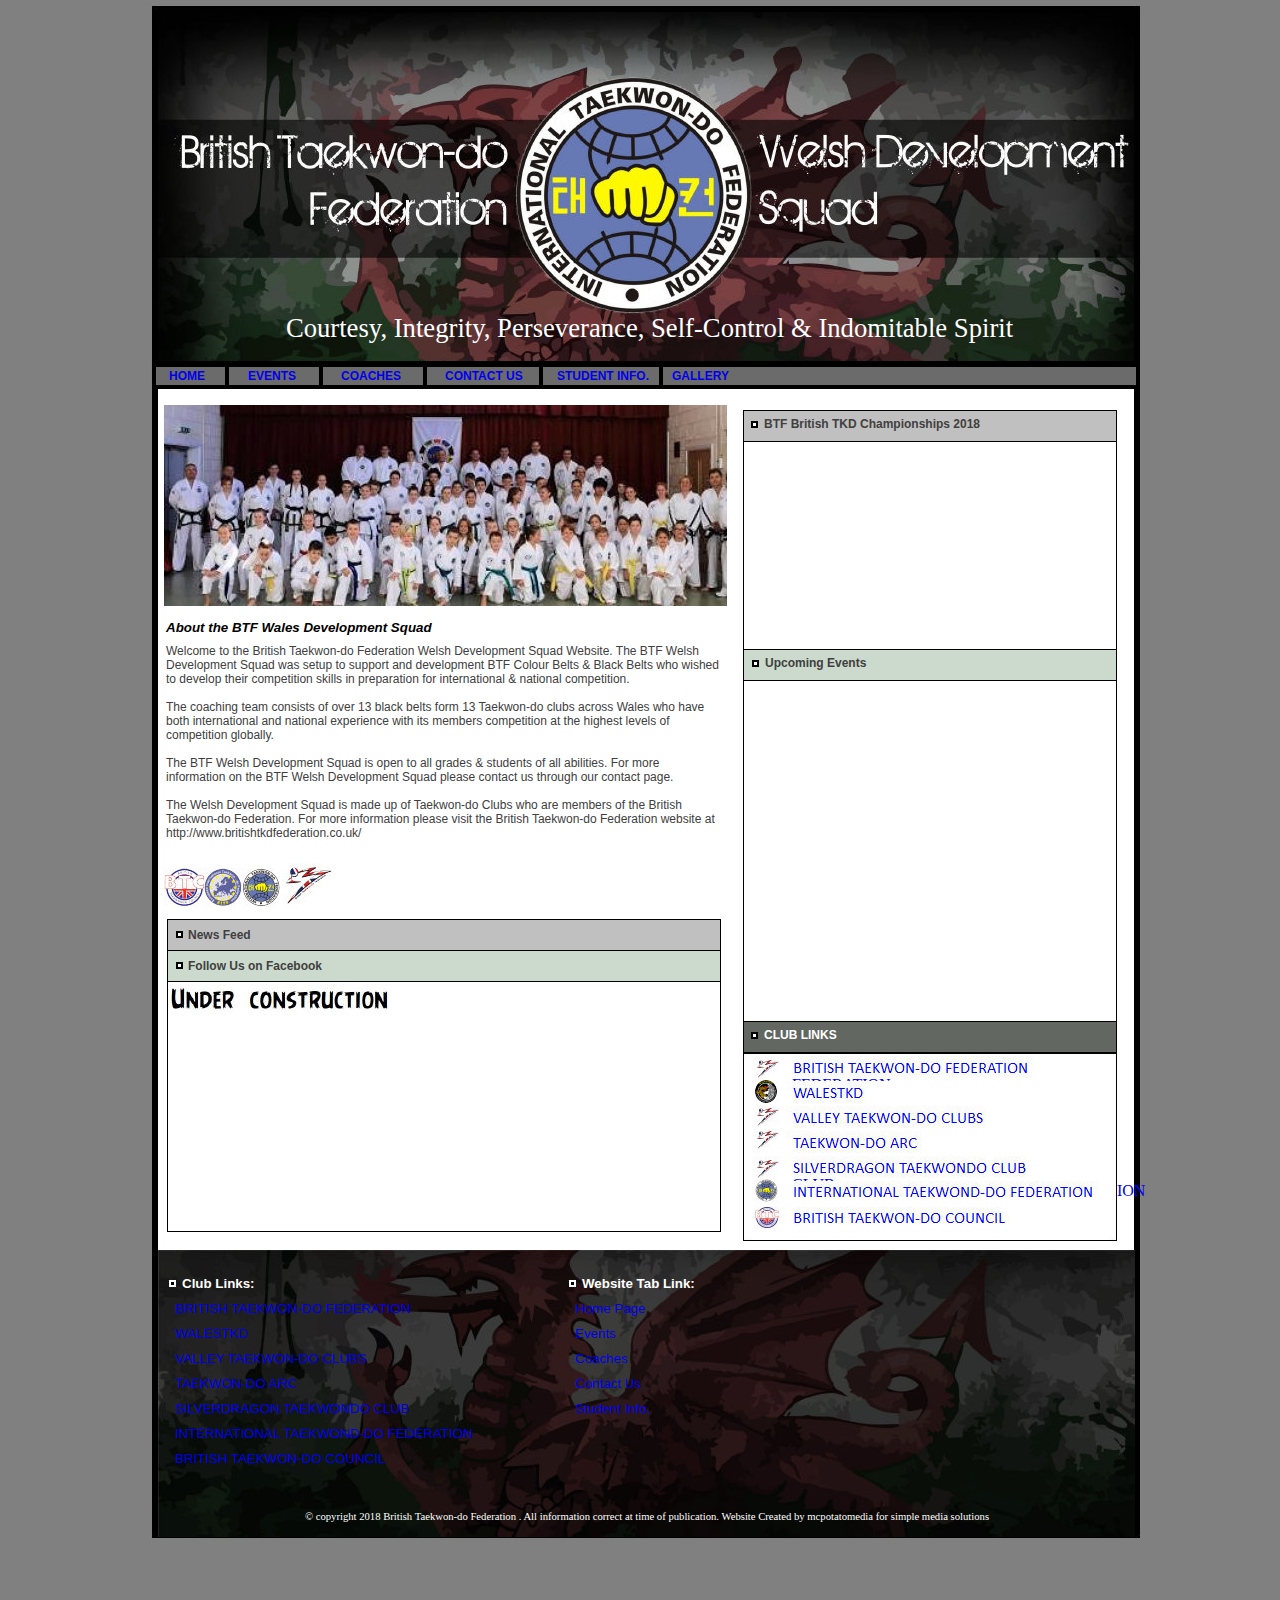
==== commit cf836243: "updated" ====
--- a/index.html
+++ b/index.html
@@ -14,36 +14,36 @@
 
 <body>
 <div id="page">
-	<span id="e84" class="cc01"></span>
-	<div id="e83" class="cc02">
+	<span id="e81" class="cc01"></span>
+	<div id="e80" class="cc02">
 		INTERNATIONAL TAEKWOND-DO FEDERATION
 	</div>
-	<span id="e82"></span>
-	<span id="e81"></span>
-	<div id="e80" class="cc03">
+	<span id="e79"></span>
+	<span id="e78"></span>
+	<div id="e77" class="cc03">
 		Courtesy, Integrity, Perseverance, Self-Control & Indomitable Spirit
 	</div>
-	<span id="e79"></span>
-	<span id="e78" class="cc01"></span>
-	<span id="e77" class="cc01"></span>
-	<span id="e76" class="cc01"></span>
-	<div id="e75">
+	<span id="e76"></span>
+	<span id="e75" class="cc01"></span>
+	<span id="e74" class="cc01"></span>
+	<span id="e73" class="cc01"></span>
+	<div id="e72">
 		<iframe src="https://calendar.google.com/calendar/embed?showTitle=0&amp;mode=AGENDA&amp;height=380&amp;wkst=1&amp;bgcolor=%23FFFFFF&amp;src=3mo6mff0nl8rf7g7idn506dep0%40group.calendar.google.com&amp;color=%235F6B02&amp;ctz=Europe%2FDublin" style="border-width:0" width="362" height="340" frameborder="0" scrolling="no"></iframe>
 	</div>
-	<div id="e74" class="cc04">
+	<div id="e71" class="cc04">
 		BTF British TKD Championships 2018  
 	</div>
-	<span id="e73" class="cc01"></span>
-	<span id="e72" class="cc05"></span>
-	<div id="e71">
+	<span id="e70" class="cc01"></span>
+	<span id="e69" class="cc05"></span>
+	<div id="e68">
 		<iframe width="372" height="207" src="https://www.youtube.com/embed/9QNEcTlLzYk" frameborder="0" allow="autoplay; encrypted-media" allowfullscreen></iframe>
 	</div>
-	<span id="e70"></span>
-	<div id="e69" class="cc04">
+	<span id="e67"></span>
+	<div id="e66" class="cc04">
 		Upcoming Events
 	</div>
-	<span id="e68" class="cc05"></span>
-	<div id="e67" class="cc06">
+	<span id="e65" class="cc05"></span>
+	<div id="e64" class="cc06">
 		Welcome to the British Taekwon-do Federation Welsh Development Squad Website. The BTF Welsh Development Squad was setup to support and development BTF Colour Belts & Black Belts who wished to develop their competition skills in preparation for international & national competition. <br> 
 		<br> 
 		The coaching team consists of over 13 black belts form 13 Taekwon-do clubs across Wales who have both international and national experience with its members competition at the highest levels of competition globally.<br> 
@@ -52,156 +52,153 @@
 		<br> 
 		The Welsh Development Squad is made up of Taekwon-do Clubs who are members of the British Taekwon-do Federation. For more information please visit the British Taekwon-do Federation website at http://www.britishtkdfederation.co.uk/
 	</div>
-	<div id="e66" class="cc07">
+	<div id="e63" class="cc07">
 		About the BTF Wales Development Squad
 	</div>
-	<span id="e65" class="cc01"></span>
-	<span id="e64" class="cc01"></span>
-	<div id="e63" class="cc04">
-		Follow Us on Facebook
-	</div>
-	<span id="e62" class="cc05"></span>
+	<span id="e62" class="cc01"></span>
 	<span id="e61" class="cc01"></span>
 	<div id="e60" class="cc04">
+		Follow Us on Facebook
+	</div>
+	<span id="e59" class="cc05"></span>
+	<span id="e58" class="cc01"></span>
+	<div id="e57" class="cc04">
 		News Feed 
 	</div>
-	<span id="e59" class="cc05"></span>
-	<span id="e58"></span>
-	<div id="e57" class="cc08">
+	<span id="e56" class="cc05"></span>
+	<span id="e55"></span>
+	<div id="e54" class="cc08">
 		Club Links:
 	</div>
-	<span id="e56" class="cc09"></span>
-	<div id="e55" class="cc10">
+	<span id="e53" class="cc09"></span>
+	<div id="e52" class="cc10">
 		<a href="http://www.britishtkdfederation.co.uk/" target="_blank">
 		BRITISH TAEKWON-DO FEDERATION</a>
 	</div>
-	<div id="e54" class="cc10">
+	<div id="e51" class="cc10">
 		<a href="http://www.walestkd.co.uk/" target="_blank">
 		WALESTKD</a>
 	</div>
-	<div id="e53" class="cc10">
+	<div id="e50" class="cc10">
 		<a href="https://www.valleytaekwondoacademy.co.uk/about-us-1" target="_blank">
 		VALLEY TAEKWON-DO CLUBS</a>
 	</div>
-	<div id="e52" class="cc10">
+	<div id="e49" class="cc10">
 		<a href="https://taekwondoarcwales.com/" target="_blank">
 		TAEKWON-DO ARC</a>
 	</div>
-	<div id="e51" class="cc10">
+	<div id="e48" class="cc10">
 		<a href="https://www.facebook.com/Silverdragontkd-646693035381589/" target="_blank">
 		SILVERDRAGON TAEKWONDO CLUB  </a>
 	</div>
-	<div id="e50" class="cc10">
+	<div id="e47" class="cc10">
 		<a href="https://www.itf-tkd.org/" target="_blank">
 		INTERNATIONAL TAEKWOND-DO FEDERATION</a>
 	</div>
-	<div id="e49" class="cc10">
+	<div id="e46" class="cc10">
 		<a href="http://www.tkdcouncil.com/" target="_blank">
 		BRITISH TAEKWON-DO COUNCIL</a>
 	</div>
-	<div id="e48" class="cc08">
+	<div id="e45" class="cc08">
 		Website Tab Link:
 	</div>
-	<span id="e47" class="cc09"></span>
-	<div id="e46" class="cc10">
+	<span id="e44" class="cc09"></span>
+	<div id="e43" class="cc10">
 		<a href="index.html">
 		Home Page</a>
 	</div>
-	<div id="e45" class="cc10">
+	<div id="e42" class="cc10">
 		<a href="events.htm">
 		Events</a>
 	</div>
-	<div id="e44" class="cc10">
+	<div id="e41" class="cc10">
 		<a href="coaches.htm">
 		Coaches</a>
 	</div>
-	<div id="e43" class="cc10">
+	<div id="e40" class="cc10">
 		<a href="contact_us.htm">
 		Contact Us</a>
 	</div>
-	<div id="e42" class="cc10">
+	<div id="e39" class="cc10">
 		<a href="student_info.htm">
 		Student Info. </a>
 	</div>
-	<div id="e41" class="cc11">
+	<div id="e38" class="cc11">
 		� copyright 2018 British Taekwon-do Federation . All information correct at time of publication. Website Created by mcpotatomedia for simple media solutions
 	</div>
-	<span id="e40" class="cc01"></span>
-	<div id="e39" class="cc12">
+	<span id="e37" class="cc01"></span>
+	<div id="e36" class="cc12">
 		CLUB LINKS
 	</div>
-	<span id="e38" class="cc01"></span>
-	<span id="e37" class="cc05"></span>
-	<span id="e36" class="cc13"></span>
-	<span id="e35" class="cc14"></span>
-	<span id="e34" class="cc13"></span>
+	<span id="e35" class="cc01"></span>
+	<span id="e34" class="cc05"></span>
 	<span id="e33" class="cc13"></span>
-	<span id="e32" class="cc15"></span>
-	<div id="e31" class="cc02">
+	<span id="e32" class="cc14"></span>
+	<span id="e31" class="cc13"></span>
+	<span id="e30" class="cc13"></span>
+	<span id="e29" class="cc15"></span>
+	<div id="e28" class="cc02">
 		BRITISH TAEKWON-DO FEDERATION
 	</div>
-	<div id="e30" class="cc02">
+	<div id="e27" class="cc02">
 		WALESTKD
 	</div>
-	<div id="e29" class="cc02">
+	<div id="e26" class="cc02">
 		VALLEY TAEKWON-DO CLUBS
 	</div>
-	<div id="e28" class="cc02">
+	<div id="e25" class="cc02">
 		TAEKWON-DO ARC
 	</div>
-	<div id="e27" class="cc02">
+	<div id="e24" class="cc02">
 		SILVERDRAGON TAEKWONDO CLUB  
 	</div>
 	<a href="http://www.britishtkdfederation.co.uk/" target="_blank">
-		<img id="e26" name="e26" src="additionsl_btf_wales_team001019.jpg" title="" alt="additionsl_btf_wales_team001019.jpg" align="right" border="0"></a>
+		<img id="e23" name="e23" src="additionsl_btf_wales_team001016.jpg" title="" alt="additionsl_btf_wales_team001016.jpg" align="right" border="0"></a>
 	<a href="http://www.walestkd.co.uk/" target="_blank">
-		<img id="e25" name="e25" src="additionsl_btf_wales_team001018.jpg" title="" alt="additionsl_btf_wales_team001018.jpg" align="right" border="0"></a>
+		<img id="e22" name="e22" src="additionsl_btf_wales_team001015.jpg" title="" alt="additionsl_btf_wales_team001015.jpg" align="right" border="0"></a>
 	<a href="https://www.valleytaekwondoacademy.co.uk/about-us-1" target="_blank">
-		<img id="e24" name="e24" src="additionsl_btf_wales_team001017.jpg" title="" alt="additionsl_btf_wales_team001017.jpg" align="right" border="0"></a>
+		<img id="e21" name="e21" src="additionsl_btf_wales_team001014.jpg" title="" alt="additionsl_btf_wales_team001014.jpg" align="right" border="0"></a>
 	<a href="https://taekwondoarcwales.com/" target="_blank">
-		<img id="e23" name="e23" src="additionsl_btf_wales_team001016.jpg" title="" alt="additionsl_btf_wales_team001016.jpg" align="right" border="0"></a>
+		<img id="e20" name="e20" src="additionsl_btf_wales_team001013.jpg" title="" alt="additionsl_btf_wales_team001013.jpg" align="right" border="0"></a>
 	<a href="https://www.facebook.com/Silverdragontkd-646693035381589/" target="_blank">
-		<img id="e22" name="e22" src="additionsl_btf_wales_team001015.jpg" title="" alt="additionsl_btf_wales_team001015.jpg" align="right" border="0"></a>
+		<img id="e19" name="e19" src="additionsl_btf_wales_team001012.jpg" title="" alt="additionsl_btf_wales_team001012.jpg" align="right" border="0"></a>
 	<a href="http://www.tkdcouncil.com/" target="_blank">
-		<img id="e21" name="e21" src="additionsl_btf_wales_team001014.jpg" title="BRITISH TAEKWON-DO COUNCIL" alt="additionsl_btf_wales_team001014.jpg" align="right" border="0"></a>
+		<img id="e18" name="e18" src="additionsl_btf_wales_team001011.jpg" title="BRITISH TAEKWON-DO COUNCIL" alt="additionsl_btf_wales_team001011.jpg" align="right" border="0"></a>
 	<a href="https://www.itf-tkd.org/" target="_blank">
-		<img id="e20" name="e20" src="additionsl_btf_wales_team001013.jpg" title="" alt="additionsl_btf_wales_team001013.jpg" align="right" border="0"></a>
-	<div id="e19">
+		<img id="e17" name="e17" src="additionsl_btf_wales_team001010.jpg" title="" alt="additionsl_btf_wales_team001010.jpg" align="right" border="0"></a>
+	<div id="e16">
 		<iframe src="https://docs.google.com/presentation/d/e/2PACX-1vTYQxtnHrbqK5wbYAQj8N9jwt8GHu8fQsn6tm9S6H7TyD2xv-hBQoshvA6lVf_kddLlHc-gTV5JbPm1/embed?start=true&loop=true&delayms=3000" frameborder="0" width="979" height="389" allowfullscreen="true" mozallowfullscreen="true" webkitallowfullscreen="true"></iframe>
 	</div>
-	<span id="e18" class="cc16"></span>
-	<span id="e17" class="cc01"></span>
-	<span id="e16" class="cc17"></span>
-	<span id="e15" class="cc18"></span>
+	<span id="e15" class="cc01"></span>
 	<span id="e14" class="cc01"></span>
-	<span id="e13" class="cc01"></span>
+	<span id="e13" class="cc16"></span>
 	<span id="e12" class="cc01"></span>
 	<span id="e11" class="cc01"></span>
 	<span id="e10" class="cc01"></span>
 	<span id="e9" class="cc01"></span>
 	<span id="e8" class="cc01"></span>
 	<span id="e7" class="cc01"></span>
-	<div id="e6" class="cc19">
+	<div id="e6" class="cc17">
 		<a href="index.html">
 		HOME</a>
 	</div>
-	<div id="e5" class="cc19">
+	<div id="e5" class="cc17">
 		<a href="events.htm">
 		EVENTS </a>
 	</div>
-	<div id="e4" class="cc19">
+	<div id="e4" class="cc17">
 		<a href="coaches.htm">
 		COACHES</a>
 	</div>
-	<div id="e3" class="cc19">
+	<div id="e3" class="cc17">
 		<a href="contact_us.htm">
 		CONTACT US</a>
 	</div>
-	<div id="e2" class="cc19">
+	<div id="e2" class="cc17">
 		<a href="student_info.htm">
 		STUDENT INFO.</a>
 	</div>
-	<div id="e1" class="cc19">
+	<div id="e1" class="cc17">
 		<a href="gallery.htm">
 		GALLERY</a>
 	</div>
--- a/index_p.css
+++ b/index_p.css
@@ -63,559 +63,527 @@
 	border          :   0.00pt none #ffffff;
 	}
 .cc17               { /* Common */
-	border          :   0.00pt none #000000;
-	clip            : rect(0.00pt,4.50pt,17.25pt,0.00pt);
-	}
-.cc18               { /* Common */
-	border          :   0.00pt none #ffffff;
-	clip            : rect(0.00pt,735.75pt,10.50pt,0.00pt);
-	}
-.cc19               { /* Common */
 	font            : bold 9pt 'Arial', Helvetica, sans-serif;
 	color           : #e0e0e0;
 	}
-span#e84            { /* additionsl_btf_wales_tea... */
-	background      : transparent url(additionsl_btf_wales_team001046.jpg) no-repeat top left;
+span#e81            { /* additionsl_btf_wales_tea... */
+	background      : transparent url(additionsl_btf_wales_team001043.jpg) no-repeat top left;
 	position        : absolute;
 	left            :  81.75pt;
 	top             :   2.25pt;
 	width           : 744.75pt;
 	height          :1152.75pt;
 	}
-div#e83             { /* INTERNATIONAL TAEKWOND-D... */
+div#e80             { /* INTERNATIONAL TAEKWOND-D... */
 	position        : absolute;
 	left            : 564.00pt;
-	top             : 879.75pt;
+	top             : 886.50pt;
 	width           : 279.00pt;
 	height          :  15.00pt;
 	}
-span#e82            { /* additionsl_btf_wales_tea... */
-	background      : transparent url(additionsl_btf_wales_team001045.jpg) no-repeat top left;
+span#e79            { /* additionsl_btf_wales_tea... */
+	background      : transparent url(additionsl_btf_wales_team001042.jpg) no-repeat top left;
 	position        : absolute;
 	left            :  88.50pt;
 	top             : 937.50pt;
 	width           : 732.75pt;
 	height          : 215.25pt;
 	}
-span#e81            { /* additionsl_btf_wales_tea... */
-	background      : transparent url(additionsl_btf_wales_team001044.jpg) no-repeat top left;
+span#e78            { /* additionsl_btf_wales_tea... */
+	background      : transparent url(additionsl_btf_wales_team001041.jpg) no-repeat top left;
 	position        : absolute;
 	left            :  93.00pt;
 	top             : 303.75pt;
 	width           : 422.25pt;
 	height          : 150.75pt;
 	}
-div#e80             { /* Courtesy, Integrity, Per... */
+div#e77             { /* Courtesy, Integrity, Per... */
 	position        : absolute;
 	left            : 104.25pt;
 	top             : 234.75pt;
 	width           : 705.75pt;
 	height          :  33.75pt;
 	}
-span#e79            { /* additionsl_btf_wales_tea... */
-	background      : transparent url(additionsl_btf_wales_team001043.jpg) no-repeat top left;
+span#e76            { /* additionsl_btf_wales_tea... */
+	background      : transparent url(additionsl_btf_wales_team001040.jpg) no-repeat top left;
 	position        : absolute;
 	left            : 181.50pt;
 	top             : 647.25pt;
 	width           :  39.75pt;
 	height          :  32.25pt;
 	}
-span#e78            { /* additionsl_btf_wales_tea... */
-	background      : transparent url(additionsl_btf_wales_team001042.gif) no-repeat top left;
+span#e75            { /* additionsl_btf_wales_tea... */
+	background      : transparent url(additionsl_btf_wales_team001039.gif) no-repeat top left;
 	position        : absolute;
 	left            : 527.25pt;
-	top             : 495.75pt;
+	top             : 502.50pt;
 	width           : 280.50pt;
 	height          : 264.75pt;
 	}
-span#e77            { /* additionsl_btf_wales_tea... */
-	background      : transparent url(additionsl_btf_wales_team001041.gif) no-repeat top left;
+span#e74            { /* additionsl_btf_wales_tea... */
+	background      : transparent url(additionsl_btf_wales_team001038.gif) no-repeat top left;
 	position        : absolute;
 	left            : 527.25pt;
-	top             : 480.00pt;
+	top             : 486.75pt;
 	width           : 280.50pt;
 	height          :  24.00pt;
 	}
-span#e76            { /* additionsl_btf_wales_tea... */
-	background      : transparent url(additionsl_btf_wales_team001040.gif) no-repeat top left;
+span#e73            { /* additionsl_btf_wales_tea... */
+	background      : transparent url(additionsl_btf_wales_team001037.gif) no-repeat top left;
 	position        : absolute;
 	left            : 527.25pt;
-	top             : 300.75pt;
+	top             : 307.50pt;
 	width           : 280.50pt;
 	height          :  24.00pt;
 	}
-div#e75             {
+div#e72             {
 	position        : absolute;
 	left            : 528.75pt;
-	top             : 504.00pt;
+	top             : 510.75pt;
 	width           : 271.50pt;
 	height          : 255.00pt;
 	}
-div#e74             { /* BTF British TKD Champion... */
+div#e71             { /* BTF British TKD Champion... */
 	position        : absolute;
 	left            : 543.00pt;
-	top             : 306.00pt;
+	top             : 312.75pt;
 	width           : 231.75pt;
 	height          :  15.75pt;
 	}
-span#e73            { /* additionsl_btf_wales_tea... */
-	background      : transparent url(additionsl_btf_wales_team001039.gif) no-repeat top left;
+span#e70            { /* additionsl_btf_wales_tea... */
+	background      : transparent url(additionsl_btf_wales_team001036.gif) no-repeat top left;
 	position        : absolute;
 	left            : 527.25pt;
-	top             : 324.00pt;
+	top             : 330.75pt;
 	width           : 280.50pt;
 	height          : 156.75pt;
 	}
-span#e72            { /* additionsl_btf_wales_tea... */
-	background      : transparent url(additionsl_btf_wales_team001038.gif) no-repeat top left;
+span#e69            { /* additionsl_btf_wales_tea... */
+	background      : transparent url(additionsl_btf_wales_team001035.gif) no-repeat top left;
 	position        : absolute;
 	left            : 532.50pt;
-	top             : 308.25pt;
+	top             : 315.00pt;
 	width           :   6.00pt;
 	height          :   6.00pt;
 	}
-div#e71             {
+div#e68             {
 	position        : absolute;
 	left            : 528.00pt;
-	top             : 324.75pt;
+	top             : 331.50pt;
 	width           : 279.75pt;
 	height          : 150.75pt;
 	}
-span#e70            { /* additionsl_btf_wales_tea... */
-	background      : transparent url(additionsl_btf_wales_team001037.jpg) no-repeat top left;
+span#e67            { /* additionsl_btf_wales_tea... */
+	background      : transparent url(additionsl_btf_wales_team001034.jpg) no-repeat top left;
 	position        : absolute;
 	left            :  93.00pt;
 	top             : 651.00pt;
 	width           :  87.00pt;
 	height          :  29.25pt;
 	}
-div#e69             { /* Upcoming Events */
+div#e66             { /* Upcoming Events */
 	position        : absolute;
 	left            : 543.75pt;
-	top             : 485.25pt;
+	top             : 492.00pt;
 	width           : 231.75pt;
 	height          :  15.75pt;
 	}
-span#e68            { /* additionsl_btf_wales_tea... */
-	background      : transparent url(additionsl_btf_wales_team001036.gif) no-repeat top left;
+span#e65            { /* additionsl_btf_wales_tea... */
+	background      : transparent url(additionsl_btf_wales_team001033.gif) no-repeat top left;
 	position        : absolute;
 	left            : 533.25pt;
-	top             : 487.50pt;
+	top             : 494.25pt;
 	width           :   6.00pt;
 	height          :   6.00pt;
 	}
-div#e67             { /* Welcome to the British T... */
+div#e64             { /* Welcome to the British T... */
 	position        : absolute;
 	left            :  94.50pt;
 	top             : 483.00pt;
 	width           : 414.75pt;
 	height          : 194.25pt;
 	}
-div#e66             { /* About the BTF Wales Deve... */
+div#e63             { /* About the BTF Wales Deve... */
 	position        : absolute;
 	left            :  94.50pt;
 	top             : 465.00pt;
 	width           : 257.25pt;
 	height          :  15.75pt;
 	}
-span#e65            { /* additionsl_btf_wales_tea... */
-	background      : transparent url(additionsl_btf_wales_team001035.gif) no-repeat top left;
+span#e62            { /* additionsl_btf_wales_tea... */
+	background      : transparent url(additionsl_btf_wales_team001032.gif) no-repeat top left;
 	position        : absolute;
 	left            :  95.25pt;
 	top             : 714.75pt;
 	width           : 415.50pt;
 	height          : 209.25pt;
 	}
-span#e64            { /* additionsl_btf_wales_tea... */
-	background      : transparent url(additionsl_btf_wales_team001034.gif) no-repeat top left;
+span#e61            { /* additionsl_btf_wales_tea... */
+	background      : transparent url(additionsl_btf_wales_team001031.gif) no-repeat top left;
 	position        : absolute;
 	left            :  95.25pt;
 	top             : 712.50pt;
 	width           : 415.50pt;
 	height          :  24.00pt;
 	}
-div#e63             { /* Follow Us on Facebook */
+div#e60             { /* Follow Us on Facebook */
 	position        : absolute;
 	left            : 111.00pt;
 	top             : 719.25pt;
 	width           : 231.75pt;
 	height          :  13.50pt;
 	}
-span#e62            { /* additionsl_btf_wales_tea... */
-	background      : transparent url(additionsl_btf_wales_team001033.gif) no-repeat top left;
+span#e59            { /* additionsl_btf_wales_tea... */
+	background      : transparent url(additionsl_btf_wales_team001030.gif) no-repeat top left;
 	position        : absolute;
 	left            : 101.25pt;
 	top             : 720.75pt;
 	width           :   6.00pt;
 	height          :   6.00pt;
 	}
-span#e61            { /* additionsl_btf_wales_tea... */
-	background      : transparent url(additionsl_btf_wales_team001032.gif) no-repeat top left;
+span#e58            { /* additionsl_btf_wales_tea... */
+	background      : transparent url(additionsl_btf_wales_team001029.gif) no-repeat top left;
 	position        : absolute;
 	left            :  95.25pt;
 	top             : 689.25pt;
 	width           : 415.50pt;
 	height          :  24.00pt;
 	}
-div#e60             { /* News Feed  */
+div#e57             { /* News Feed  */
 	position        : absolute;
 	left            : 111.00pt;
 	top             : 696.00pt;
 	width           : 231.75pt;
 	height          :  13.50pt;
 	}
-span#e59            { /* additionsl_btf_wales_tea... */
-	background      : transparent url(additionsl_btf_wales_team001031.gif) no-repeat top left;
+span#e56            { /* additionsl_btf_wales_tea... */
+	background      : transparent url(additionsl_btf_wales_team001028.gif) no-repeat top left;
 	position        : absolute;
 	left            : 101.25pt;
 	top             : 697.50pt;
 	width           :   6.00pt;
 	height          :   6.00pt;
 	}
-span#e58            { /* additionsl_btf_wales_tea... */
-	background      : transparent url(additionsl_btf_wales_team001030.jpg) no-repeat top left;
+span#e55            { /* additionsl_btf_wales_tea... */
+	background      : transparent url(additionsl_btf_wales_team001027.jpg) no-repeat top left;
 	position        : absolute;
 	left            :  98.25pt;
 	top             : 738.00pt;
 	width           : 165.00pt;
 	height          :  23.25pt;
 	}
-div#e57             { /* Club Links: */
+div#e54             { /* Club Links: */
 	position        : absolute;
 	left            : 106.50pt;
 	top             : 957.00pt;
 	width           : 231.00pt;
 	height          :  13.50pt;
 	}
-span#e56            { /* additionsl_btf_wales_tea... */
-	background      : transparent url(additionsl_btf_wales_team001029.jpg) no-repeat top left;
+span#e53            { /* additionsl_btf_wales_tea... */
+	background      : transparent url(additionsl_btf_wales_team001026.jpg) no-repeat top left;
 	position        : absolute;
 	left            :  96.00pt;
 	top             : 959.25pt;
 	width           :   6.00pt;
 	height          :   6.00pt;
 	}
-div#e55             { /* BRITISH TAEKWON-DO FEDER... */
+div#e52             { /* BRITISH TAEKWON-DO FEDER... */
 	position        : absolute;
 	left            : 101.25pt;
 	top             : 975.75pt;
 	width           : 191.25pt;
 	height          :  15.75pt;
 	}
-div#e54             { /* WALESTKD */
+div#e51             { /* WALESTKD */
 	position        : absolute;
 	left            : 101.25pt;
 	top             : 994.50pt;
 	width           : 191.25pt;
 	height          :  15.75pt;
 	}
-div#e53             { /* VALLEY TAEKWON-DO CLUBS */
+div#e50             { /* VALLEY TAEKWON-DO CLUBS */
 	position        : absolute;
 	left            : 101.25pt;
 	top             :1013.25pt;
 	width           : 191.25pt;
 	height          :  15.75pt;
 	}
-div#e52             { /* TAEKWON-DO ARC */
+div#e49             { /* TAEKWON-DO ARC */
 	position        : absolute;
 	left            : 101.25pt;
 	top             :1032.00pt;
 	width           : 191.25pt;
 	height          :  15.75pt;
 	}
-div#e51             { /* SILVERDRAGON TAEKWONDO C... */
+div#e48             { /* SILVERDRAGON TAEKWONDO C... */
 	position        : absolute;
 	left            : 101.25pt;
 	top             :1050.75pt;
 	width           : 191.25pt;
 	height          :  15.75pt;
 	}
-div#e50             { /* INTERNATIONAL TAEKWOND-D... */
+div#e47             { /* INTERNATIONAL TAEKWOND-D... */
 	position        : absolute;
 	left            : 101.25pt;
 	top             :1069.50pt;
 	width           : 279.00pt;
 	height          :  15.75pt;
 	}
-div#e49             { /* BRITISH TAEKWON-DO COUNC... */
+div#e46             { /* BRITISH TAEKWON-DO COUNC... */
 	position        : absolute;
 	left            : 101.25pt;
 	top             :1088.25pt;
 	width           : 191.25pt;
 	height          :  15.75pt;
 	}
-div#e48             { /* Website Tab Link: */
+div#e45             { /* Website Tab Link: */
 	position        : absolute;
 	left            : 406.50pt;
 	top             : 957.00pt;
 	width           : 231.00pt;
 	height          :  13.50pt;
 	}
-span#e47            { /* additionsl_btf_wales_tea... */
-	background      : transparent url(additionsl_btf_wales_team001028.jpg) no-repeat top left;
+span#e44            { /* additionsl_btf_wales_tea... */
+	background      : transparent url(additionsl_btf_wales_team001025.jpg) no-repeat top left;
 	position        : absolute;
 	left            : 396.00pt;
 	top             : 959.25pt;
 	width           :   6.00pt;
 	height          :   6.00pt;
 	}
-div#e46             { /* Home Page */
+div#e43             { /* Home Page */
 	position        : absolute;
 	left            : 401.25pt;
 	top             : 975.75pt;
 	width           : 191.25pt;
 	height          :  16.50pt;
 	}
-div#e45             { /* Events */
+div#e42             { /* Events */
 	position        : absolute;
 	left            : 401.25pt;
 	top             : 994.50pt;
 	width           : 191.25pt;
 	height          :  16.50pt;
 	}
-div#e44             { /* Coaches */
+div#e41             { /* Coaches */
 	position        : absolute;
 	left            : 401.25pt;
 	top             :1013.25pt;
 	width           : 191.25pt;
 	height          :  16.50pt;
 	}
-div#e43             { /* Contact Us */
+div#e40             { /* Contact Us */
 	position        : absolute;
 	left            : 401.25pt;
 	top             :1032.00pt;
 	width           : 191.25pt;
 	height          :  16.50pt;
 	}
-div#e42             { /* Student Info.  */
+div#e39             { /* Student Info.  */
 	position        : absolute;
 	left            : 401.25pt;
 	top             :1050.75pt;
 	width           : 191.25pt;
 	height          :  16.50pt;
 	}
-div#e41             { /* � copyright 2018 British... */
+div#e38             { /* � copyright 2018 British... */
 	position        : absolute;
 	left            :  94.50pt;
 	top             :1133.25pt;
 	width           : 721.50pt;
 	height          :  12.00pt;
 	}
-span#e40            { /* additionsl_btf_wales_tea... */
-	background      : transparent url(additionsl_btf_wales_team001027.gif) no-repeat top left;
+span#e37            { /* additionsl_btf_wales_tea... */
+	background      : transparent url(additionsl_btf_wales_team001024.gif) no-repeat top left;
 	position        : absolute;
 	left            : 527.25pt;
-	top             : 759.00pt;
+	top             : 765.75pt;
 	width           : 280.50pt;
 	height          :  24.00pt;
 	}
-div#e39             { /* CLUB LINKS */
+div#e36             { /* CLUB LINKS */
 	position        : absolute;
 	left            : 543.00pt;
-	top             : 764.25pt;
+	top             : 771.00pt;
 	width           : 231.00pt;
 	height          :  12.00pt;
 	}
-span#e38            { /* additionsl_btf_wales_tea... */
-	background      : transparent url(additionsl_btf_wales_team001026.jpg) no-repeat top left;
+span#e35            { /* additionsl_btf_wales_tea... */
+	background      : transparent url(additionsl_btf_wales_team001023.jpg) no-repeat top left;
 	position        : absolute;
 	left            : 527.25pt;
-	top             : 783.00pt;
+	top             : 789.75pt;
 	width           : 280.50pt;
 	height          : 141.00pt;
 	}
-span#e37            { /* additionsl_btf_wales_tea... */
-	background      : transparent url(additionsl_btf_wales_team001025.gif) no-repeat top left;
+span#e34            { /* additionsl_btf_wales_tea... */
+	background      : transparent url(additionsl_btf_wales_team001022.gif) no-repeat top left;
 	position        : absolute;
 	left            : 532.50pt;
-	top             : 766.50pt;
+	top             : 773.25pt;
 	width           :   6.00pt;
 	height          :   6.00pt;
 	}
-span#e36            { /* additionsl_btf_wales_tea... */
-	background      : transparent url(additionsl_btf_wales_team001021.jpg) no-repeat top left;
+span#e33            { /* additionsl_btf_wales_tea... */
+	background      : transparent url(additionsl_btf_wales_team001018.jpg) no-repeat top left;
 	position        : absolute;
 	left            : 536.25pt;
-	top             : 786.75pt;
+	top             : 793.50pt;
 	width           :  19.50pt;
 	height          :  15.75pt;
 	}
-span#e35            { /* additionsl_btf_wales_tea... */
-	background      : transparent url(additionsl_btf_wales_team001023.jpg) no-repeat top left;
+span#e32            { /* additionsl_btf_wales_tea... */
+	background      : transparent url(additionsl_btf_wales_team001020.jpg) no-repeat top left;
 	position        : absolute;
 	left            : 536.25pt;
-	top             : 803.25pt;
+	top             : 810.00pt;
 	width           :  16.50pt;
 	height          :  17.25pt;
 	}
-span#e34            { /* additionsl_btf_wales_tea... */
-	background      : transparent url(additionsl_btf_wales_team001021.jpg) no-repeat top left;
+span#e31            { /* additionsl_btf_wales_tea... */
+	background      : transparent url(additionsl_btf_wales_team001018.jpg) no-repeat top left;
 	position        : absolute;
 	left            : 536.25pt;
-	top             : 840.00pt;
+	top             : 846.75pt;
 	width           :  19.50pt;
 	height          :  15.75pt;
 	}
-span#e33            { /* additionsl_btf_wales_tea... */
-	background      : transparent url(additionsl_btf_wales_team001021.jpg) no-repeat top left;
+span#e30            { /* additionsl_btf_wales_tea... */
+	background      : transparent url(additionsl_btf_wales_team001018.jpg) no-repeat top left;
 	position        : absolute;
 	left            : 536.25pt;
-	top             : 861.75pt;
+	top             : 868.50pt;
 	width           :  19.50pt;
 	height          :  15.75pt;
 	}
-span#e32            { /* additionsl_btf_wales_tea... */
-	background      : transparent url(additionsl_btf_wales_team001020.jpg) no-repeat top left;
+span#e29            { /* additionsl_btf_wales_tea... */
+	background      : transparent url(additionsl_btf_wales_team001017.jpg) no-repeat top left;
 	position        : absolute;
 	left            : 536.25pt;
-	top             : 877.50pt;
+	top             : 884.25pt;
 	width           :  17.25pt;
 	height          :  17.25pt;
 	}
-div#e31             { /* BRITISH TAEKWON-DO FEDER... */
+div#e28             { /* BRITISH TAEKWON-DO FEDER... */
 	position        : absolute;
 	left            : 564.00pt;
-	top             : 786.75pt;
-	width           : 191.25pt;
-	height          :  15.75pt;
-	}
-div#e30             { /* WALESTKD */
+	top             : 793.50pt;
+	width           : 191.25pt;
+	height          :  15.75pt;
+	}
+div#e27             { /* WALESTKD */
 	position        : absolute;
 	left            : 564.00pt;
-	top             : 805.50pt;
-	width           : 191.25pt;
-	height          :  15.75pt;
-	}
-div#e29             { /* VALLEY TAEKWON-DO CLUBS */
+	top             : 812.25pt;
+	width           : 191.25pt;
+	height          :  15.75pt;
+	}
+div#e26             { /* VALLEY TAEKWON-DO CLUBS */
 	position        : absolute;
 	left            : 564.00pt;
-	top             : 824.25pt;
-	width           : 191.25pt;
-	height          :  15.75pt;
-	}
-div#e28             { /* TAEKWON-DO ARC */
+	top             : 831.00pt;
+	width           : 191.25pt;
+	height          :  15.75pt;
+	}
+div#e25             { /* TAEKWON-DO ARC */
 	position        : absolute;
 	left            : 564.00pt;
-	top             : 843.00pt;
-	width           : 191.25pt;
-	height          :  15.75pt;
-	}
-div#e27             { /* SILVERDRAGON TAEKWONDO C... */
+	top             : 849.75pt;
+	width           : 191.25pt;
+	height          :  15.75pt;
+	}
+div#e24             { /* SILVERDRAGON TAEKWONDO C... */
 	position        : absolute;
 	left            : 564.00pt;
-	top             : 861.75pt;
-	width           : 191.25pt;
-	height          :  15.75pt;
-	}
-img#e26             { /* additionsl_btf_wales_tea... */
+	top             : 868.50pt;
+	width           : 191.25pt;
+	height          :  15.75pt;
+	}
+img#e23             { /* additionsl_btf_wales_tea... */
 	position        : absolute;
 	left            : 529.50pt;
-	top             : 785.25pt;
+	top             : 792.00pt;
 	width           : 276.00pt;
 	height          :  16.50pt;
 	}
-img#e25             { /* additionsl_btf_wales_tea... */
+img#e22             { /* additionsl_btf_wales_tea... */
 	position        : absolute;
 	left            : 529.50pt;
-	top             : 804.00pt;
+	top             : 810.75pt;
 	width           : 276.00pt;
 	height          :  16.50pt;
 	}
-img#e24             { /* additionsl_btf_wales_tea... */
+img#e21             { /* additionsl_btf_wales_tea... */
 	position        : absolute;
 	left            : 529.50pt;
-	top             : 822.75pt;
+	top             : 829.50pt;
 	width           : 276.00pt;
 	height          :  16.50pt;
 	}
-img#e23             { /* additionsl_btf_wales_tea... */
+img#e20             { /* additionsl_btf_wales_tea... */
 	position        : absolute;
 	left            : 529.50pt;
-	top             : 841.50pt;
+	top             : 848.25pt;
 	width           : 276.00pt;
 	height          :  16.50pt;
 	}
-img#e22             { /* additionsl_btf_wales_tea... */
+img#e19             { /* additionsl_btf_wales_tea... */
 	position        : absolute;
 	left            : 529.50pt;
-	top             : 860.25pt;
+	top             : 867.00pt;
 	width           : 276.00pt;
 	height          :  16.50pt;
 	}
-img#e21             { /* additionsl_btf_wales_tea... */
+img#e18             { /* additionsl_btf_wales_tea... */
 	position        : absolute;
 	left            : 529.50pt;
-	top             : 898.50pt;
+	top             : 905.25pt;
 	width           : 276.00pt;
 	height          :  16.50pt;
 	}
-img#e20             { /* additionsl_btf_wales_tea... */
+img#e17             { /* additionsl_btf_wales_tea... */
 	position        : absolute;
 	left            : 529.50pt;
-	top             : 879.00pt;
+	top             : 885.75pt;
 	width           : 276.00pt;
 	height          :  16.50pt;
 	}
-div#e19             {
-	position        : absolute;
-	left            :  86.25pt;
+div#e16             {
+	position        : absolute;
+	left            :  87.00pt;
 	top             :   6.75pt;
 	width           : 737.25pt;
 	height          : 293.25pt;
 	}
-span#e18            { /* additionsl_btf_wales_tea... */
-	background      : transparent url(additionsl_btf_wales_team001012.gif) no-repeat top left;
-	position        : absolute;
-	left            :  87.00pt;
-	top             : 278.25pt;
-	width           : 737.25pt;
-	height          :  21.75pt;
-	}
-span#e17            { /* additionsl_btf_wales_tea... */
-	background      : transparent url(additionsl_btf_wales_team001011.gif) no-repeat top left;
+span#e15            { /* additionsl_btf_wales_tea... */
+	background      : transparent url(additionsl_btf_wales_team001009.gif) no-repeat top left;
 	position        : absolute;
 	left            :  84.00pt;
 	top             : 292.50pt;
 	width           :   4.50pt;
 	height          :  21.75pt;
 	}
-span#e16            { /* additionsl_btf_wales_tea... */
-	background      : transparent url(additionsl_btf_wales_team001010.gif) no-repeat top left;
-	position        : absolute;
-	left            : 820.50pt;
-	top             : 291.75pt;
-	width           :   4.50pt;
-	height          :  17.25pt;
-	}
-span#e15            { /* additionsl_btf_wales_tea... */
-	background      : transparent url(additionsl_btf_wales_team001009.gif) no-repeat top left;
-	position        : absolute;
-	left            :  88.50pt;
-	top             : 283.50pt;
-	width           : 735.75pt;
-	height          :  10.50pt;
-	}
 span#e14            { /* additionsl_btf_wales_tea... */
 	background      : transparent url(additionsl_btf_wales_team001008.gif) no-repeat top left;
 	position        : absolute;
-	left            : 820.50pt;
-	top             : 289.50pt;
-	width           :   4.50pt;
-	height          :  21.75pt;
+	left            :  84.75pt;
+	top             : 270.75pt;
+	width           : 740.25pt;
+	height          :  30.00pt;
 	}
 span#e13            { /* additionsl_btf_wales_tea... */
 	background      : transparent url(additionsl_btf_wales_team001007.gif) no-repeat top left;
 	position        : absolute;
-	left            :  85.50pt;
-	top             : 270.75pt;
-	width           : 738.75pt;
-	height          :  24.00pt;
+	left            :  88.50pt;
+	top             : 279.00pt;
+	width           : 732.00pt;
+	height          :  21.75pt;
 	}
 span#e12            { /* additionsl_btf_wales_tea... */
 	background      : transparent url(additionsl_btf_wales_team001006.gif) no-repeat top left;
 	position        : absolute;
 	left            :  82.50pt;
-	top             : 271.50pt;
+	top             : 270.75pt;
 	width           : 743.25pt;
 	height          :  21.75pt;
 	}
@@ -623,81 +591,81 @@
 	background      : transparent url(additionsl_btf_wales_team001001.gif) no-repeat top left;
 	position        : absolute;
 	left            : 138.75pt;
-	top             : 273.75pt;
-	width           :   3.00pt;
-	height          :  18.75pt;
-	}
-span#e10            { /* additionsl_btf_wales_tea... */
-	background      : transparent url(additionsl_btf_wales_team001001.gif) no-repeat top left;
-	position        : absolute;
-	left            : 209.25pt;
-	top             : 273.75pt;
-	width           :   3.00pt;
-	height          :  18.75pt;
-	}
-span#e9             { /* additionsl_btf_wales_tea... */
-	background      : transparent url(additionsl_btf_wales_team001001.gif) no-repeat top left;
-	position        : absolute;
-	left            : 287.25pt;
 	top             : 273.00pt;
 	width           :   3.00pt;
 	height          :  18.75pt;
 	}
-span#e8             { /* additionsl_btf_wales_tea... */
+span#e10            { /* additionsl_btf_wales_tea... */
 	background      : transparent url(additionsl_btf_wales_team001001.gif) no-repeat top left;
 	position        : absolute;
-	left            : 374.25pt;
+	left            : 209.25pt;
 	top             : 273.00pt;
 	width           :   3.00pt;
 	height          :  18.75pt;
 	}
+span#e9             { /* additionsl_btf_wales_tea... */
+	background      : transparent url(additionsl_btf_wales_team001001.gif) no-repeat top left;
+	position        : absolute;
+	left            : 287.25pt;
+	top             : 272.25pt;
+	width           :   3.00pt;
+	height          :  18.75pt;
+	}
+span#e8             { /* additionsl_btf_wales_tea... */
+	background      : transparent url(additionsl_btf_wales_team001001.gif) no-repeat top left;
+	position        : absolute;
+	left            : 374.25pt;
+	top             : 272.25pt;
+	width           :   3.00pt;
+	height          :  18.75pt;
+	}
 span#e7             { /* additionsl_btf_wales_tea... */
 	background      : transparent url(additionsl_btf_wales_team001001.gif) no-repeat top left;
 	position        : absolute;
 	left            : 464.25pt;
-	top             : 273.00pt;
+	top             : 272.25pt;
 	width           :   3.00pt;
 	height          :  18.75pt;
 	}
 div#e6              { /* HOME */
 	position        : absolute;
 	left            :  96.75pt;
-	top             : 277.50pt;
+	top             : 276.75pt;
 	width           :  44.25pt;
 	height          :  14.25pt;
 	}
 div#e5              { /* EVENTS  */
 	position        : absolute;
 	left            : 156.00pt;
-	top             : 277.50pt;
+	top             : 276.75pt;
 	width           :  44.25pt;
 	height          :  14.25pt;
 	}
 div#e4              { /* COACHES */
 	position        : absolute;
 	left            : 225.75pt;
-	top             : 277.50pt;
+	top             : 276.75pt;
 	width           :  57.75pt;
 	height          :  12.75pt;
 	}
 div#e3              { /* CONTACT US */
 	position        : absolute;
 	left            : 303.75pt;
-	top             : 277.50pt;
+	top             : 276.75pt;
 	width           :  78.00pt;
 	height          :  14.25pt;
 	}
 div#e2              { /* STUDENT INFO. */
 	position        : absolute;
 	left            : 387.75pt;
-	top             : 277.50pt;
+	top             : 276.75pt;
 	width           :  78.00pt;
 	height          :  14.25pt;
 	}
 div#e1              { /* GALLERY */
 	position        : absolute;
 	left            : 474.00pt;
-	top             : 277.50pt;
+	top             : 276.75pt;
 	width           :  78.00pt;
 	height          :  13.50pt;
 	}
